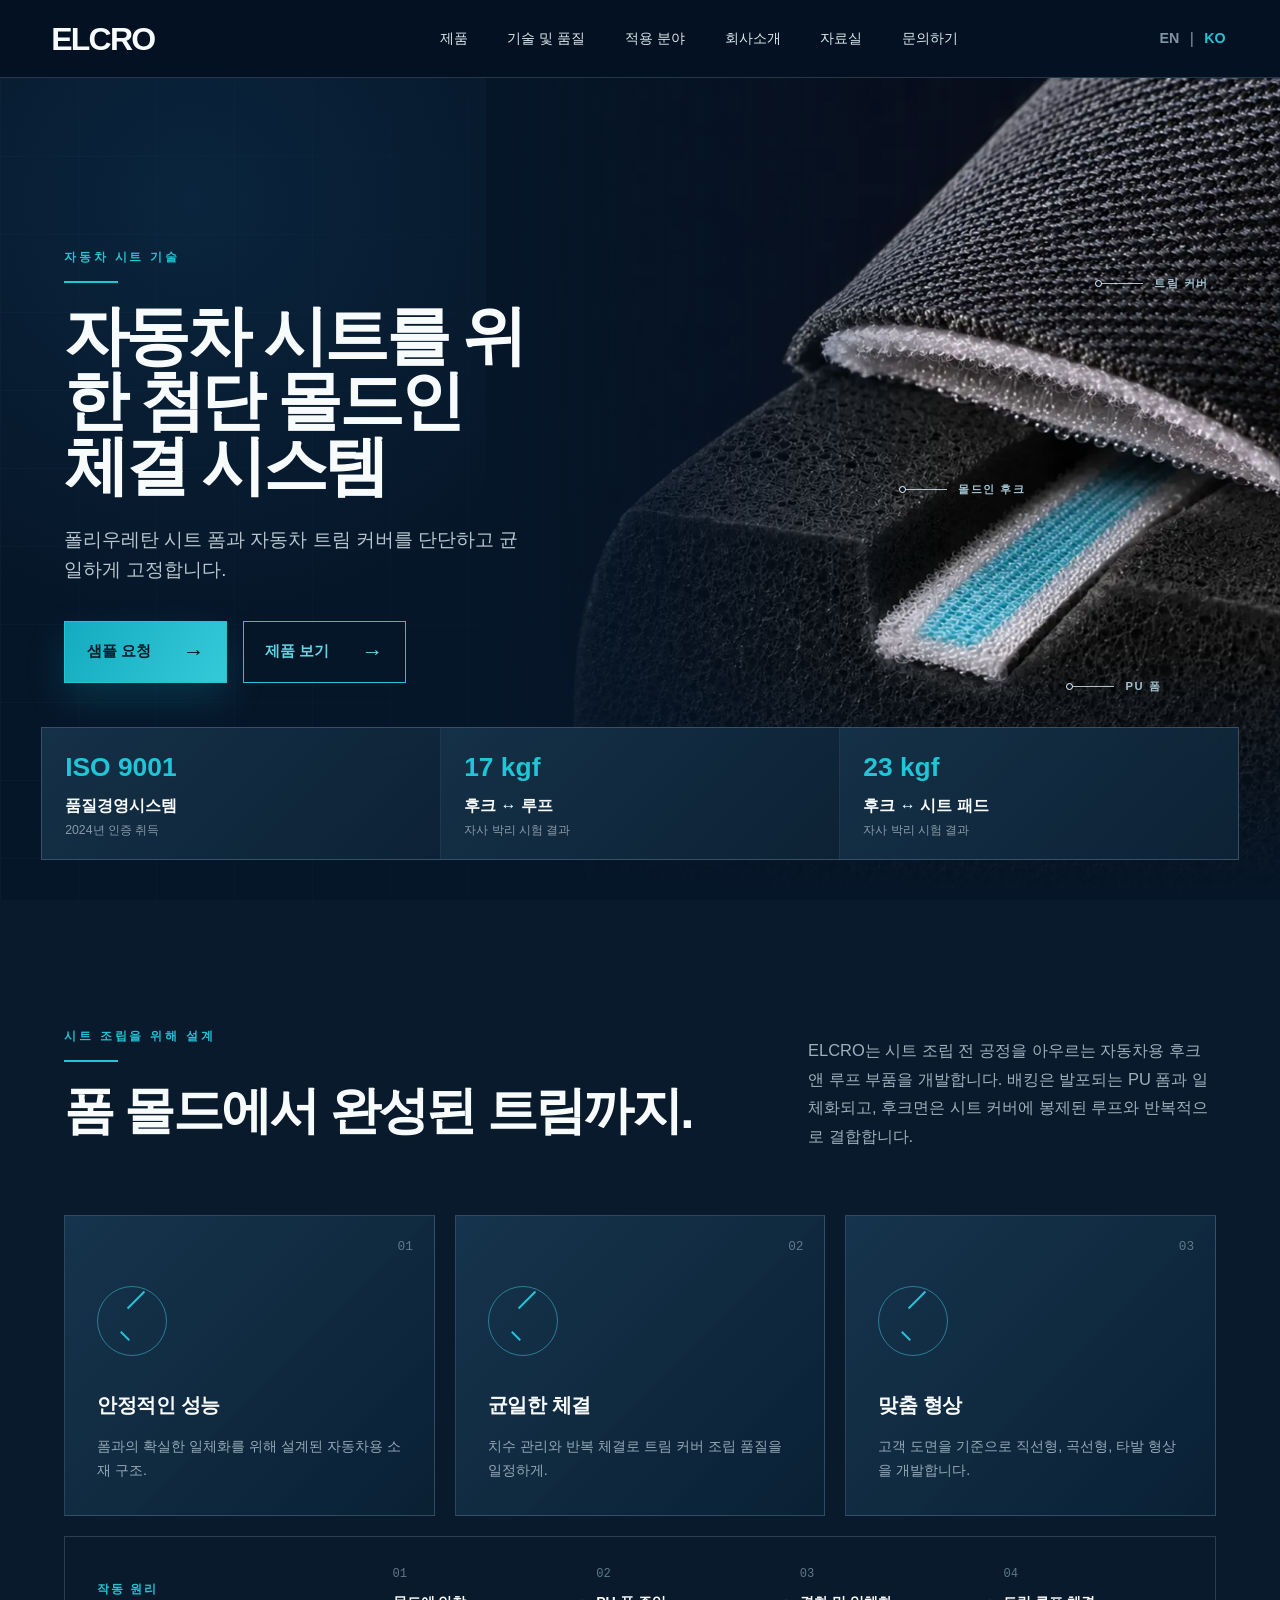
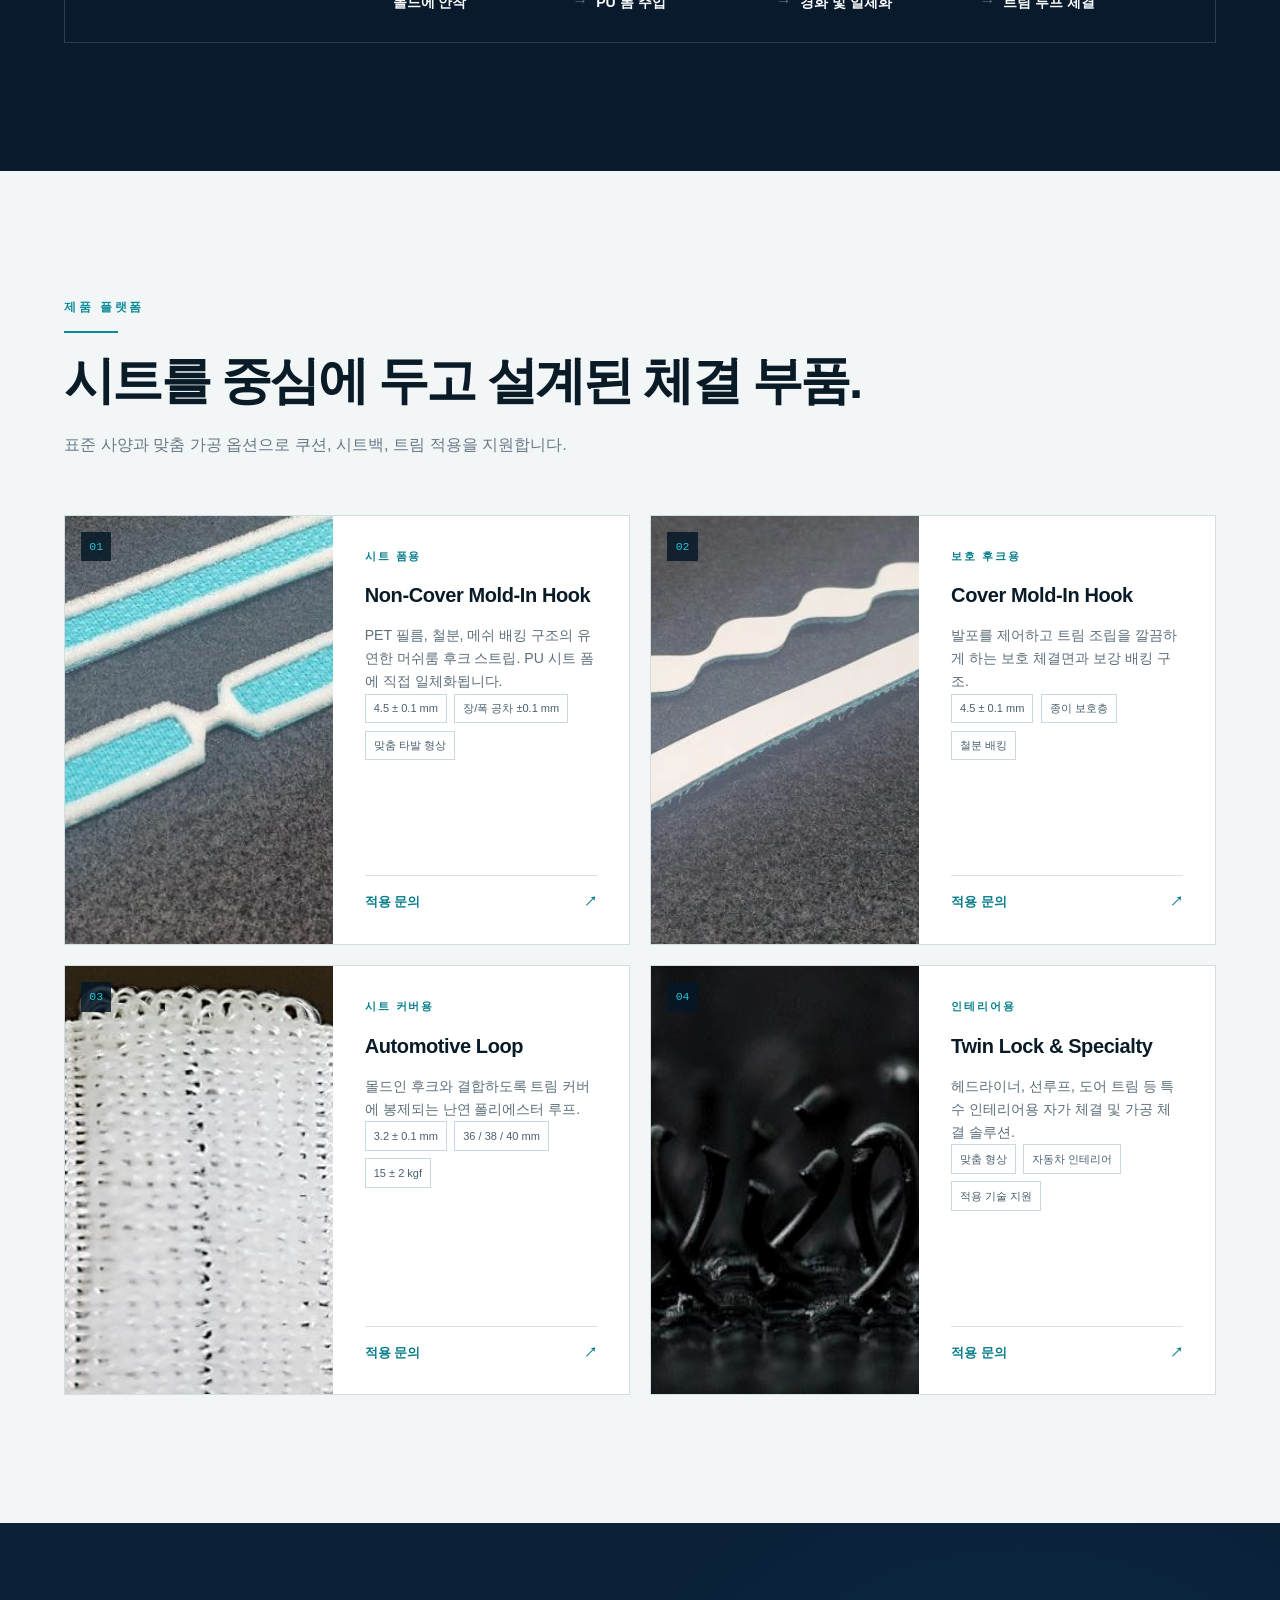
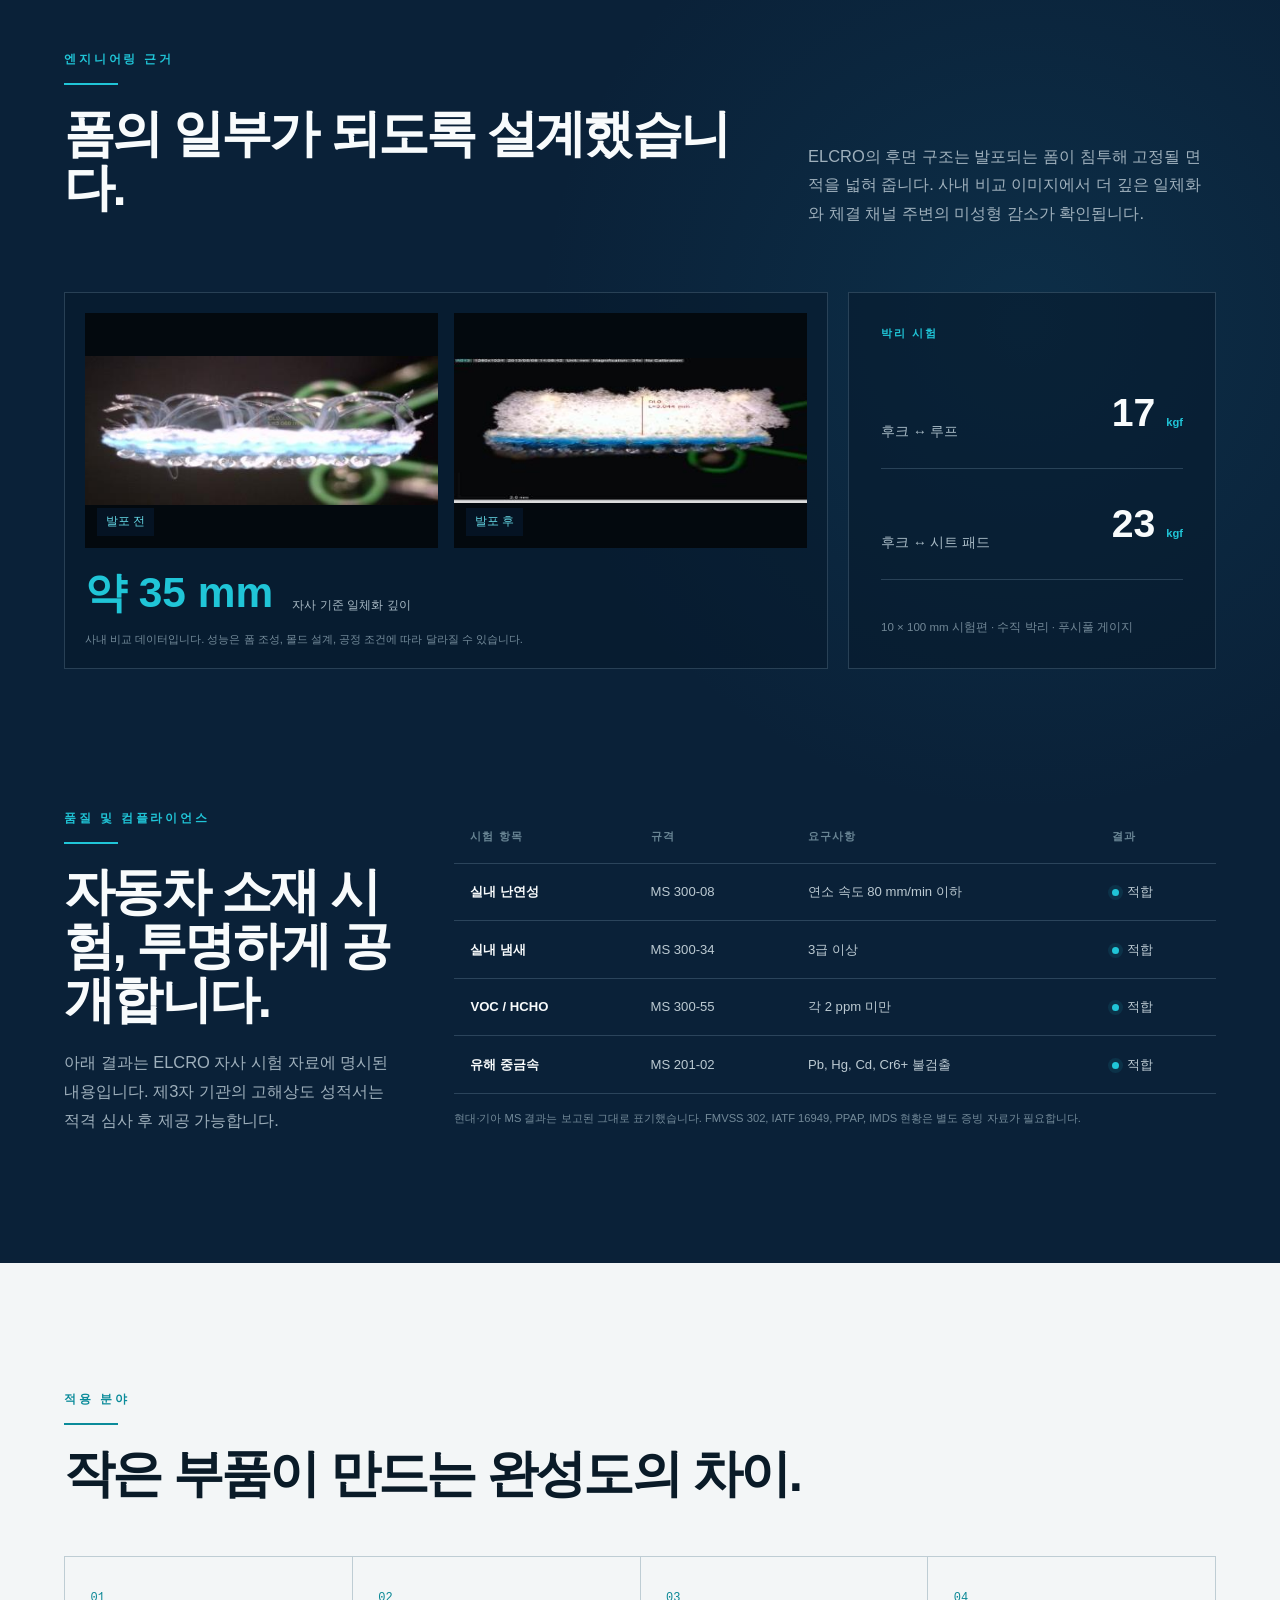
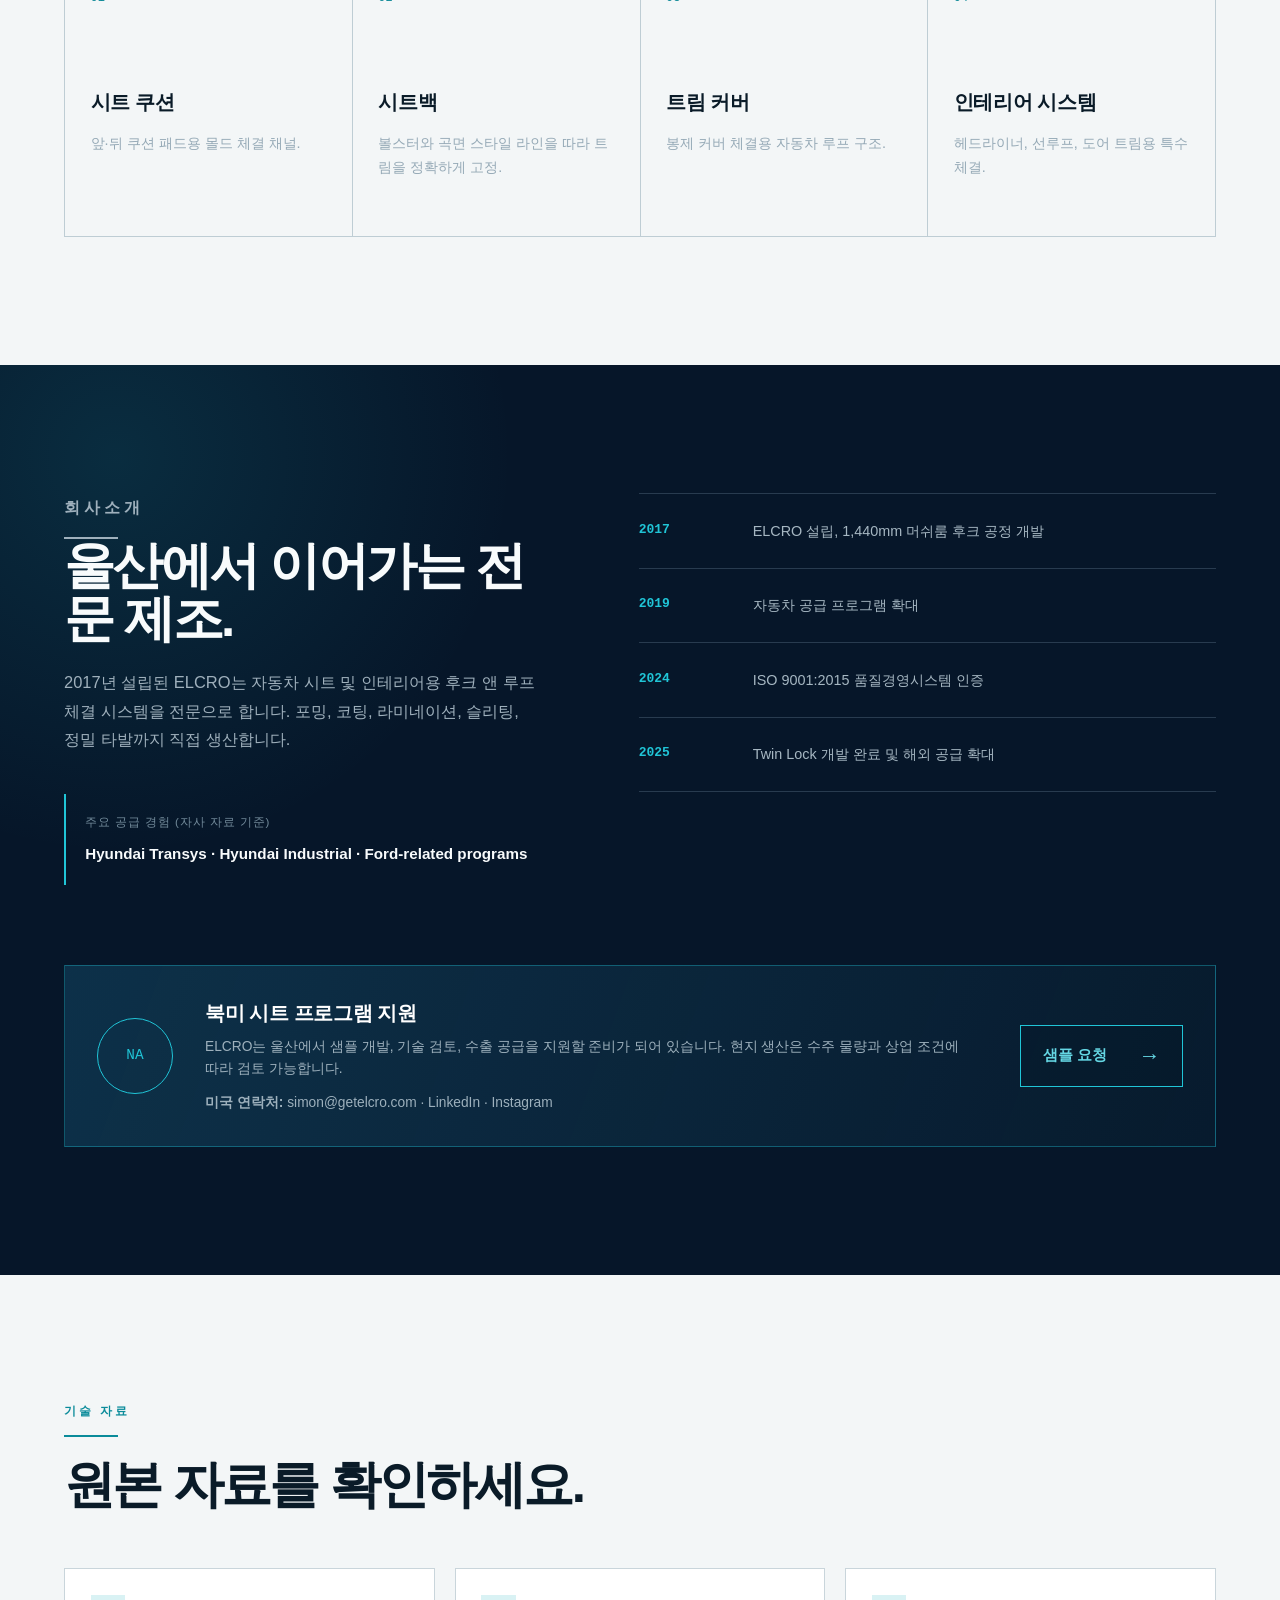
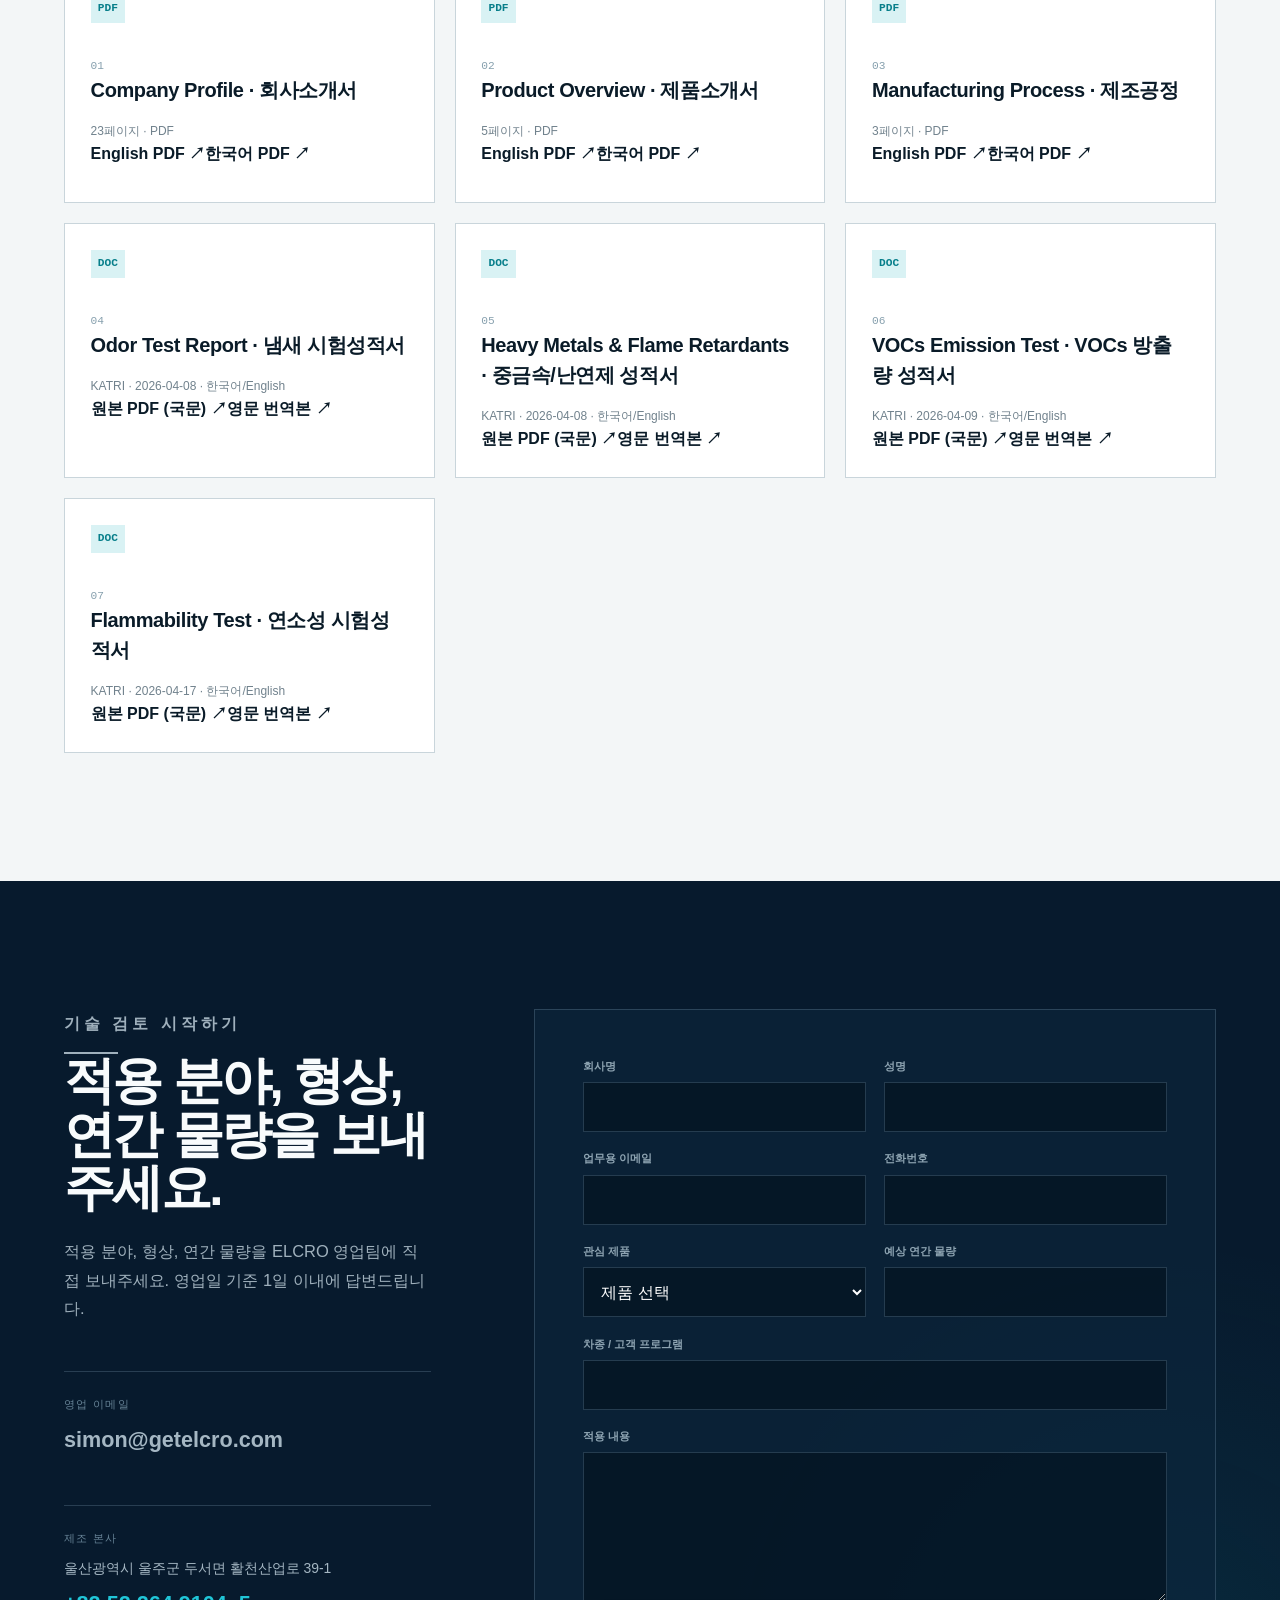
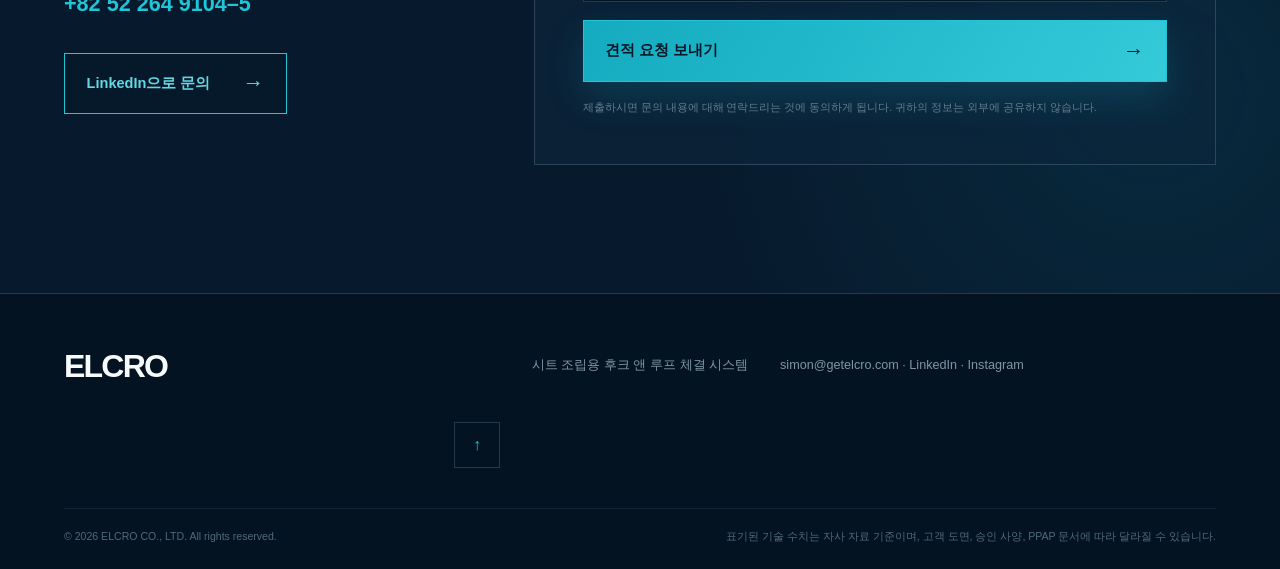
==== ko-index.html @ 19fe8188 "Add Korean version (ko-index.html)" ====
<!DOCTYPE html><html lang="ko"><head><meta charSet="utf-8"/><meta name="viewport" content="width=device-width, initial-scale=1"/><link rel="preload" as="image" href="../images/hero-production.webp" fetchPriority="high"/><link rel="stylesheet" href="../_next/static/chunks/0lzzm9ht5tmoj.css" data-precedence="next"/><title>ELCRO | 자동차 시트용 몰드인 체결 시스템</title><meta name="description" content="폴리우레탄 시트 폼과 트림 커버 조립을 위해 설계된 자동차용 몰드인 후크 앤 루프 체결 시스템."/><meta name="keywords" content="자동차 몰드인 후크,시트 폼 후크,PU 시트 폼 체결,자동차 후크앤루프 제조,시트 트림 체결 시스템"/><meta name="codex-preview" content="development"/><meta property="og:title" content="ELCRO 자동차 체결 시스템"/><meta property="og:description" content="자동차 시트 조립을 위한 신뢰할 수 있는 몰드인 후크 앤 루프 부품."/><meta property="og:type" content="website"/><meta name="twitter:card" content="summary"/><meta name="twitter:title" content="ELCRO 자동차 체결 시스템"/><meta name="twitter:description" content="자동차 시트 조립을 위한 신뢰할 수 있는 몰드인 후크 앤 루프 부품."/><link rel="shortcut icon" href="../favicon.svg"/><link rel="icon" href="../favicon.svg"/></head><body><main><header class="site-header"><a class="wordmark" href="#top" aria-label="ELCRO 홈">ELCRO</a><nav class="desktop-nav" aria-label="주 메뉴"><a href="#products">제품</a><a href="#technology">기술 및 품질</a><a href="#applications">적용 분야</a><a href="#company">회사소개</a><a href="#resources">자료실</a><a href="#contact">문의하기</a></nav><div class="header-actions"><div class="language-switch" aria-label="Language"><button class="" aria-pressed="false" onclick="location.href='../'">EN</button><span aria-hidden="true">|</span><button class="active" aria-pressed="true">KO</button></div><button class="menu-toggle" aria-expanded="false" aria-controls="mobile-navigation">메뉴</button></div><nav id="mobile-navigation" class="mobile-nav " aria-label="모바일 메뉴"><a href="#products">제품</a><a href="#technology">기술 및 품질</a><a href="#applications">적용 분야</a><a href="#company">회사소개</a><a href="#resources">자료실</a><a href="#contact">문의하기</a></nav></header><section class="hero" id="top"><div class="hero-grid blueprint-grid" aria-hidden="true"></div><div class="hero-copy"><p class="eyebrow">자동차 시트 기술</p><h1>자동차 시트를 위한 첨단 몰드인 체결 시스템</h1><p class="hero-body">폴리우레탄 시트 폼과 자동차 트림 커버를 단단하고 균일하게 고정합니다.</p><div class="hero-actions"><a class="button primary" href="#contact">샘플 요청<span aria-hidden="true">→</span></a><a class="button secondary" href="#products">제품 보기<span aria-hidden="true">→</span></a></div></div><div class="hero-visual" role="img" aria-label="자동차 시트를 위한 첨단 몰드인 체결 시스템"><img src="../images/hero-production.webp" alt="" fetchPriority="high"/><div class="hero-gradient"></div><div class="callout callout-trim"><i></i><span>트림 커버</span></div><div class="callout callout-hook"><i></i><span>몰드인 후크</span></div><div class="callout callout-foam"><i></i><span>PU 폼</span></div></div><div class="proof-bar"><article><p class="proof-value">ISO 9001</p><p class="proof-label">품질경영시스템</p><p class="proof-note">2024년 인증 취득</p></article><article><p class="proof-value">17 kgf</p><p class="proof-label">후크 ↔ 루프</p><p class="proof-note">자사 박리 시험 결과</p></article><article><p class="proof-value">23 kgf</p><p class="proof-label">후크 ↔ 시트 패드</p><p class="proof-note">자사 박리 시험 결과</p></article></div></section><section class="section section-dark intro" id="overview"><div class="section-heading split-heading"><div><p class="eyebrow">시트 조립을 위해 설계</p><h2>폼 몰드에서 완성된 트림까지.</h2></div><p>ELCRO는 시트 조립 전 공정을 아우르는 자동차용 후크 앤 루프 부품을 개발합니다. 배킹은 발포되는 PU 폼과 일체화되고, 후크면은 시트 커버에 봉제된 루프와 반복적으로 결합합니다.</p></div><div class="benefit-grid"><article class="benefit-card"><span class="card-num">01</span><div class="line-icon" aria-hidden="true"><span></span></div><h3>안정적인 성능</h3><p>폼과의 확실한 일체화를 위해 설계된 자동차용 소재 구조.</p></article><article class="benefit-card"><span class="card-num">02</span><div class="line-icon" aria-hidden="true"><span></span></div><h3>균일한 체결</h3><p>치수 관리와 반복 체결로 트림 커버 조립 품질을 일정하게.</p></article><article class="benefit-card"><span class="card-num">03</span><div class="line-icon" aria-hidden="true"><span></span></div><h3>맞춤 형상</h3><p>고객 도면을 기준으로 직선형, 곡선형, 타발 형상을 개발합니다.</p></article></div><div class="process-panel"><p class="process-label">작동 원리</p><ol><li><span>01</span><strong>몰드에 안착</strong></li><li><span>02</span><strong>PU 폼 주입</strong></li><li><span>03</span><strong>경화 및 일체화</strong></li><li><span>04</span><strong>트림 루프 체결</strong></li></ol></div></section><section class="section section-light" id="products"><div class="section-heading"><p class="eyebrow dark">제품 플랫폼</p><h2>시트를 중심에 두고 설계된 체결 부품.</h2><p>표준 사양과 맞춤 가공 옵션으로 쿠션, 시트백, 트림 적용을 지원합니다.</p></div><div class="product-grid"><article class="product-card"><div class="product-image"><img src="../images/non-cover-hook-front.jpg" alt="Non-Cover Mold-In Hook" loading="lazy"/><span>01</span></div><div class="product-content"><p class="product-type">시트 폼용</p><h3>Non-Cover Mold-In Hook</h3><p>PET 필름, 철분, 메쉬 배킹 구조의 유연한 머쉬룸 후크 스트립. PU 시트 폼에 직접 일체화됩니다.</p><ul><li>4.5 ± 0.1 mm</li><li>장/폭 공차 ±0.1 mm</li><li>맞춤 타발 형상</li></ul><a href="#contact">적용 문의<!-- --> <span aria-hidden="true">↗</span></a></div></article><article class="product-card"><div class="product-image"><img src="../images/cover-hook.jpg" alt="Cover Mold-In Hook" loading="lazy"/><span>02</span></div><div class="product-content"><p class="product-type">보호 후크용</p><h3>Cover Mold-In Hook</h3><p>발포를 제어하고 트림 조립을 깔끔하게 하는 보호 체결면과 보강 배킹 구조.</p><ul><li>4.5 ± 0.1 mm</li><li>종이 보호층</li><li>철분 배킹</li></ul><a href="#contact">적용 문의<!-- --> <span aria-hidden="true">↗</span></a></div></article><article class="product-card"><div class="product-image"><img src="../images/automotive-loop-macro.jpg" alt="Automotive Loop" loading="lazy"/><span>03</span></div><div class="product-content"><p class="product-type">시트 커버용</p><h3>Automotive Loop</h3><p>몰드인 후크와 결합하도록 트림 커버에 봉제되는 난연 폴리에스터 루프.</p><ul><li>3.2 ± 0.1 mm</li><li>36 / 38 / 40 mm</li><li>15 ± 2 kgf</li></ul><a href="#contact">적용 문의<!-- --> <span aria-hidden="true">↗</span></a></div></article><article class="product-card"><div class="product-image"><img src="../images/textile-hook-macro.jpg" alt="Twin Lock &amp; Specialty" loading="lazy"/><span>04</span></div><div class="product-content"><p class="product-type">인테리어용</p><h3>Twin Lock &amp; Specialty</h3><p>헤드라이너, 선루프, 도어 트림 등 특수 인테리어용 자가 체결 및 가공 체결 솔루션.</p><ul><li>맞춤 형상</li><li>자동차 인테리어</li><li>적용 기술 지원</li></ul><a href="#contact">적용 문의<!-- --> <span aria-hidden="true">↗</span></a></div></article></div></section><section class="section section-navy" id="technology"><div class="section-heading split-heading"><div><p class="eyebrow">엔지니어링 근거</p><h2>폼의 일부가 되도록 설계했습니다.</h2></div><p>ELCRO의 후면 구조는 발포되는 폼이 침투해 고정될 면적을 넓혀 줍니다. 사내 비교 이미지에서 더 깊은 일체화와 체결 채널 주변의 미성형 감소가 확인됩니다.</p></div><div class="technology-grid"><article class="foam-evidence"><div class="evidence-images"><figure><img src="../images/hook-before-foaming.jpg" alt="발포 전" loading="lazy"/><figcaption>발포 전</figcaption></figure><figure><img src="../images/hook-after-foaming.jpg" alt="발포 후" loading="lazy"/><figcaption>발포 후</figcaption></figure></div><div class="integration-stat"><strong>약 35 mm</strong><span>자사 기준 일체화 깊이</span></div><p class="fine-print">사내 비교 데이터입니다. 성능은 폼 조성, 몰드 설계, 공정 조건에 따라 달라질 수 있습니다.</p></article><article class="test-panel"><p class="panel-kicker">박리 시험</p><div class="test-result"><span>후크 ↔ 루프</span><strong>17 <small>kgf</small></strong></div><div class="test-result"><span>후크 ↔ 시트 패드</span><strong>23 <small>kgf</small></strong></div><p class="test-method">10 × 100 mm 시험편 · 수직 박리 · 푸시풀 게이지</p></article></div><div class="quality-block"><div class="quality-intro"><p class="eyebrow">품질 및 컴플라이언스</p><h2>자동차 소재 시험, 투명하게 공개합니다.</h2><p>아래 결과는 ELCRO 자사 시험 자료에 명시된 내용입니다. 제3자 기관의 고해상도 성적서는 적격 심사 후 제공 가능합니다.</p></div><div class="quality-table-wrap"><table><thead><tr><th>시험 항목</th><th>규격</th><th>요구사항</th><th>결과</th></tr></thead><tbody><tr><td>실내 난연성</td><td>MS 300-08</td><td>연소 속도 80 mm/min 이하</td><td><span class="status-dot"></span>적합</td></tr><tr><td>실내 냄새</td><td>MS 300-34</td><td>3급 이상</td><td><span class="status-dot"></span>적합</td></tr><tr><td>VOC / HCHO</td><td>MS 300-55</td><td>각 2 ppm 미만</td><td><span class="status-dot"></span>적합</td></tr><tr><td>유해 중금속</td><td>MS 201-02</td><td>Pb, Hg, Cd, Cr6+ 불검출</td><td><span class="status-dot"></span>적합</td></tr></tbody></table><p class="fine-print">현대·기아 MS 결과는 보고된 그대로 표기했습니다. FMVSS 302, IATF 16949, PPAP, IMDS 현황은 별도 증빙 자료가 필요합니다.</p></div></div></section><section class="section section-light" id="applications"><div class="section-heading"><p class="eyebrow dark">적용 분야</p><h2>작은 부품이 만드는 완성도의 차이.</h2></div><div class="application-grid"><article><span>01</span><h3>시트 쿠션</h3><p>앞·뒤 쿠션 패드용 몰드 체결 채널.</p></article><article><span>02</span><h3>시트백</h3><p>볼스터와 곡면 스타일 라인을 따라 트림을 정확하게 고정.</p></article><article><span>03</span><h3>트림 커버</h3><p>봉제 커버 체결용 자동차 루프 구조.</p></article><article><span>04</span><h3>인테리어 시스템</h3><p>헤드라이너, 선루프, 도어 트림용 특수 체결.</p></article></div></section><section class="section company-section" id="company"><div class="company-grid"><div class="company-copy"><p class="eyebrow">회사소개</p><h2>울산에서 이어가는 전문 제조.</h2><p>2017년 설립된 ELCRO는 자동차 시트 및 인테리어용 후크 앤 루프 체결 시스템을 전문으로 합니다. 포밍, 코팅, 라미네이션, 슬리팅, 정밀 타발까지 직접 생산합니다.</p><div class="experience"><span>주요 공급 경험 (자사 자료 기준)</span><strong>Hyundai Transys · Hyundai Industrial · Ford-related programs</strong></div></div><ol class="timeline"><li><strong>2017</strong><span>ELCRO 설립, 1,440mm 머쉬룸 후크 공정 개발</span></li><li><strong>2019</strong><span>자동차 공급 프로그램 확대</span></li><li><strong>2024</strong><span>ISO 9001:2015 품질경영시스템 인증</span></li><li><strong>2025</strong><span>Twin Lock 개발 완료 및 해외 공급 확대</span></li></ol></div><article class="north-america"><span class="map-mark" aria-hidden="true">NA</span><div><h3>북미 시트 프로그램 지원</h3><p>ELCRO는 울산에서 샘플 개발, 기술 검토, 수출 공급을 지원할 준비가 되어 있습니다. 현지 생산은 수주 물량과 상업 조건에 따라 검토 가능합니다.</p><p style="margin-top:0.75rem;"><strong>미국 연락처:</strong> <a href="mailto:simon@getelcro.com">simon@getelcro.com</a> · <a href="https://www.linkedin.com/company/elcro-automotive" target="_blank" rel="noreferrer">LinkedIn</a> · <a href="https://www.instagram.com/getelcro" target="_blank" rel="noreferrer">Instagram</a></p></div><a class="button secondary" href="#contact">샘플 요청<!-- --> <span aria-hidden="true">→</span></a></article></section><section class="section section-light" id="resources"><div class="section-heading"><p class="eyebrow dark">기술 자료</p><h2>원본 자료를 확인하세요.</h2></div><div class="resource-grid"><div class="resource-card"><span class="pdf-icon" aria-hidden="true">PDF</span><div><p>01</p><h3>Company Profile · 회사소개서</h3><span>23페이지 · PDF</span></div><div class="lang-downloads"><a href="../downloads/elcro-company-profile-en.pdf" target="_blank" rel="noreferrer"><strong>English PDF<!-- --> <span aria-hidden="true">↗</span></strong></a><a href="../downloads/elcro-company-profile-ko.pdf" target="_blank" rel="noreferrer"><strong>한국어 PDF<!-- --> <span aria-hidden="true">↗</span></strong></a></div></div><div class="resource-card"><span class="pdf-icon" aria-hidden="true">PDF</span><div><p>02</p><h3>Product Overview · 제품소개서</h3><span>5페이지 · PDF</span></div><div class="lang-downloads"><a href="../downloads/elcro-product-overview-en.pdf" target="_blank" rel="noreferrer"><strong>English PDF<!-- --> <span aria-hidden="true">↗</span></strong></a><a href="../downloads/elcro-product-overview-ko.pdf" target="_blank" rel="noreferrer"><strong>한국어 PDF<!-- --> <span aria-hidden="true">↗</span></strong></a></div></div><div class="resource-card"><span class="pdf-icon" aria-hidden="true">PDF</span><div><p>03</p><h3>Manufacturing Process · 제조공정</h3><span>3페이지 · PDF</span></div><div class="lang-downloads"><a href="../downloads/elcro-manufacturing-process-en.pdf" target="_blank" rel="noreferrer"><strong>English PDF<!-- --> <span aria-hidden="true">↗</span></strong></a><a href="../downloads/elcro-manufacturing-process-ko.pdf" target="_blank" rel="noreferrer"><strong>한국어 PDF<!-- --> <span aria-hidden="true">↗</span></strong></a></div></div><div class="resource-card"><span class="pdf-icon" aria-hidden="true">DOC</span><div><p>04</p><h3>Odor Test Report · 냄새 시험성적서</h3><span>KATRI · 2026-04-08 · 한국어/English</span></div><div class="lang-downloads"><a href="../downloads/elcro-test-report-odor-ko.pdf" target="_blank" rel="noreferrer"><strong>원본 PDF (국문)<!-- --> <span aria-hidden="true">↗</span></strong></a><a href="../standards/test-0408.html" target="_blank" rel="noreferrer"><strong>영문 번역본<!-- --> <span aria-hidden="true">↗</span></strong></a></div></div><div class="resource-card"><span class="pdf-icon" aria-hidden="true">DOC</span><div><p>05</p><h3>Heavy Metals &amp; Flame Retardants · 중금속/난연제 성적서</h3><span>KATRI · 2026-04-08 · 한국어/English</span></div><div class="lang-downloads"><a href="../downloads/elcro-test-report-heavymetals-ko.pdf" target="_blank" rel="noreferrer"><strong>원본 PDF (국문)<!-- --> <span aria-hidden="true">↗</span></strong></a><a href="../standards/test-0408-2.html" target="_blank" rel="noreferrer"><strong>영문 번역본<!-- --> <span aria-hidden="true">↗</span></strong></a></div></div><div class="resource-card"><span class="pdf-icon" aria-hidden="true">DOC</span><div><p>06</p><h3>VOCs Emission Test · VOCs 방출량 성적서</h3><span>KATRI · 2026-04-09 · 한국어/English</span></div><div class="lang-downloads"><a href="../downloads/elcro-test-report-vocs-ko.pdf" target="_blank" rel="noreferrer"><strong>원본 PDF (국문)<!-- --> <span aria-hidden="true">↗</span></strong></a><a href="../standards/test-vocs-0408.html" target="_blank" rel="noreferrer"><strong>영문 번역본<!-- --> <span aria-hidden="true">↗</span></strong></a></div></div><div class="resource-card"><span class="pdf-icon" aria-hidden="true">DOC</span><div><p>07</p><h3>Flammability Test · 연소성 시험성적서</h3><span>KATRI · 2026-04-17 · 한국어/English</span></div><div class="lang-downloads"><a href="../downloads/elcro-test-report-flammability-ko.pdf" target="_blank" rel="noreferrer"><strong>원본 PDF (국문)<!-- --> <span aria-hidden="true">↗</span></strong></a><a href="../standards/test-0417.html" target="_blank" rel="noreferrer"><strong>영문 번역본<!-- --> <span aria-hidden="true">↗</span></strong></a></div></div></div></section><section class="section contact-section" id="contact"><div class="contact-grid"><div class="contact-copy"><p class="eyebrow">기술 검토 시작하기</p><h2>적용 분야, 형상, 연간 물량을 보내주세요.</h2><p>적용 분야, 형상, 연간 물량을 ELCRO 영업팀에 직접 보내주세요. 영업일 기준 1일 이내에 답변드립니다.</p><div class="contact-details"><span>영업 이메일</span><p><a href="mailto:simon@getelcro.com" style="color:inherit;font-weight:600;">simon@getelcro.com</a></p></div><div class="contact-details"><span>제조 본사</span><p>울산광역시 울주군 두서면 활천산업로 39-1</p><a href="tel:+82522649104">+82 52 264 9104–5</a></div><a class="button secondary" href="https://www.linkedin.com/company/elcro-automotive" target="_blank" rel="noreferrer">LinkedIn으로 문의<!-- --> <span aria-hidden="true">→</span></a></div><form class="rfq-form"><div class="form-row"><label><span>회사명</span><input required="" name="company"/></label><label><span>성명</span><input required="" name="name"/></label></div><div class="form-row"><label><span>업무용 이메일</span><input type="email" required="" name="email"/></label><label><span>전화번호</span><input type="tel" name="phone"/></label></div><div class="form-row"><label><span>관심 제품</span><select name="product" required=""><option value="" disabled="" selected="">제품 선택</option><option>Non-Cover Mold-In Hook</option><option>Cover Mold-In Hook</option><option>Automotive Loop</option><option>Twin Lock</option><option>맞춤 적용</option></select></label><label><span>예상 연간 물량</span><input name="volume"/></label></div><label><span>차종 / 고객 프로그램</span><input name="program"/></label><label><span>적용 내용</span><textarea name="message" rows="5" required=""></textarea></label><button class="button primary form-submit" type="submit">견적 요청 보내기<!-- --> <span aria-hidden="true">→</span></button><p class="form-note" style="display:none;color:#1a7f37;font-weight:600;">감사합니다. 견적 요청이 접수되었습니다. 영업일 기준 1일 이내에 답변드리겠습니다.</p><p class="form-privacy">제출하시면 문의 내용에 대해 연락드리는 것에 동의하게 됩니다. 귀하의 정보는 외부에 공유하지 않습니다.</p></form></div></section><footer><div class="footer-main"><a class="wordmark" href="#top">ELCRO</a><p>시트 조립용 후크 앤 루프 체결 시스템</p><p><a href="mailto:simon@getelcro.com" style="color:inherit;">simon@getelcro.com</a> · <a href="https://www.linkedin.com/company/elcro-automotive" target="_blank" rel="noreferrer" style="color:inherit;">LinkedIn</a> · <a href="https://www.instagram.com/getelcro" target="_blank" rel="noreferrer" style="color:inherit;">Instagram</a></p><a href="#top" aria-label="맨 위로">↑</a></div><div class="footer-bottom"><p>© <!-- -->2026<!-- --> <!-- -->ELCRO CO., LTD. All rights reserved.</p><p>표기된 기술 수치는 자사 자료 기준이며, 고객 도면, 승인 사양, PPAP 문서에 따라 달라질 수 있습니다.</p></div></footer></main><!--$--><!--/$--><script>
(function(){
  var form = document.querySelector('.rfq-form');
  if(!form) return;
  var fresh = form.cloneNode(true);
  form.replaceWith(fresh);
  form = fresh;
  form.addEventListener('submit', function(e){
    e.preventDefault();
    var btn = form.querySelector('.form-submit');
    var note = form.querySelector('.form-note');
    var data = {};
    new FormData(form).forEach(function(v,k){ data[k]=v; });
    data['_subject'] = '웹사이트 견적 요청: ' + (data.company||'') + ' - ' + (data.product||'');
    btn.disabled = true;
    if(btn.firstChild) btn.firstChild.textContent = '전송 중... ';
    fetch('https://formsubmit.co/ajax/0f2c8254a7e2e703db266498dee0f8e7', {
      method: 'POST',
      headers: {'Content-Type':'application/json','Accept':'application/json'},
      body: JSON.stringify(data)
    }).then(function(r){ return r.json(); }).then(function(){
      btn.style.display = 'none';
      if(note) note.style.display = 'block';
      form.querySelectorAll('input,select,textarea').forEach(function(el){ el.disabled = true; });
    }).catch(function(){
      btn.disabled = false;
      if(btn.firstChild) btn.firstChild.textContent = '견적 요청 보내기 ';
      alert('오류가 발생했습니다. simon@getelcro.com으로 직접 이메일 보내주세요.');
    });
  });
})();
</script>
<script>
(function(){
  var t=document.querySelector('.menu-toggle');
  var n=document.getElementById('mobile-navigation');
  if(t&&n){t.addEventListener('click',function(){
    var open=t.getAttribute('aria-expanded')==='true';
    t.setAttribute('aria-expanded',String(!open));
    n.classList.toggle('open',!open);
  });}
})();
</script>
</body></html>
---- _next/static/chunks/0lzzm9ht5tmoj.css ----
@layer properties{@supports (((-webkit-hyphens:none)) and (not (margin-trim:inline))) or ((-moz-orient:inline) and (not (color:rgb(from red r g b)))){*,:before,:after,::backdrop{--tw-rotate-x:initial;--tw-rotate-y:initial;--tw-rotate-z:initial;--tw-skew-x:initial;--tw-skew-y:initial;--tw-border-style:solid;--tw-shadow:0 0 #0000;--tw-shadow-color:initial;--tw-shadow-alpha:100%;--tw-inset-shadow:0 0 #0000;--tw-inset-shadow-color:initial;--tw-inset-shadow-alpha:100%;--tw-ring-color:initial;--tw-ring-shadow:0 0 #0000;--tw-inset-ring-color:initial;--tw-inset-ring-shadow:0 0 #0000;--tw-ring-inset:initial;--tw-ring-offset-width:0px;--tw-ring-offset-color:#fff;--tw-ring-offset-shadow:0 0 #0000;--tw-blur:initial;--tw-brightness:initial;--tw-contrast:initial;--tw-grayscale:initial;--tw-hue-rotate:initial;--tw-invert:initial;--tw-opacity:initial;--tw-saturate:initial;--tw-sepia:initial;--tw-drop-shadow:initial;--tw-drop-shadow-color:initial;--tw-drop-shadow-alpha:100%;--tw-drop-shadow-size:initial}}}@layer theme{:root,:host{--font-sans:ui-sans-serif, system-ui, sans-serif, "Apple Color Emoji", "Segoe UI Emoji", "Segoe UI Symbol", "Noto Color Emoji";--font-mono:ui-monospace, SFMono-Regular, Menlo, Monaco, Consolas, "Liberation Mono", "Courier New", monospace;--spacing:.25rem;--default-transition-duration:.15s;--default-transition-timing-function:cubic-bezier(.4, 0, .2, 1);--default-font-family:var(--font-sans);--default-mono-font-family:var(--font-mono)}}@layer base{*,:after,:before,::backdrop{box-sizing:border-box;border:0 solid;margin:0;padding:0}::file-selector-button{box-sizing:border-box;border:0 solid;margin:0;padding:0}html,:host{-webkit-text-size-adjust:100%;tab-size:4;line-height:1.5;font-family:var(--default-font-family,ui-sans-serif, system-ui, sans-serif, "Apple Color Emoji", "Segoe UI Emoji", "Segoe UI Symbol", "Noto Color Emoji");font-feature-settings:var(--default-font-feature-settings,normal);font-variation-settings:var(--default-font-variation-settings,normal);-webkit-tap-highlight-color:transparent}hr{height:0;color:inherit;border-top-width:1px}abbr:where([title]){-webkit-text-decoration:underline dotted;text-decoration:underline dotted}h1,h2,h3,h4,h5,h6{font-size:inherit;font-weight:inherit}a{color:inherit;-webkit-text-decoration:inherit;-webkit-text-decoration:inherit;-webkit-text-decoration:inherit;-webkit-text-decoration:inherit;text-decoration:inherit}b,strong{font-weight:bolder}code,kbd,samp,pre{font-family:var(--default-mono-font-family,ui-monospace, SFMono-Regular, Menlo, Monaco, Consolas, "Liberation Mono", "Courier New", monospace);font-feature-settings:var(--default-mono-font-feature-settings,normal);font-variation-settings:var(--default-mono-font-variation-settings,normal);font-size:1em}small{font-size:80%}sub,sup{vertical-align:baseline;font-size:75%;line-height:0;position:relative}sub{bottom:-.25em}sup{top:-.5em}table{text-indent:0;border-color:inherit;border-collapse:collapse}:-moz-focusring{outline:auto}progress{vertical-align:baseline}summary{display:list-item}ol,ul,menu{list-style:none}img,svg,video,canvas,audio,iframe,embed,object{vertical-align:middle;display:block}img,video{max-width:100%;height:auto}button,input,select,optgroup,textarea{font:inherit;font-feature-settings:inherit;font-variation-settings:inherit;letter-spacing:inherit;color:inherit;opacity:1;background-color:#0000;border-radius:0}::file-selector-button{font:inherit;font-feature-settings:inherit;font-variation-settings:inherit;letter-spacing:inherit;color:inherit;opacity:1;background-color:#0000;border-radius:0}:where(select:is([multiple],[size])) optgroup{font-weight:bolder}:where(select:is([multiple],[size])) optgroup option{padding-inline-start:20px}::file-selector-button{margin-inline-end:4px}::placeholder{opacity:1}@supports (not ((-webkit-appearance:-apple-pay-button))) or (contain-intrinsic-size:1px){::placeholder{color:currentColor}@supports (color:color-mix(in lab, red, red)){::placeholder{color:color-mix(in oklab, currentcolor 50%, transparent)}}}textarea{resize:vertical}::-webkit-search-decoration{-webkit-appearance:none}::-webkit-date-and-time-value{min-height:1lh;text-align:inherit}::-webkit-datetime-edit{display:inline-flex}::-webkit-datetime-edit-fields-wrapper{padding:0}::-webkit-datetime-edit{padding-block:0}::-webkit-datetime-edit-year-field{padding-block:0}::-webkit-datetime-edit-month-field{padding-block:0}::-webkit-datetime-edit-day-field{padding-block:0}::-webkit-datetime-edit-hour-field{padding-block:0}::-webkit-datetime-edit-minute-field{padding-block:0}::-webkit-datetime-edit-second-field{padding-block:0}::-webkit-datetime-edit-millisecond-field{padding-block:0}::-webkit-datetime-edit-meridiem-field{padding-block:0}::-webkit-calendar-picker-indicator{line-height:1}:-moz-ui-invalid{box-shadow:none}button,input:where([type=button],[type=reset],[type=submit]){appearance:button}::file-selector-button{appearance:button}::-webkit-inner-spin-button{height:auto}::-webkit-outer-spin-button{height:auto}[hidden]:where(:not([hidden=until-found])){display:none!important}}@layer components;@layer utilities{.collapse{visibility:collapse}.visible{visibility:visible}.absolute{position:absolute}.fixed{position:fixed}.relative{position:relative}.static{position:static}.start{inset-inline-start:var(--spacing)}.end{inset-inline-end:var(--spacing)}.isolate{isolation:isolate}.z-5\!{z-index:5!important}.container{width:100%}@media (min-width:40rem){.container{max-width:40rem}}@media (min-width:48rem){.container{max-width:48rem}}@media (min-width:64rem){.container{max-width:64rem}}@media (min-width:80rem){.container{max-width:80rem}}@media (min-width:96rem){.container{max-width:96rem}}.block{display:block}.contents{display:contents}.flex{display:flex}.grid{display:grid}.hidden{display:none}.inline{display:inline}.inline-block{display:inline-block}.inline-flex{display:inline-flex}.inline-grid{display:inline-grid}.list-item{display:list-item}.table{display:table}.transform{transform:var(--tw-rotate-x,) var(--tw-rotate-y,) var(--tw-rotate-z,) var(--tw-skew-x,) var(--tw-skew-y,)}.resize{resize:both}.truncate{text-overflow:ellipsis;white-space:nowrap;overflow:hidden}.border{border-style:var(--tw-border-style);border-width:1px}.capitalize{text-transform:capitalize}.lowercase{text-transform:lowercase}.uppercase{text-transform:uppercase}.italic{font-style:italic}.underline{text-decoration-line:underline}.shadow{--tw-shadow:0 1px 3px 0 var(--tw-shadow-color,#0000001a), 0 1px 2px -1px var(--tw-shadow-color,#0000001a);box-shadow:var(--tw-inset-shadow), var(--tw-inset-ring-shadow), var(--tw-ring-offset-shadow), var(--tw-ring-shadow), var(--tw-shadow)}.blur{--tw-blur:blur(8px);filter:var(--tw-blur,) var(--tw-brightness,) var(--tw-contrast,) var(--tw-grayscale,) var(--tw-hue-rotate,) var(--tw-invert,) var(--tw-saturate,) var(--tw-sepia,) var(--tw-drop-shadow,)}.filter{filter:var(--tw-blur,) var(--tw-brightness,) var(--tw-contrast,) var(--tw-grayscale,) var(--tw-hue-rotate,) var(--tw-invert,) var(--tw-saturate,) var(--tw-sepia,) var(--tw-drop-shadow,)}.transition{transition-property:color,background-color,border-color,outline-color,text-decoration-color,fill,stroke,--tw-gradient-from,--tw-gradient-via,--tw-gradient-to,opacity,box-shadow,transform,translate,scale,rotate,filter,-webkit-backdrop-filter,backdrop-filter,display,content-visibility,overlay,pointer-events;transition-timing-function:var(--tw-ease,var(--default-transition-timing-function));transition-duration:var(--tw-duration,var(--default-transition-duration))}}:root{--ink:#061629;--ink-2:#0a2138;--ink-3:#112e48;--panel:#17334c;--cyan:#20c5d7;--cyan-2:#65d7e4;--paper:#f3f6f7;--paper-2:#e6ecef;--white:#f8fbfc;--steel:#a8b6c1;--muted:#697986;--line:#a0c0d638}*{box-sizing:border-box}html{scroll-behavior:smooth;scroll-padding-top:88px}body{background:var(--ink);color:var(--white);text-rendering:optimizelegibility;margin:0;font-family:Inter,Pretendard,Noto Sans KR,Malgun Gothic,Apple SD Gothic Neo,Arial,sans-serif}button,input,select,textarea{font:inherit}button,a{-webkit-tap-highlight-color:transparent}a{color:inherit;text-decoration:none}img{max-width:100%;display:block}p,h1,h2,h3{margin-top:0}.site-header{z-index:100;-webkit-backdrop-filter:blur(18px);backdrop-filter:blur(18px);background:#041222eb;border-bottom:1px solid #9bbdd438;grid-template-columns:190px 1fr auto;align-items:center;min-height:78px;padding:0 4vw;display:grid;position:sticky;top:0}.wordmark{letter-spacing:-.055em;width:fit-content;font-size:clamp(1.45rem,2.5vw,2rem);font-weight:850}.desktop-nav{justify-content:center;gap:clamp(1.3rem,3.1vw,3.25rem);display:flex}.desktop-nav a,.language-switch button{color:#dce6eb;cursor:pointer;background:0 0;border:0;font-size:.89rem;font-weight:570;position:relative}.desktop-nav a:after{background:var(--cyan);content:"";height:2px;transition:inset .18s;position:absolute;bottom:-10px;left:50%;right:50%}.desktop-nav a:hover:after,.desktop-nav a:focus-visible:after{left:0;right:0}.header-actions{align-items:center;gap:1rem;display:flex}.language-switch{color:#8192a0;align-items:center;gap:.45rem;display:flex}.language-switch button{color:#8294a3;padding:.35rem .2rem}.language-switch button.active{color:var(--cyan)}.menu-toggle,.mobile-nav{display:none}.hero{isolation:isolate;background:radial-gradient(circle at 15% 15%, #15507542, transparent 33%), var(--ink);grid-template-columns:minmax(0,.9fr) minmax(470px,1.1fr);min-height:calc(100svh - 78px);display:grid;position:relative;overflow:hidden}.hero-grid{z-index:-1;opacity:.42;position:absolute;inset:0}.blueprint-grid{background-image:linear-gradient(#4a8fb91c 1px,#0000 1px),linear-gradient(90deg,#4a8fb91c 1px,#0000 1px);background-size:78px 78px;-webkit-mask-image:linear-gradient(90deg,#000,#0000 65%);mask-image:linear-gradient(90deg,#000,#0000 65%)}.hero-copy{z-index:4;align-self:center;padding:clamp(5rem,9vw,8.5rem) 2.5rem clamp(9rem,18vh,13rem) 5vw;animation:.62s both rise-in}.eyebrow{color:var(--cyan);letter-spacing:.24em;text-transform:uppercase;margin-bottom:1.35rem;font-size:.74rem;font-weight:750}.eyebrow:after{content:"";background:currentColor;width:54px;height:2px;margin-top:.9rem;display:block}.eyebrow.dark{color:#0a8b9a}h1{letter-spacing:-.055em;max-width:780px;margin-bottom:1.65rem;font-size:clamp(3rem,5.1vw,5.35rem);font-weight:730;line-height:.99}.hero-body{color:#b8c5ce;max-width:590px;margin-bottom:2.2rem;font-size:clamp(1.05rem,1.45vw,1.3rem);line-height:1.65}.hero-actions{flex-wrap:wrap;gap:1rem;display:flex}.button{border:1px solid var(--cyan);justify-content:space-between;align-items:center;gap:2rem;min-height:58px;padding:.85rem 1.35rem;font-size:.91rem;font-weight:660;transition:transform .18s,background .18s,color .18s,box-shadow .18s;display:inline-flex}.button span{font-size:1.35rem;transition:transform .18s}.button:hover,.button:focus-visible{transform:translateY(-2px)}.button:hover span,.button:focus-visible span{transform:translate(5px)}.button.primary{border-color:var(--cyan);color:#031727;background:linear-gradient(120deg,#14abc0,#35cada);box-shadow:0 16px 38px #14b8cb2e}.button.primary:hover{box-shadow:0 18px 45px #20c5d74d}.button.secondary{color:var(--cyan-2);background:#0417285c}.hero-visual{z-index:1;width:62%;position:absolute;top:0;bottom:0;right:0;overflow:hidden}.hero-visual>img{object-fit:cover;object-position:72% 50%;width:100%;height:100%;animation:1.2s both hero-scale}.hero-gradient{background:linear-gradient(90deg, var(--ink) 0%, #061629ad 24%, transparent 58%), linear-gradient(0deg, var(--ink) 0%, transparent 30%);position:absolute;inset:0}.callout{color:#a3c3d1;letter-spacing:.13em;align-items:center;gap:.7rem;font-size:.7rem;font-weight:700;display:flex;position:absolute}.callout i{background:#dcf1f8c7;width:48px;height:1px;display:block}.callout i:before{background:var(--ink);content:"";border:1px solid #fff;border-radius:50%;width:7px;height:7px;margin-top:-3px;display:block}.callout-trim{top:24%;right:9%}.callout-hook{top:49%;left:52%}.callout-foam{bottom:25%;right:15%}.proof-bar{z-index:5;-webkit-backdrop-filter:blur(16px);backdrop-filter:blur(16px);background:#729dba40;border:1px solid #84aec738;grid-template-columns:repeat(3,1fr);gap:1px;display:grid;position:absolute;bottom:2.5rem;left:3.2vw;right:3.2vw}.proof-bar article{background:linear-gradient(135deg,#143047eb,#0b2033e6);min-height:120px;padding:1.25rem 1.45rem}.proof-value{color:var(--cyan);margin-bottom:.35rem;font-size:1.65rem;font-weight:750}.proof-label{margin-bottom:.18rem;font-weight:650}.proof-note{color:#899ba9;margin-bottom:0;font-size:.77rem}.section{padding:clamp(5.5rem,10vw,9rem) 5vw}.section-dark{background:#081a2c}.section-light{background:var(--paper);color:#0a1b28}.section-navy{background:radial-gradient(circle at 80% 30%, #1b749929, transparent 35%), var(--ink-2)}.section-heading{max-width:850px;margin-bottom:3.5rem}.section-heading h2,.company-copy h2,.contact-copy h2,.quality-intro h2{letter-spacing:-.05em;margin-bottom:1.35rem;font-size:clamp(2.25rem,4vw,4rem);font-weight:720;line-height:1.05}.section-heading>p:last-child,.company-copy>p,.contact-copy>p,.quality-intro>p:last-child{max-width:760px;color:var(--muted);margin-bottom:0;font-size:1.03rem;line-height:1.75}.section-dark .section-heading>p:last-child,.section-navy .section-heading>p:last-child,.company-copy>p,.contact-copy>p,.quality-intro>p:last-child{color:#9fb0bc}.split-heading{grid-template-columns:1.25fr .75fr;gap:4rem;max-width:none;display:grid}.split-heading>p{align-self:end;padding-bottom:.5rem}.benefit-grid{grid-template-columns:repeat(3,1fr);gap:1.25rem;display:grid}.benefit-card{border:1px solid var(--line);background:linear-gradient(135deg, #1a3b54b8, #0a2033c2), var(--ink-2);min-height:300px;padding:2rem;transition:transform .18s,border-color .18s;position:relative;overflow:hidden}.benefit-card:hover{border-color:#20c5d785;transform:translateY(-5px)}.card-num{color:#637a8a;font-family:monospace;font-size:.8rem;position:absolute;top:1.3rem;right:1.3rem}.line-icon{border:1px solid #3ec0d38c;border-radius:50%;place-items:center;width:70px;height:70px;margin:2.4rem 0 2.1rem;display:grid}.line-icon:before,.line-icon:after,.line-icon span{background:var(--cyan);content:"";display:block}.line-icon:before{width:24px;height:2px;transform:translate(4px,1px)rotate(-45deg)}.line-icon:after{width:12px;height:2px;transform:translate(-7px,-8px)rotate(45deg)}.benefit-card h3,.product-card h3,.application-grid h3,.north-america h3,.resource-card h3{letter-spacing:-.02em;margin-bottom:.85rem;font-size:1.25rem;font-weight:680}.benefit-card p,.application-grid p{color:#95a9b6;margin-bottom:0;font-size:.9rem;line-height:1.7}.process-panel{border:1px solid var(--line);grid-template-columns:.5fr 1.5fr;gap:2rem;margin-top:1.25rem;padding:1.8rem 2rem;display:grid}.process-label{color:var(--cyan);letter-spacing:.15em;text-transform:uppercase;align-self:center;margin:0;font-size:.78rem;font-weight:700}.process-panel ol{grid-template-columns:repeat(4,1fr);gap:1.5rem;margin:0;padding:0;list-style:none;display:grid}.process-panel li{flex-direction:column;gap:.5rem;display:flex;position:relative}.process-panel li:not(:last-child):after{color:#587083;content:"→";position:absolute;top:50%;right:-1rem}.process-panel li span{color:#5e788a;font-family:monospace;font-size:.76rem}.process-panel li strong{font-size:.88rem;font-weight:630}.product-grid{grid-template-columns:repeat(2,1fr);gap:1.3rem;display:grid}.product-card{background:#fff;border:1px solid #d4dde2;grid-template-columns:.95fr 1.05fr;min-height:430px;display:grid;overflow:hidden}.product-image{background:#d8e1e5;min-height:310px;position:relative;overflow:hidden}.product-image img{object-fit:cover;filter:saturate(.85)contrast(1.04);width:100%;height:100%;transition:transform .45s}.product-card:hover .product-image img{transform:scale(1.035)}.product-image>span{color:var(--cyan);background:#051726d6;padding:.38rem .52rem;font-family:monospace;font-size:.72rem;position:absolute;top:1rem;left:1rem}.product-content{flex-direction:column;padding:2rem;display:flex}.product-type,.panel-kicker{color:#087f8e;letter-spacing:.17em;text-transform:uppercase;margin-bottom:1rem;font-size:.7rem;font-weight:760}.product-content>p:not(.product-type){color:#5d6e79;font-size:.88rem;line-height:1.65}.product-content ul{flex-wrap:wrap;gap:.45rem;margin:0 0 1.4rem;padding:0;list-style:none;display:flex}.product-content li{color:#49606e;border:1px solid #cad8df;padding:.35rem .5rem;font-size:.69rem}.product-content>a{color:#087d8b;border-top:1px solid #d9e1e5;justify-content:space-between;align-items:center;margin-top:auto;padding-top:1rem;font-size:.82rem;font-weight:700;display:flex}.technology-grid{grid-template-columns:1.35fr .65fr;gap:1.25rem;margin-bottom:clamp(6rem,11vw,10rem);display:grid}.foam-evidence,.test-panel{border:1px solid var(--line);background:#07192b8c}.foam-evidence{padding:1.25rem}.evidence-images{grid-template-columns:repeat(2,1fr);gap:1rem;display:grid}.evidence-images figure{background:#03090e;min-height:235px;margin:0;position:relative;overflow:hidden}.evidence-images img{object-fit:contain;image-rendering:auto;width:100%;height:100%}.evidence-images figcaption{color:var(--cyan-2);background:#061627d9;padding:.35rem .55rem;font-size:.72rem;position:absolute;bottom:.75rem;left:.75rem}.integration-stat{align-items:end;gap:1.2rem;padding:1.5rem 0 1rem;display:flex}.integration-stat strong{color:var(--cyan);font-size:2.65rem;line-height:1}.integration-stat span{color:#a9bac5;max-width:240px;font-size:.78rem;line-height:1.5}.fine-print{color:#738a99;margin-bottom:0;font-size:.7rem;line-height:1.55}.test-panel{flex-direction:column;padding:2rem;display:flex}.test-panel .panel-kicker{color:var(--cyan)}.test-result{border-bottom:1px solid var(--line);justify-content:space-between;align-items:end;gap:1rem;padding:1.6rem 0;display:flex}.test-result span{color:#a8bac5;font-size:.86rem}.test-result strong{color:var(--white);font-size:2.45rem}.test-result small{color:var(--cyan);font-size:.7rem}.test-method{color:#728897;margin:auto 0 0;padding-top:2rem;font-size:.72rem;line-height:1.6}.quality-block{grid-template-columns:.6fr 1.4fr;gap:4rem;display:grid}.quality-table-wrap{overflow-x:auto}.quality-table-wrap table{border-collapse:collapse;width:100%;font-size:.82rem}.quality-table-wrap th,.quality-table-wrap td{border-bottom:1px solid var(--line);text-align:left;padding:1.15rem 1rem}.quality-table-wrap th{color:#698594;letter-spacing:.1em;text-transform:uppercase;font-size:.68rem;font-weight:700}.quality-table-wrap td{color:#bccad2}.quality-table-wrap td:first-child{color:var(--white);font-weight:640}.status-dot{background:var(--cyan);border-radius:50%;width:7px;height:7px;margin-right:.5rem;display:inline-block;box-shadow:0 0 0 4px #20c5d71a}.quality-table-wrap .fine-print{max-width:850px;margin-top:1rem}.application-grid{border-top:1px solid #becdd4;border-left:1px solid #becdd4;grid-template-columns:repeat(4,1fr);display:grid}.application-grid article{border-bottom:1px solid #becdd4;border-right:1px solid #becdd4;min-height:280px;padding:2rem 1.6rem;transition:background .18s,color .18s;position:relative}.application-grid article:hover{background:var(--ink-2);color:#fff}.application-grid article>span{color:#0b8896;margin-bottom:5rem;font-family:monospace;font-size:.75rem;display:block}.application-grid article:hover p{color:#9fb2be}.company-section{background:radial-gradient(circle at 9% 10%, #20c5d721, transparent 28%), var(--ink)}.company-grid{grid-template-columns:.9fr 1.1fr;gap:clamp(3rem,8vw,8rem);display:grid}.experience{border-left:2px solid var(--cyan);flex-direction:column;gap:.7rem;margin-top:2.5rem;padding:1.25rem 0 1.25rem 1.2rem;display:flex}.experience span{color:#728a9a;letter-spacing:.08em;text-transform:uppercase;font-size:.72rem}.experience strong{font-size:.95rem;font-weight:600}.timeline{border-top:1px solid var(--line);margin:0;padding:0;list-style:none}.timeline li{border-bottom:1px solid var(--line);grid-template-columns:90px 1fr;gap:1.5rem;padding:1.6rem 0;display:grid}.timeline strong{color:var(--cyan);font-family:monospace}.timeline span{color:#a6b7c2;font-size:.9rem;line-height:1.55}.north-america{background:linear-gradient(110deg,#0f3953c2,#081d30a3);border:1px solid #20c5d75c;grid-template-columns:auto 1fr auto;align-items:center;gap:2rem;margin-top:5rem;padding:2rem;display:grid}.map-mark{border:1px solid var(--cyan);width:76px;height:76px;color:var(--cyan);border-radius:50%;place-items:center;font-family:monospace;font-size:.9rem;display:grid}.north-america h3{color:#fff;margin-bottom:.45rem}.north-america p{color:#9db0bc;max-width:760px;margin-bottom:0;font-size:.86rem;line-height:1.6}.resource-grid{grid-template-columns:repeat(3,1fr);gap:1.25rem;display:grid}.resource-card{background:#fff;border:1px solid #c9d5db;flex-direction:column;min-height:235px;padding:1.6rem;transition:transform .18s,border-color .18s,box-shadow .18s;display:flex}.resource-card:hover{border-color:#1592a1;transform:translateY(-4px);box-shadow:0 18px 40px #0b273817}.pdf-icon{color:#067e8a;background:#d9f2f4;width:fit-content;margin-bottom:2.2rem;padding:.35rem .45rem;font-family:monospace;font-size:.7rem;font-weight:700}.resource-card>div>p{color:#87a0ae;font-family:monospace;font-size:.7rem}.resource-card>div>span{color:#71828d;font-size:.75rem}.resource-card>strong{color:#077b88;border-top:1px solid #dde5e9;justify-content:space-between;margin-top:auto;padding-top:1.1rem;font-size:.78rem;display:flex}.contact-section{background:radial-gradient(circle at 90% 80%,#129bb31f,#0000 32%),#071a2d}.contact-grid{grid-template-columns:.7fr 1.3fr;gap:clamp(3rem,8vw,7rem);display:grid}.contact-details{border-top:1px solid var(--line);flex-direction:column;gap:.6rem;margin:3rem 0 2rem;padding-top:1.5rem;display:flex}.contact-details span{color:#668295;letter-spacing:.12em;text-transform:uppercase;font-size:.7rem}.contact-details p{color:#a5b7c3;max-width:480px;margin-bottom:0;font-size:.87rem;line-height:1.6}.contact-details a{color:var(--cyan);font-size:1.35rem;font-weight:700}.rfq-form{border:1px solid var(--line);background:#0c263c9e;flex-direction:column;gap:1.15rem;padding:clamp(1.5rem,4vw,3rem);display:flex}.form-row{grid-template-columns:repeat(2,1fr);gap:1.15rem;display:grid}.rfq-form label{flex-direction:column;gap:.45rem;display:flex}.rfq-form label>span{color:#8da3b1;font-size:.71rem;font-weight:650}.rfq-form input,.rfq-form select,.rfq-form textarea{color:#fff;background:#03111e9e;border:1px solid #85adc540;border-radius:0;outline:none;width:100%;transition:border-color .16s}.rfq-form input,.rfq-form select{min-height:50px;padding:0 .85rem}.rfq-form textarea{resize:vertical;padding:.85rem}.rfq-form input:focus,.rfq-form select:focus,.rfq-form textarea:focus{border-color:var(--cyan)}.rfq-form select option{background:var(--ink-2)}.form-submit{cursor:pointer;width:100%}.form-status{border-left:2px solid var(--cyan);color:#a9d8de;background:#20c5d714;margin-bottom:0;padding:.8rem;font-size:.78rem;line-height:1.5}.form-status.failed{color:#f4c492;border-color:#f2a65a}.form-privacy{color:#627d8e;margin-bottom:0;font-size:.66rem;line-height:1.5}footer{border-top:1px solid var(--line);background:#041321;padding:3rem 5vw 1.5rem}.footer-main{grid-template-columns:1fr auto 1fr;align-items:center;gap:2rem;padding-bottom:2.5rem;display:grid}.footer-main p{color:#8195a3;margin-bottom:0;font-size:.79rem}.footer-main>a:last-child{border:1px solid var(--line);width:46px;height:46px;color:var(--cyan);justify-self:end;place-items:center;display:grid}.footer-bottom{border-top:1px solid #7a9eb521;justify-content:space-between;gap:2rem;padding-top:1.25rem;display:flex}.footer-bottom p{color:#506a7b;max-width:740px;margin-bottom:0;font-size:.66rem;line-height:1.5}@keyframes rise-in{0%{opacity:0;transform:translateY(22px)}}@keyframes hero-scale{0%{opacity:0;transform:scale(1.03)}}@media (max-width:1180px){.site-header{grid-template-columns:160px 1fr auto}.desktop-nav{gap:1.25rem}.desktop-nav a{font-size:.78rem}.hero{grid-template-columns:1fr}.hero-copy{width:63%}.hero-visual{width:68%}h1{font-size:clamp(3rem,5.8vw,4.6rem)}.product-card{grid-template-columns:1fr}.product-image{min-height:260px}}@media (max-width:900px){html{scroll-padding-top:70px}.site-header{grid-template-columns:1fr auto;min-height:70px}.desktop-nav{display:none}.menu-toggle{color:#fff;cursor:pointer;background:0 0;border:0;padding:.4rem;font-size:.78rem;display:inline-block}.mobile-nav{border-bottom:1px solid var(--line);background:#041222fa;flex-direction:column;padding:1rem 5vw 1.5rem;display:none;position:absolute;top:70px;left:0;right:0}.mobile-nav.open{display:flex}.mobile-nav a{border-bottom:1px solid #7b9eb521;padding:.85rem 0}.hero{flex-direction:column;min-height:auto;display:flex}.hero-copy{width:100%;padding:5rem 5vw 3.5rem}.hero-visual{width:100%;height:480px;position:relative}.hero-gradient{background:linear-gradient(0deg, var(--ink), transparent 45%)}.proof-bar{grid-template-columns:repeat(3,1fr);margin:-1px 5vw 3rem;position:relative;bottom:auto;left:auto;right:auto}.proof-bar article{min-height:110px;padding:1rem}.proof-value{font-size:1.3rem}.split-heading,.quality-block,.company-grid,.contact-grid{grid-template-columns:1fr;gap:2.5rem}.benefit-grid{grid-template-columns:1fr}.benefit-card{min-height:250px}.process-panel,.product-grid,.technology-grid{grid-template-columns:1fr}.application-grid{grid-template-columns:repeat(2,1fr)}.north-america{grid-template-columns:auto 1fr}.north-america .button{grid-column:1/-1}.resource-grid{grid-template-columns:1fr}}@media (max-width:600px){.language-switch{gap:.25rem}h1{font-size:clamp(2.6rem,12.5vw,3.6rem)}.hero-visual{height:350px}.callout-hook{left:33%}.proof-bar{grid-template-columns:1fr}.process-panel ol{grid-template-columns:repeat(2,1fr)}.process-panel li:not(:last-child):after{display:none}.product-grid{gap:1rem}.product-card{min-height:0}.product-image{min-height:220px}.evidence-images{grid-template-columns:1fr}.evidence-images figure{min-height:190px}.application-grid{grid-template-columns:1fr}.application-grid article{min-height:220px}.application-grid article>span{margin-bottom:3rem}.north-america{grid-template-columns:1fr}.map-mark{width:60px;height:60px}.form-row{grid-template-columns:1fr}.footer-main{grid-template-columns:1fr auto}.footer-main p{grid-area:2/1/auto/-1}.footer-bottom{flex-direction:column;gap:.6rem}}@media (prefers-reduced-motion:reduce){html{scroll-behavior:auto}*,:before,:after{scroll-behavior:auto!important;transition-duration:.01ms!important;animation-duration:.01ms!important;animation-iteration-count:1!important}}@property --tw-rotate-x{syntax:"*";inherits:false}@property --tw-rotate-y{syntax:"*";inherits:false}@property --tw-rotate-z{syntax:"*";inherits:false}@property --tw-skew-x{syntax:"*";inherits:false}@property --tw-skew-y{syntax:"*";inherits:false}@property --tw-border-style{syntax:"*";inherits:false;initial-value:solid}@property --tw-shadow{syntax:"*";inherits:false;initial-value:0 0 #0000}@property --tw-shadow-color{syntax:"*";inherits:false}@property --tw-shadow-alpha{syntax:"<percentage>";inherits:false;initial-value:100%}@property --tw-inset-shadow{syntax:"*";inherits:false;initial-value:0 0 #0000}@property --tw-inset-shadow-color{syntax:"*";inherits:false}@property --tw-inset-shadow-alpha{syntax:"<percentage>";inherits:false;initial-value:100%}@property --tw-ring-color{syntax:"*";inherits:false}@property --tw-ring-shadow{syntax:"*";inherits:false;initial-value:0 0 #0000}@property --tw-inset-ring-color{syntax:"*";inherits:false}@property --tw-inset-ring-shadow{syntax:"*";inherits:false;initial-value:0 0 #0000}@property --tw-ring-inset{syntax:"*";inherits:false}@property --tw-ring-offset-width{syntax:"<length>";inherits:false;initial-value:0}@property --tw-ring-offset-color{syntax:"*";inherits:false;initial-value:#fff}@property --tw-ring-offset-shadow{syntax:"*";inherits:false;initial-value:0 0 #0000}@property --tw-blur{syntax:"*";inherits:false}@property --tw-brightness{syntax:"*";inherits:false}@property --tw-contrast{syntax:"*";inherits:false}@property --tw-grayscale{syntax:"*";inherits:false}@property --tw-hue-rotate{syntax:"*";inherits:false}@property --tw-invert{syntax:"*";inherits:false}@property --tw-opacity{syntax:"*";inherits:false}@property --tw-saturate{syntax:"*";inherits:false}@property --tw-sepia{syntax:"*";inherits:false}@property --tw-drop-shadow{syntax:"*";inherits:false}@property --tw-drop-shadow-color{syntax:"*";inherits:false}@property --tw-drop-shadow-alpha{syntax:"<percentage>";inherits:false;initial-value:100%}@property --tw-drop-shadow-size{syntax:"*";inherits:false}
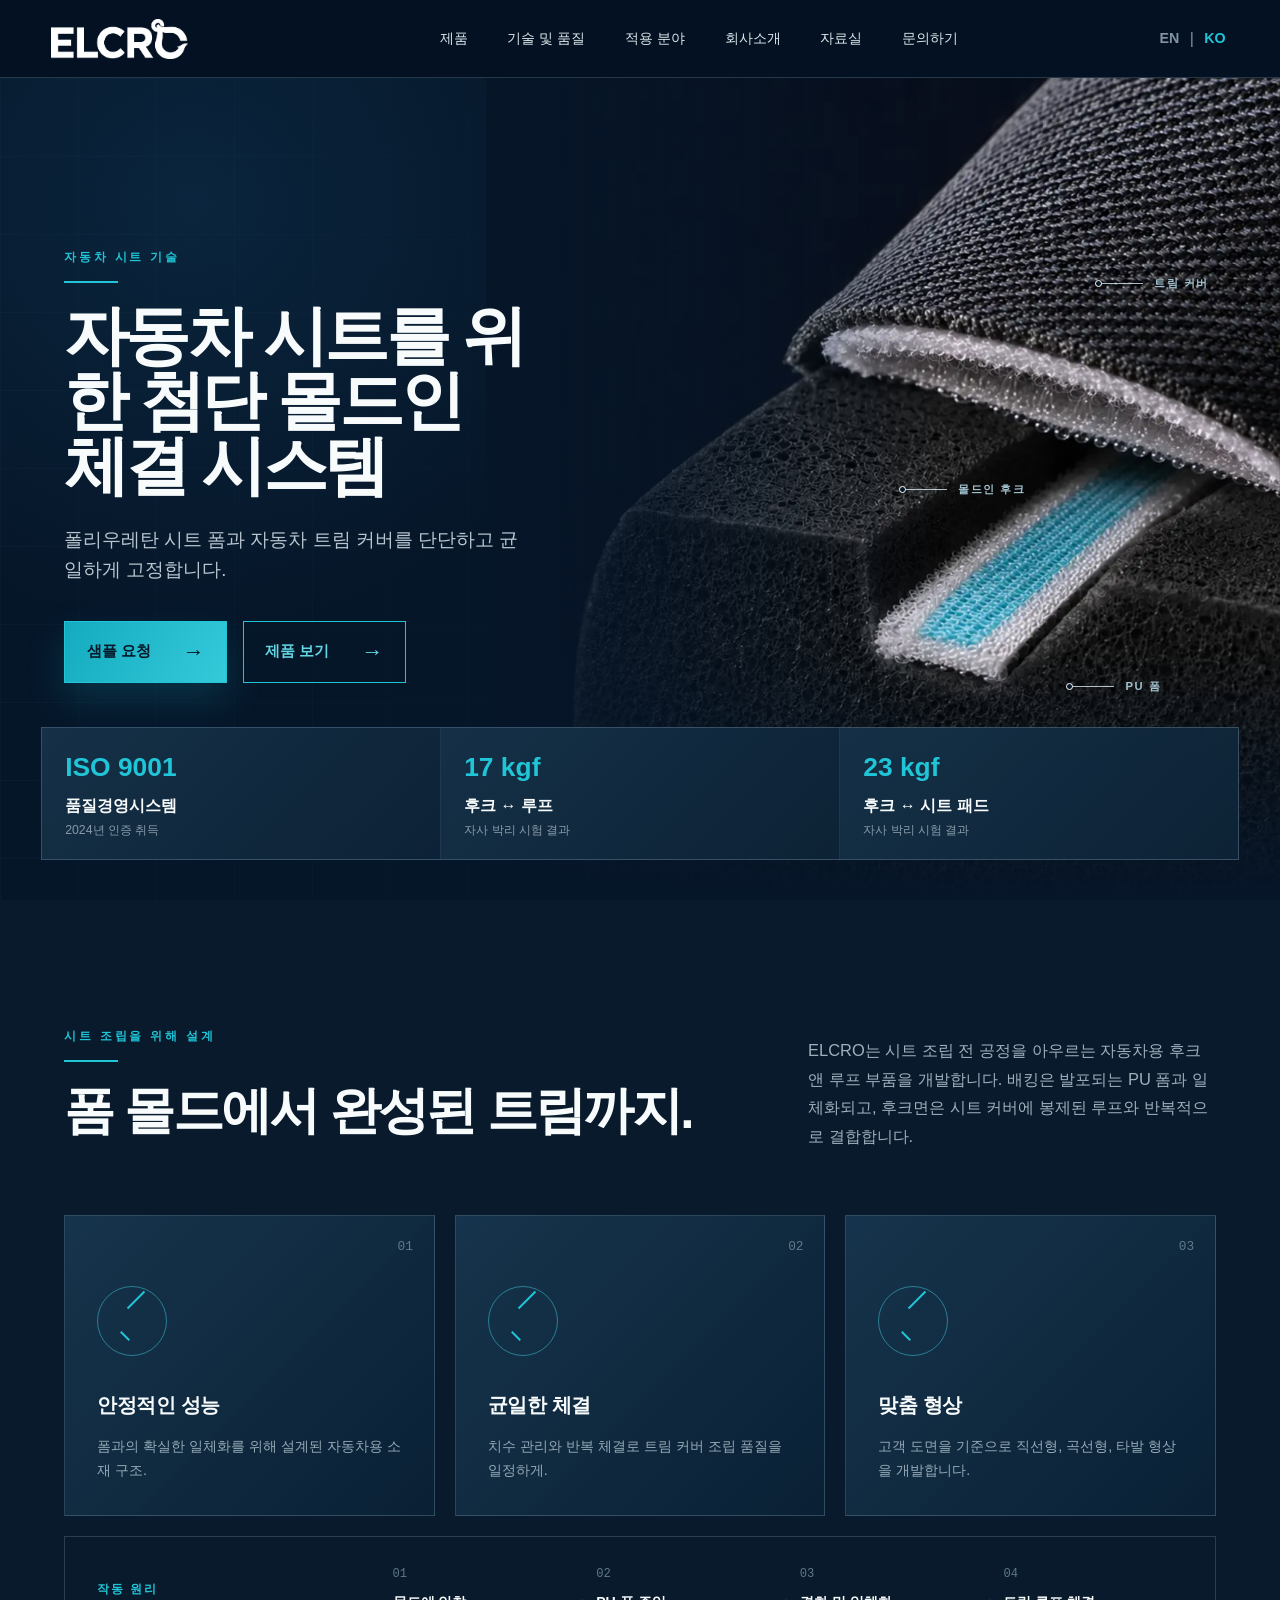
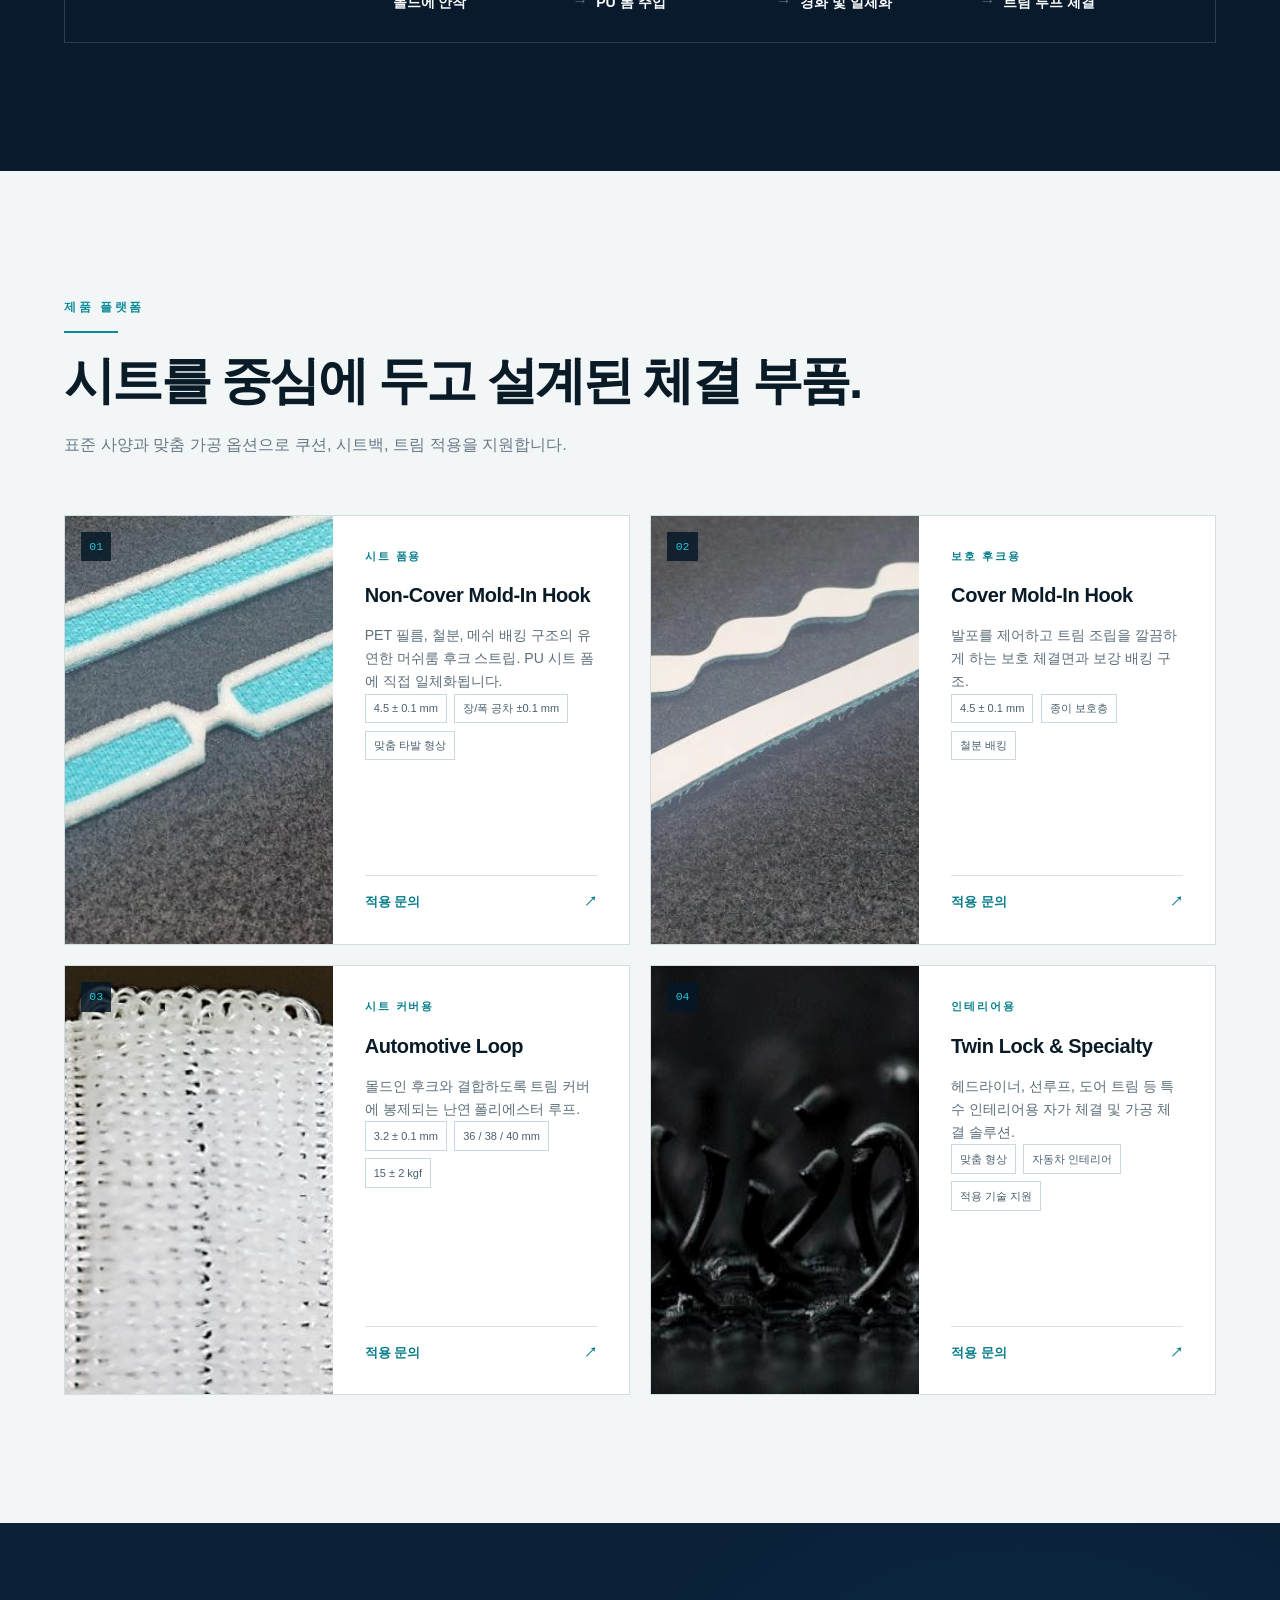
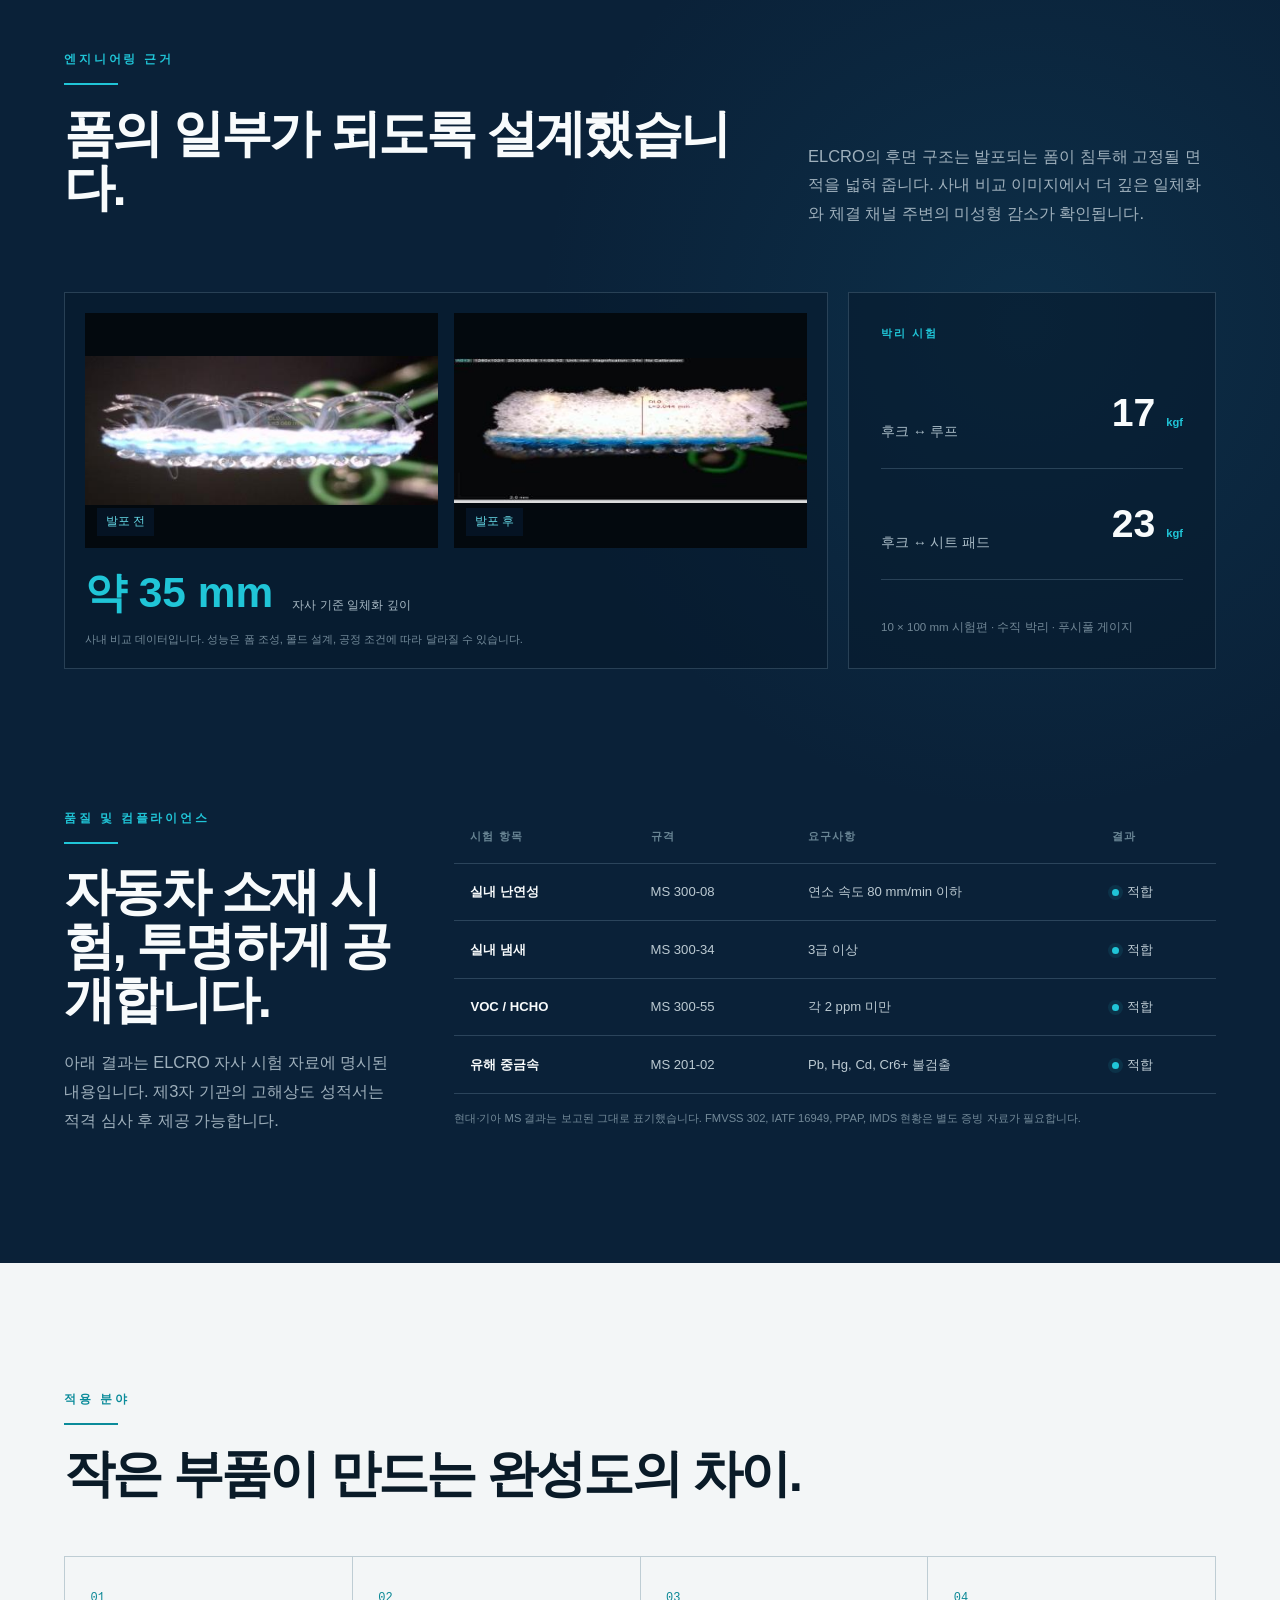
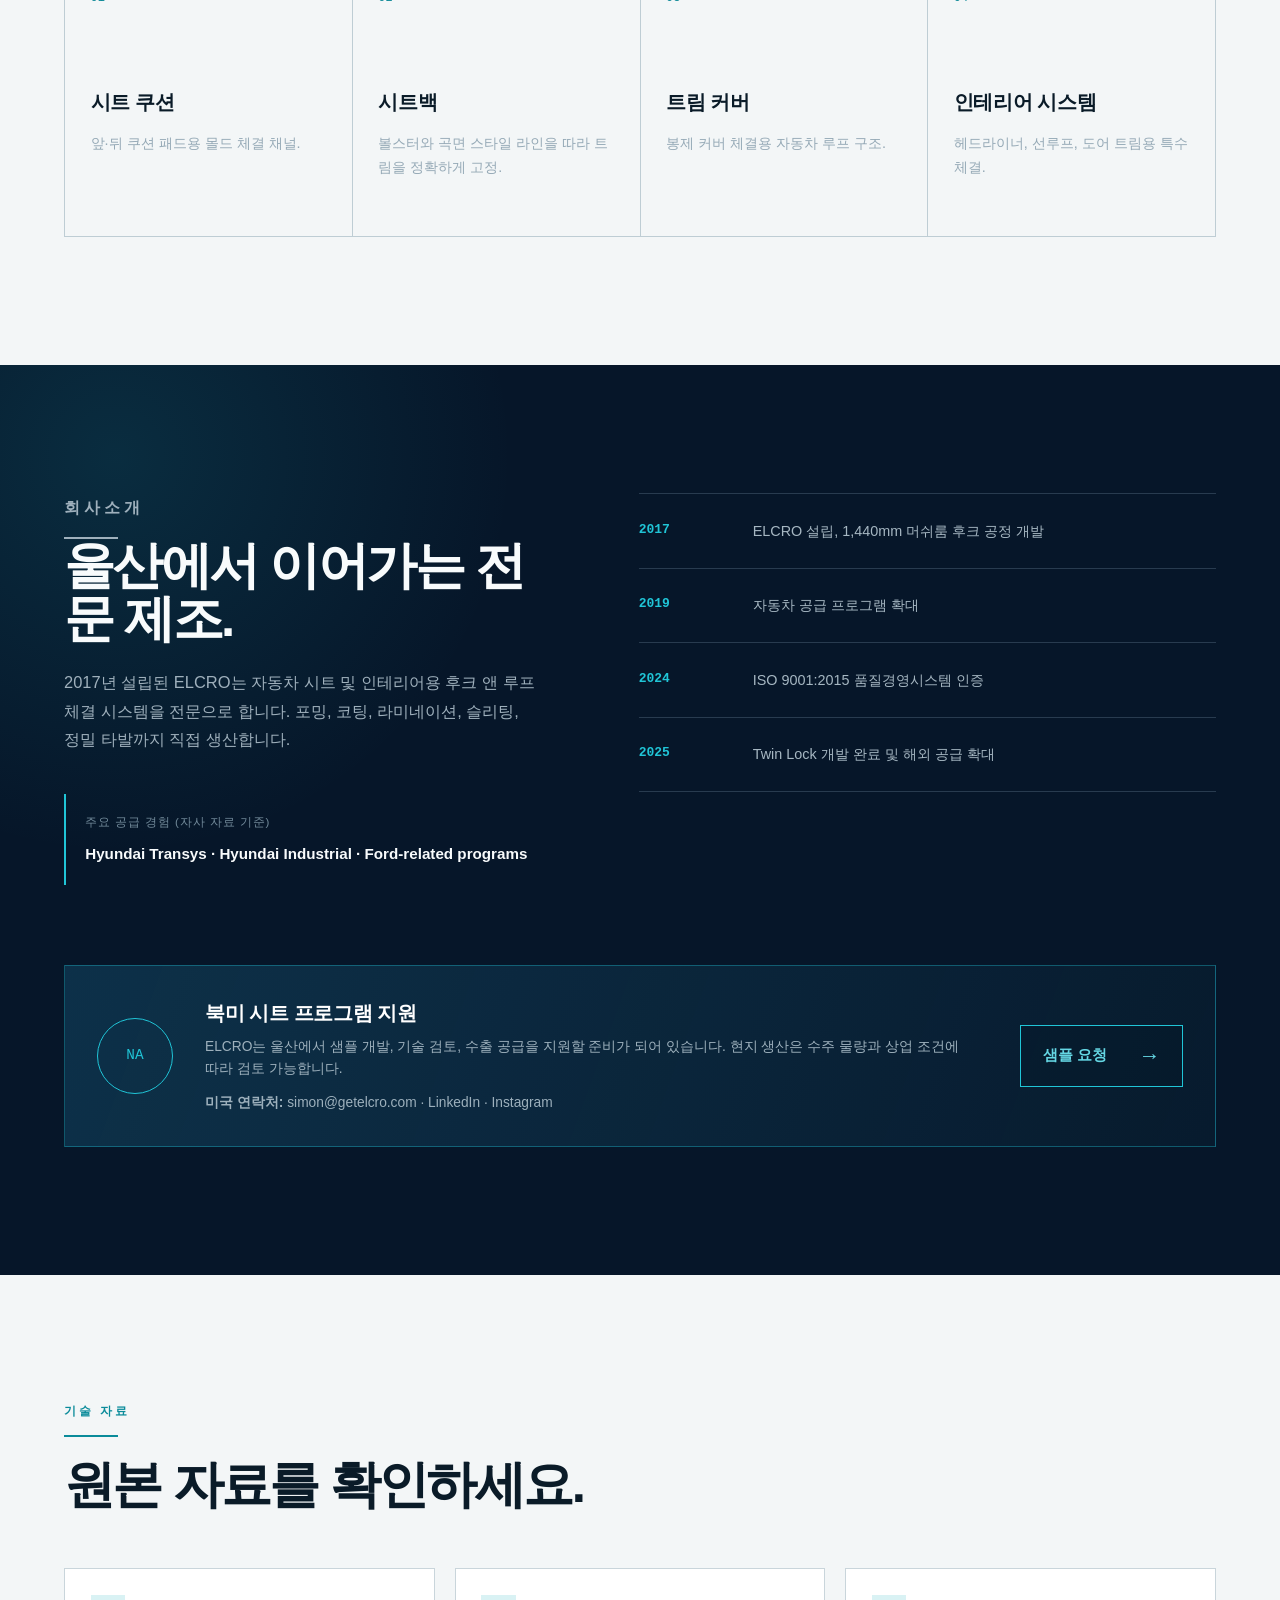
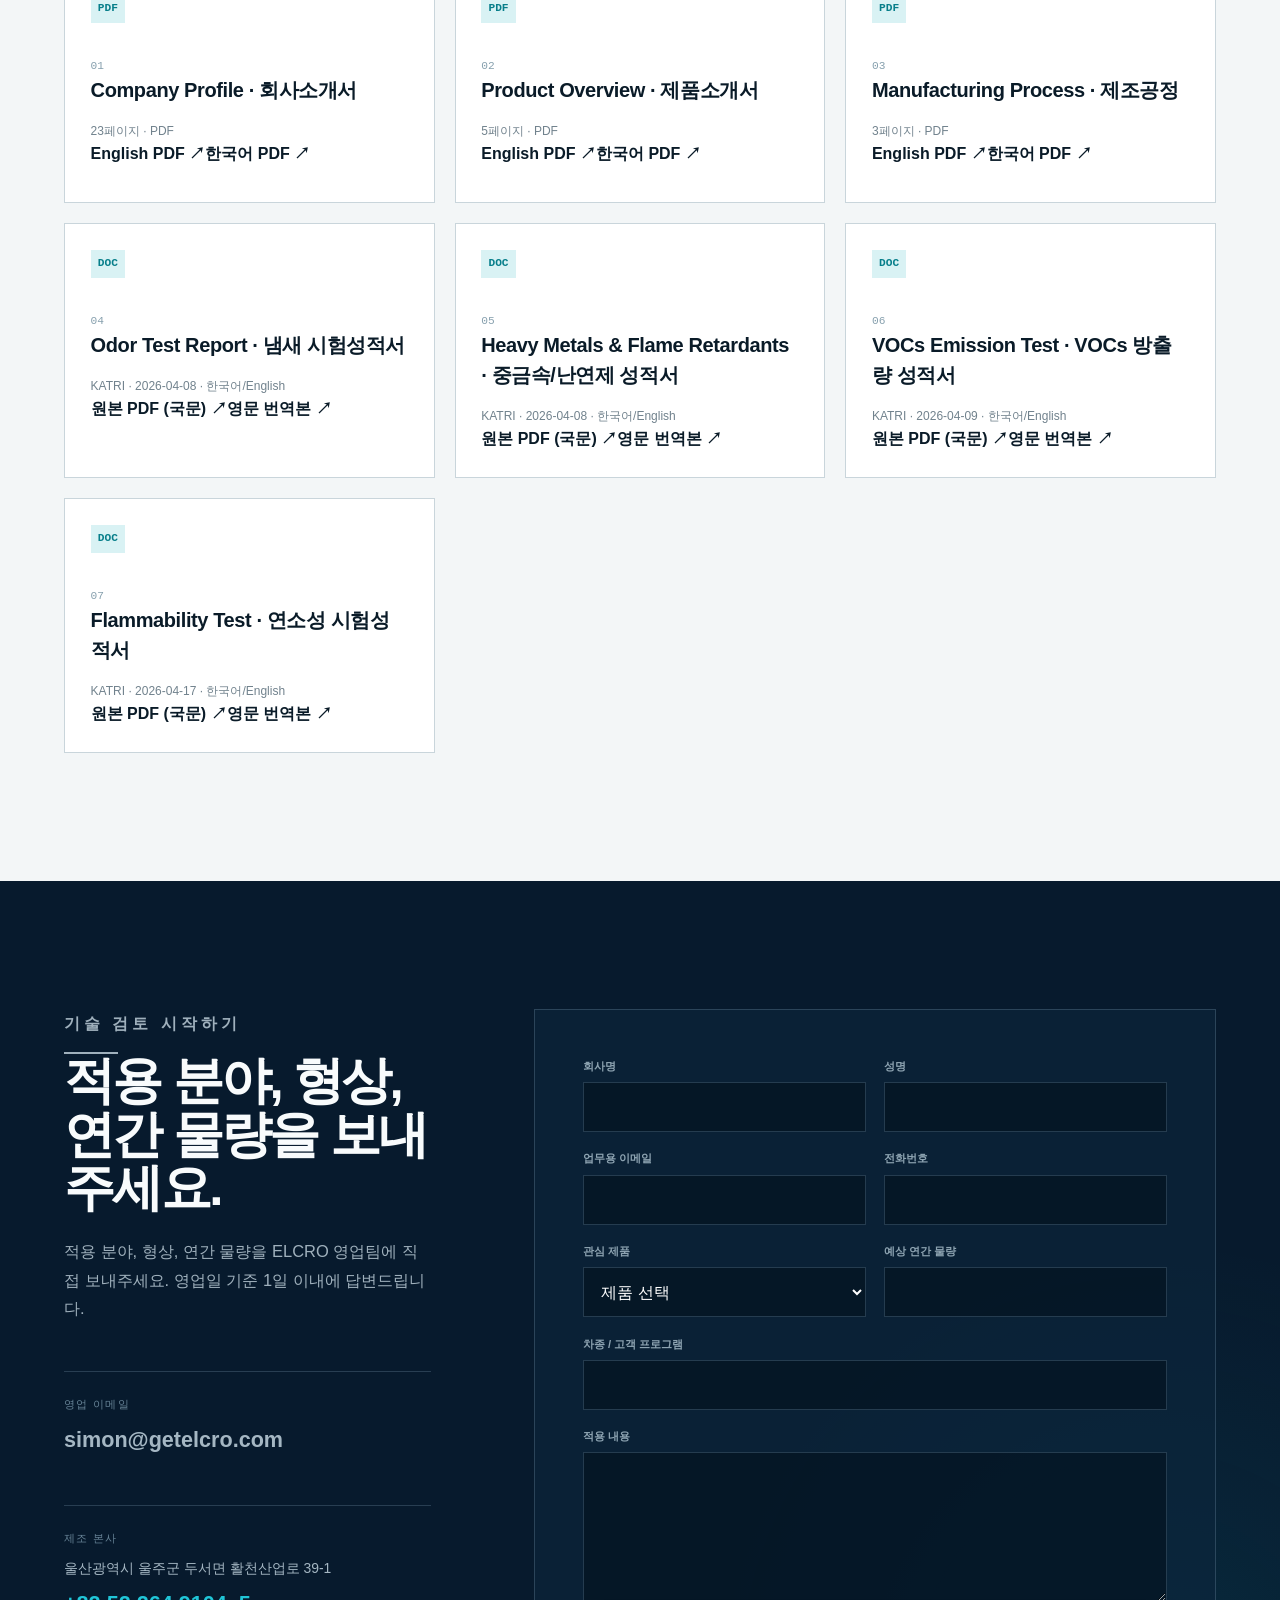
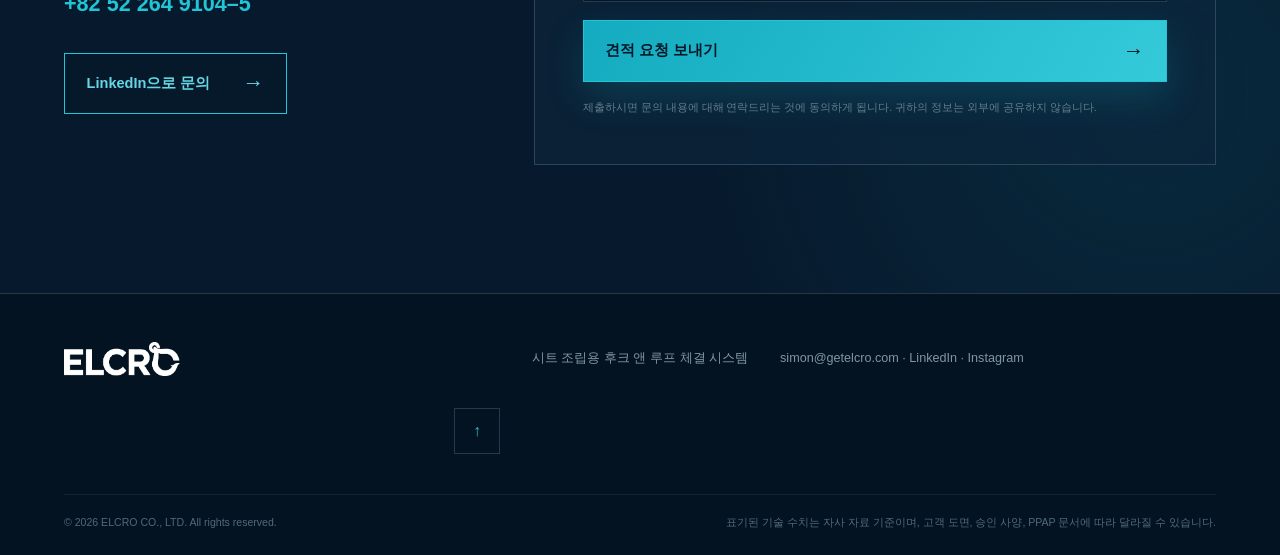
==== commit 7601cc0a: "Replace text wordmark with ELCRO logo (white, header + footer, KO)" ====
--- a/ko-index.html
+++ b/ko-index.html
@@ -1,4 +1,4 @@
-<!DOCTYPE html><html lang="ko"><head><meta charSet="utf-8"/><meta name="viewport" content="width=device-width, initial-scale=1"/><link rel="preload" as="image" href="../images/hero-production.webp" fetchPriority="high"/><link rel="stylesheet" href="../_next/static/chunks/0lzzm9ht5tmoj.css" data-precedence="next"/><title>ELCRO | 자동차 시트용 몰드인 체결 시스템</title><meta name="description" content="폴리우레탄 시트 폼과 트림 커버 조립을 위해 설계된 자동차용 몰드인 후크 앤 루프 체결 시스템."/><meta name="keywords" content="자동차 몰드인 후크,시트 폼 후크,PU 시트 폼 체결,자동차 후크앤루프 제조,시트 트림 체결 시스템"/><meta name="codex-preview" content="development"/><meta property="og:title" content="ELCRO 자동차 체결 시스템"/><meta property="og:description" content="자동차 시트 조립을 위한 신뢰할 수 있는 몰드인 후크 앤 루프 부품."/><meta property="og:type" content="website"/><meta name="twitter:card" content="summary"/><meta name="twitter:title" content="ELCRO 자동차 체결 시스템"/><meta name="twitter:description" content="자동차 시트 조립을 위한 신뢰할 수 있는 몰드인 후크 앤 루프 부품."/><link rel="shortcut icon" href="../favicon.svg"/><link rel="icon" href="../favicon.svg"/></head><body><main><header class="site-header"><a class="wordmark" href="#top" aria-label="ELCRO 홈">ELCRO</a><nav class="desktop-nav" aria-label="주 메뉴"><a href="#products">제품</a><a href="#technology">기술 및 품질</a><a href="#applications">적용 분야</a><a href="#company">회사소개</a><a href="#resources">자료실</a><a href="#contact">문의하기</a></nav><div class="header-actions"><div class="language-switch" aria-label="Language"><button class="" aria-pressed="false" onclick="location.href='../'">EN</button><span aria-hidden="true">|</span><button class="active" aria-pressed="true">KO</button></div><button class="menu-toggle" aria-expanded="false" aria-controls="mobile-navigation">메뉴</button></div><nav id="mobile-navigation" class="mobile-nav " aria-label="모바일 메뉴"><a href="#products">제품</a><a href="#technology">기술 및 품질</a><a href="#applications">적용 분야</a><a href="#company">회사소개</a><a href="#resources">자료실</a><a href="#contact">문의하기</a></nav></header><section class="hero" id="top"><div class="hero-grid blueprint-grid" aria-hidden="true"></div><div class="hero-copy"><p class="eyebrow">자동차 시트 기술</p><h1>자동차 시트를 위한 첨단 몰드인 체결 시스템</h1><p class="hero-body">폴리우레탄 시트 폼과 자동차 트림 커버를 단단하고 균일하게 고정합니다.</p><div class="hero-actions"><a class="button primary" href="#contact">샘플 요청<span aria-hidden="true">→</span></a><a class="button secondary" href="#products">제품 보기<span aria-hidden="true">→</span></a></div></div><div class="hero-visual" role="img" aria-label="자동차 시트를 위한 첨단 몰드인 체결 시스템"><img src="../images/hero-production.webp" alt="" fetchPriority="high"/><div class="hero-gradient"></div><div class="callout callout-trim"><i></i><span>트림 커버</span></div><div class="callout callout-hook"><i></i><span>몰드인 후크</span></div><div class="callout callout-foam"><i></i><span>PU 폼</span></div></div><div class="proof-bar"><article><p class="proof-value">ISO 9001</p><p class="proof-label">품질경영시스템</p><p class="proof-note">2024년 인증 취득</p></article><article><p class="proof-value">17 kgf</p><p class="proof-label">후크 ↔ 루프</p><p class="proof-note">자사 박리 시험 결과</p></article><article><p class="proof-value">23 kgf</p><p class="proof-label">후크 ↔ 시트 패드</p><p class="proof-note">자사 박리 시험 결과</p></article></div></section><section class="section section-dark intro" id="overview"><div class="section-heading split-heading"><div><p class="eyebrow">시트 조립을 위해 설계</p><h2>폼 몰드에서 완성된 트림까지.</h2></div><p>ELCRO는 시트 조립 전 공정을 아우르는 자동차용 후크 앤 루프 부품을 개발합니다. 배킹은 발포되는 PU 폼과 일체화되고, 후크면은 시트 커버에 봉제된 루프와 반복적으로 결합합니다.</p></div><div class="benefit-grid"><article class="benefit-card"><span class="card-num">01</span><div class="line-icon" aria-hidden="true"><span></span></div><h3>안정적인 성능</h3><p>폼과의 확실한 일체화를 위해 설계된 자동차용 소재 구조.</p></article><article class="benefit-card"><span class="card-num">02</span><div class="line-icon" aria-hidden="true"><span></span></div><h3>균일한 체결</h3><p>치수 관리와 반복 체결로 트림 커버 조립 품질을 일정하게.</p></article><article class="benefit-card"><span class="card-num">03</span><div class="line-icon" aria-hidden="true"><span></span></div><h3>맞춤 형상</h3><p>고객 도면을 기준으로 직선형, 곡선형, 타발 형상을 개발합니다.</p></article></div><div class="process-panel"><p class="process-label">작동 원리</p><ol><li><span>01</span><strong>몰드에 안착</strong></li><li><span>02</span><strong>PU 폼 주입</strong></li><li><span>03</span><strong>경화 및 일체화</strong></li><li><span>04</span><strong>트림 루프 체결</strong></li></ol></div></section><section class="section section-light" id="products"><div class="section-heading"><p class="eyebrow dark">제품 플랫폼</p><h2>시트를 중심에 두고 설계된 체결 부품.</h2><p>표준 사양과 맞춤 가공 옵션으로 쿠션, 시트백, 트림 적용을 지원합니다.</p></div><div class="product-grid"><article class="product-card"><div class="product-image"><img src="../images/non-cover-hook-front.jpg" alt="Non-Cover Mold-In Hook" loading="lazy"/><span>01</span></div><div class="product-content"><p class="product-type">시트 폼용</p><h3>Non-Cover Mold-In Hook</h3><p>PET 필름, 철분, 메쉬 배킹 구조의 유연한 머쉬룸 후크 스트립. PU 시트 폼에 직접 일체화됩니다.</p><ul><li>4.5 ± 0.1 mm</li><li>장/폭 공차 ±0.1 mm</li><li>맞춤 타발 형상</li></ul><a href="#contact">적용 문의<!-- --> <span aria-hidden="true">↗</span></a></div></article><article class="product-card"><div class="product-image"><img src="../images/cover-hook.jpg" alt="Cover Mold-In Hook" loading="lazy"/><span>02</span></div><div class="product-content"><p class="product-type">보호 후크용</p><h3>Cover Mold-In Hook</h3><p>발포를 제어하고 트림 조립을 깔끔하게 하는 보호 체결면과 보강 배킹 구조.</p><ul><li>4.5 ± 0.1 mm</li><li>종이 보호층</li><li>철분 배킹</li></ul><a href="#contact">적용 문의<!-- --> <span aria-hidden="true">↗</span></a></div></article><article class="product-card"><div class="product-image"><img src="../images/automotive-loop-macro.jpg" alt="Automotive Loop" loading="lazy"/><span>03</span></div><div class="product-content"><p class="product-type">시트 커버용</p><h3>Automotive Loop</h3><p>몰드인 후크와 결합하도록 트림 커버에 봉제되는 난연 폴리에스터 루프.</p><ul><li>3.2 ± 0.1 mm</li><li>36 / 38 / 40 mm</li><li>15 ± 2 kgf</li></ul><a href="#contact">적용 문의<!-- --> <span aria-hidden="true">↗</span></a></div></article><article class="product-card"><div class="product-image"><img src="../images/textile-hook-macro.jpg" alt="Twin Lock &amp; Specialty" loading="lazy"/><span>04</span></div><div class="product-content"><p class="product-type">인테리어용</p><h3>Twin Lock &amp; Specialty</h3><p>헤드라이너, 선루프, 도어 트림 등 특수 인테리어용 자가 체결 및 가공 체결 솔루션.</p><ul><li>맞춤 형상</li><li>자동차 인테리어</li><li>적용 기술 지원</li></ul><a href="#contact">적용 문의<!-- --> <span aria-hidden="true">↗</span></a></div></article></div></section><section class="section section-navy" id="technology"><div class="section-heading split-heading"><div><p class="eyebrow">엔지니어링 근거</p><h2>폼의 일부가 되도록 설계했습니다.</h2></div><p>ELCRO의 후면 구조는 발포되는 폼이 침투해 고정될 면적을 넓혀 줍니다. 사내 비교 이미지에서 더 깊은 일체화와 체결 채널 주변의 미성형 감소가 확인됩니다.</p></div><div class="technology-grid"><article class="foam-evidence"><div class="evidence-images"><figure><img src="../images/hook-before-foaming.jpg" alt="발포 전" loading="lazy"/><figcaption>발포 전</figcaption></figure><figure><img src="../images/hook-after-foaming.jpg" alt="발포 후" loading="lazy"/><figcaption>발포 후</figcaption></figure></div><div class="integration-stat"><strong>약 35 mm</strong><span>자사 기준 일체화 깊이</span></div><p class="fine-print">사내 비교 데이터입니다. 성능은 폼 조성, 몰드 설계, 공정 조건에 따라 달라질 수 있습니다.</p></article><article class="test-panel"><p class="panel-kicker">박리 시험</p><div class="test-result"><span>후크 ↔ 루프</span><strong>17 <small>kgf</small></strong></div><div class="test-result"><span>후크 ↔ 시트 패드</span><strong>23 <small>kgf</small></strong></div><p class="test-method">10 × 100 mm 시험편 · 수직 박리 · 푸시풀 게이지</p></article></div><div class="quality-block"><div class="quality-intro"><p class="eyebrow">품질 및 컴플라이언스</p><h2>자동차 소재 시험, 투명하게 공개합니다.</h2><p>아래 결과는 ELCRO 자사 시험 자료에 명시된 내용입니다. 제3자 기관의 고해상도 성적서는 적격 심사 후 제공 가능합니다.</p></div><div class="quality-table-wrap"><table><thead><tr><th>시험 항목</th><th>규격</th><th>요구사항</th><th>결과</th></tr></thead><tbody><tr><td>실내 난연성</td><td>MS 300-08</td><td>연소 속도 80 mm/min 이하</td><td><span class="status-dot"></span>적합</td></tr><tr><td>실내 냄새</td><td>MS 300-34</td><td>3급 이상</td><td><span class="status-dot"></span>적합</td></tr><tr><td>VOC / HCHO</td><td>MS 300-55</td><td>각 2 ppm 미만</td><td><span class="status-dot"></span>적합</td></tr><tr><td>유해 중금속</td><td>MS 201-02</td><td>Pb, Hg, Cd, Cr6+ 불검출</td><td><span class="status-dot"></span>적합</td></tr></tbody></table><p class="fine-print">현대·기아 MS 결과는 보고된 그대로 표기했습니다. FMVSS 302, IATF 16949, PPAP, IMDS 현황은 별도 증빙 자료가 필요합니다.</p></div></div></section><section class="section section-light" id="applications"><div class="section-heading"><p class="eyebrow dark">적용 분야</p><h2>작은 부품이 만드는 완성도의 차이.</h2></div><div class="application-grid"><article><span>01</span><h3>시트 쿠션</h3><p>앞·뒤 쿠션 패드용 몰드 체결 채널.</p></article><article><span>02</span><h3>시트백</h3><p>볼스터와 곡면 스타일 라인을 따라 트림을 정확하게 고정.</p></article><article><span>03</span><h3>트림 커버</h3><p>봉제 커버 체결용 자동차 루프 구조.</p></article><article><span>04</span><h3>인테리어 시스템</h3><p>헤드라이너, 선루프, 도어 트림용 특수 체결.</p></article></div></section><section class="section company-section" id="company"><div class="company-grid"><div class="company-copy"><p class="eyebrow">회사소개</p><h2>울산에서 이어가는 전문 제조.</h2><p>2017년 설립된 ELCRO는 자동차 시트 및 인테리어용 후크 앤 루프 체결 시스템을 전문으로 합니다. 포밍, 코팅, 라미네이션, 슬리팅, 정밀 타발까지 직접 생산합니다.</p><div class="experience"><span>주요 공급 경험 (자사 자료 기준)</span><strong>Hyundai Transys · Hyundai Industrial · Ford-related programs</strong></div></div><ol class="timeline"><li><strong>2017</strong><span>ELCRO 설립, 1,440mm 머쉬룸 후크 공정 개발</span></li><li><strong>2019</strong><span>자동차 공급 프로그램 확대</span></li><li><strong>2024</strong><span>ISO 9001:2015 품질경영시스템 인증</span></li><li><strong>2025</strong><span>Twin Lock 개발 완료 및 해외 공급 확대</span></li></ol></div><article class="north-america"><span class="map-mark" aria-hidden="true">NA</span><div><h3>북미 시트 프로그램 지원</h3><p>ELCRO는 울산에서 샘플 개발, 기술 검토, 수출 공급을 지원할 준비가 되어 있습니다. 현지 생산은 수주 물량과 상업 조건에 따라 검토 가능합니다.</p><p style="margin-top:0.75rem;"><strong>미국 연락처:</strong> <a href="mailto:simon@getelcro.com">simon@getelcro.com</a> · <a href="https://www.linkedin.com/company/elcro-automotive" target="_blank" rel="noreferrer">LinkedIn</a> · <a href="https://www.instagram.com/getelcro" target="_blank" rel="noreferrer">Instagram</a></p></div><a class="button secondary" href="#contact">샘플 요청<!-- --> <span aria-hidden="true">→</span></a></article></section><section class="section section-light" id="resources"><div class="section-heading"><p class="eyebrow dark">기술 자료</p><h2>원본 자료를 확인하세요.</h2></div><div class="resource-grid"><div class="resource-card"><span class="pdf-icon" aria-hidden="true">PDF</span><div><p>01</p><h3>Company Profile · 회사소개서</h3><span>23페이지 · PDF</span></div><div class="lang-downloads"><a href="../downloads/elcro-company-profile-en.pdf" target="_blank" rel="noreferrer"><strong>English PDF<!-- --> <span aria-hidden="true">↗</span></strong></a><a href="../downloads/elcro-company-profile-ko.pdf" target="_blank" rel="noreferrer"><strong>한국어 PDF<!-- --> <span aria-hidden="true">↗</span></strong></a></div></div><div class="resource-card"><span class="pdf-icon" aria-hidden="true">PDF</span><div><p>02</p><h3>Product Overview · 제품소개서</h3><span>5페이지 · PDF</span></div><div class="lang-downloads"><a href="../downloads/elcro-product-overview-en.pdf" target="_blank" rel="noreferrer"><strong>English PDF<!-- --> <span aria-hidden="true">↗</span></strong></a><a href="../downloads/elcro-product-overview-ko.pdf" target="_blank" rel="noreferrer"><strong>한국어 PDF<!-- --> <span aria-hidden="true">↗</span></strong></a></div></div><div class="resource-card"><span class="pdf-icon" aria-hidden="true">PDF</span><div><p>03</p><h3>Manufacturing Process · 제조공정</h3><span>3페이지 · PDF</span></div><div class="lang-downloads"><a href="../downloads/elcro-manufacturing-process-en.pdf" target="_blank" rel="noreferrer"><strong>English PDF<!-- --> <span aria-hidden="true">↗</span></strong></a><a href="../downloads/elcro-manufacturing-process-ko.pdf" target="_blank" rel="noreferrer"><strong>한국어 PDF<!-- --> <span aria-hidden="true">↗</span></strong></a></div></div><div class="resource-card"><span class="pdf-icon" aria-hidden="true">DOC</span><div><p>04</p><h3>Odor Test Report · 냄새 시험성적서</h3><span>KATRI · 2026-04-08 · 한국어/English</span></div><div class="lang-downloads"><a href="../downloads/elcro-test-report-odor-ko.pdf" target="_blank" rel="noreferrer"><strong>원본 PDF (국문)<!-- --> <span aria-hidden="true">↗</span></strong></a><a href="../standards/test-0408.html" target="_blank" rel="noreferrer"><strong>영문 번역본<!-- --> <span aria-hidden="true">↗</span></strong></a></div></div><div class="resource-card"><span class="pdf-icon" aria-hidden="true">DOC</span><div><p>05</p><h3>Heavy Metals &amp; Flame Retardants · 중금속/난연제 성적서</h3><span>KATRI · 2026-04-08 · 한국어/English</span></div><div class="lang-downloads"><a href="../downloads/elcro-test-report-heavymetals-ko.pdf" target="_blank" rel="noreferrer"><strong>원본 PDF (국문)<!-- --> <span aria-hidden="true">↗</span></strong></a><a href="../standards/test-0408-2.html" target="_blank" rel="noreferrer"><strong>영문 번역본<!-- --> <span aria-hidden="true">↗</span></strong></a></div></div><div class="resource-card"><span class="pdf-icon" aria-hidden="true">DOC</span><div><p>06</p><h3>VOCs Emission Test · VOCs 방출량 성적서</h3><span>KATRI · 2026-04-09 · 한국어/English</span></div><div class="lang-downloads"><a href="../downloads/elcro-test-report-vocs-ko.pdf" target="_blank" rel="noreferrer"><strong>원본 PDF (국문)<!-- --> <span aria-hidden="true">↗</span></strong></a><a href="../standards/test-vocs-0408.html" target="_blank" rel="noreferrer"><strong>영문 번역본<!-- --> <span aria-hidden="true">↗</span></strong></a></div></div><div class="resource-card"><span class="pdf-icon" aria-hidden="true">DOC</span><div><p>07</p><h3>Flammability Test · 연소성 시험성적서</h3><span>KATRI · 2026-04-17 · 한국어/English</span></div><div class="lang-downloads"><a href="../downloads/elcro-test-report-flammability-ko.pdf" target="_blank" rel="noreferrer"><strong>원본 PDF (국문)<!-- --> <span aria-hidden="true">↗</span></strong></a><a href="../standards/test-0417.html" target="_blank" rel="noreferrer"><strong>영문 번역본<!-- --> <span aria-hidden="true">↗</span></strong></a></div></div></div></section><section class="section contact-section" id="contact"><div class="contact-grid"><div class="contact-copy"><p class="eyebrow">기술 검토 시작하기</p><h2>적용 분야, 형상, 연간 물량을 보내주세요.</h2><p>적용 분야, 형상, 연간 물량을 ELCRO 영업팀에 직접 보내주세요. 영업일 기준 1일 이내에 답변드립니다.</p><div class="contact-details"><span>영업 이메일</span><p><a href="mailto:simon@getelcro.com" style="color:inherit;font-weight:600;">simon@getelcro.com</a></p></div><div class="contact-details"><span>제조 본사</span><p>울산광역시 울주군 두서면 활천산업로 39-1</p><a href="tel:+82522649104">+82 52 264 9104–5</a></div><a class="button secondary" href="https://www.linkedin.com/company/elcro-automotive" target="_blank" rel="noreferrer">LinkedIn으로 문의<!-- --> <span aria-hidden="true">→</span></a></div><form class="rfq-form"><div class="form-row"><label><span>회사명</span><input required="" name="company"/></label><label><span>성명</span><input required="" name="name"/></label></div><div class="form-row"><label><span>업무용 이메일</span><input type="email" required="" name="email"/></label><label><span>전화번호</span><input type="tel" name="phone"/></label></div><div class="form-row"><label><span>관심 제품</span><select name="product" required=""><option value="" disabled="" selected="">제품 선택</option><option>Non-Cover Mold-In Hook</option><option>Cover Mold-In Hook</option><option>Automotive Loop</option><option>Twin Lock</option><option>맞춤 적용</option></select></label><label><span>예상 연간 물량</span><input name="volume"/></label></div><label><span>차종 / 고객 프로그램</span><input name="program"/></label><label><span>적용 내용</span><textarea name="message" rows="5" required=""></textarea></label><button class="button primary form-submit" type="submit">견적 요청 보내기<!-- --> <span aria-hidden="true">→</span></button><p class="form-note" style="display:none;color:#1a7f37;font-weight:600;">감사합니다. 견적 요청이 접수되었습니다. 영업일 기준 1일 이내에 답변드리겠습니다.</p><p class="form-privacy">제출하시면 문의 내용에 대해 연락드리는 것에 동의하게 됩니다. 귀하의 정보는 외부에 공유하지 않습니다.</p></form></div></section><footer><div class="footer-main"><a class="wordmark" href="#top">ELCRO</a><p>시트 조립용 후크 앤 루프 체결 시스템</p><p><a href="mailto:simon@getelcro.com" style="color:inherit;">simon@getelcro.com</a> · <a href="https://www.linkedin.com/company/elcro-automotive" target="_blank" rel="noreferrer" style="color:inherit;">LinkedIn</a> · <a href="https://www.instagram.com/getelcro" target="_blank" rel="noreferrer" style="color:inherit;">Instagram</a></p><a href="#top" aria-label="맨 위로">↑</a></div><div class="footer-bottom"><p>© <!-- -->2026<!-- --> <!-- -->ELCRO CO., LTD. All rights reserved.</p><p>표기된 기술 수치는 자사 자료 기준이며, 고객 도면, 승인 사양, PPAP 문서에 따라 달라질 수 있습니다.</p></div></footer></main><!--$--><!--/$--><script>
+<!DOCTYPE html><html lang="ko"><head><meta charSet="utf-8"/><meta name="viewport" content="width=device-width, initial-scale=1"/><link rel="preload" as="image" href="../images/hero-production.webp" fetchPriority="high"/><link rel="stylesheet" href="../_next/static/chunks/0lzzm9ht5tmoj.css" data-precedence="next"/><title>ELCRO | 자동차 시트용 몰드인 체결 시스템</title><meta name="description" content="폴리우레탄 시트 폼과 트림 커버 조립을 위해 설계된 자동차용 몰드인 후크 앤 루프 체결 시스템."/><meta name="keywords" content="자동차 몰드인 후크,시트 폼 후크,PU 시트 폼 체결,자동차 후크앤루프 제조,시트 트림 체결 시스템"/><meta name="codex-preview" content="development"/><meta property="og:title" content="ELCRO 자동차 체결 시스템"/><meta property="og:description" content="자동차 시트 조립을 위한 신뢰할 수 있는 몰드인 후크 앤 루프 부품."/><meta property="og:type" content="website"/><meta name="twitter:card" content="summary"/><meta name="twitter:title" content="ELCRO 자동차 체결 시스템"/><meta name="twitter:description" content="자동차 시트 조립을 위한 신뢰할 수 있는 몰드인 후크 앤 루프 부품."/><link rel="shortcut icon" href="../favicon.svg"/><link rel="icon" href="../favicon.svg"/></head><body><main><header class="site-header"><a class="wordmark" href="#top" aria-label="ELCRO 홈"><img src="[data-uri]" alt="ELCRO" style="height:40px;width:auto;display:block"></a><nav class="desktop-nav" aria-label="주 메뉴"><a href="#products">제품</a><a href="#technology">기술 및 품질</a><a href="#applications">적용 분야</a><a href="#company">회사소개</a><a href="#resources">자료실</a><a href="#contact">문의하기</a></nav><div class="header-actions"><div class="language-switch" aria-label="Language"><button class="" aria-pressed="false" onclick="location.href='../'">EN</button><span aria-hidden="true">|</span><button class="active" aria-pressed="true">KO</button></div><button class="menu-toggle" aria-expanded="false" aria-controls="mobile-navigation">메뉴</button></div><nav id="mobile-navigation" class="mobile-nav " aria-label="모바일 메뉴"><a href="#products">제품</a><a href="#technology">기술 및 품질</a><a href="#applications">적용 분야</a><a href="#company">회사소개</a><a href="#resources">자료실</a><a href="#contact">문의하기</a></nav></header><section class="hero" id="top"><div class="hero-grid blueprint-grid" aria-hidden="true"></div><div class="hero-copy"><p class="eyebrow">자동차 시트 기술</p><h1>자동차 시트를 위한 첨단 몰드인 체결 시스템</h1><p class="hero-body">폴리우레탄 시트 폼과 자동차 트림 커버를 단단하고 균일하게 고정합니다.</p><div class="hero-actions"><a class="button primary" href="#contact">샘플 요청<span aria-hidden="true">→</span></a><a class="button secondary" href="#products">제품 보기<span aria-hidden="true">→</span></a></div></div><div class="hero-visual" role="img" aria-label="자동차 시트를 위한 첨단 몰드인 체결 시스템"><img src="../images/hero-production.webp" alt="" fetchPriority="high"/><div class="hero-gradient"></div><div class="callout callout-trim"><i></i><span>트림 커버</span></div><div class="callout callout-hook"><i></i><span>몰드인 후크</span></div><div class="callout callout-foam"><i></i><span>PU 폼</span></div></div><div class="proof-bar"><article><p class="proof-value">ISO 9001</p><p class="proof-label">품질경영시스템</p><p class="proof-note">2024년 인증 취득</p></article><article><p class="proof-value">17 kgf</p><p class="proof-label">후크 ↔ 루프</p><p class="proof-note">자사 박리 시험 결과</p></article><article><p class="proof-value">23 kgf</p><p class="proof-label">후크 ↔ 시트 패드</p><p class="proof-note">자사 박리 시험 결과</p></article></div></section><section class="section section-dark intro" id="overview"><div class="section-heading split-heading"><div><p class="eyebrow">시트 조립을 위해 설계</p><h2>폼 몰드에서 완성된 트림까지.</h2></div><p>ELCRO는 시트 조립 전 공정을 아우르는 자동차용 후크 앤 루프 부품을 개발합니다. 배킹은 발포되는 PU 폼과 일체화되고, 후크면은 시트 커버에 봉제된 루프와 반복적으로 결합합니다.</p></div><div class="benefit-grid"><article class="benefit-card"><span class="card-num">01</span><div class="line-icon" aria-hidden="true"><span></span></div><h3>안정적인 성능</h3><p>폼과의 확실한 일체화를 위해 설계된 자동차용 소재 구조.</p></article><article class="benefit-card"><span class="card-num">02</span><div class="line-icon" aria-hidden="true"><span></span></div><h3>균일한 체결</h3><p>치수 관리와 반복 체결로 트림 커버 조립 품질을 일정하게.</p></article><article class="benefit-card"><span class="card-num">03</span><div class="line-icon" aria-hidden="true"><span></span></div><h3>맞춤 형상</h3><p>고객 도면을 기준으로 직선형, 곡선형, 타발 형상을 개발합니다.</p></article></div><div class="process-panel"><p class="process-label">작동 원리</p><ol><li><span>01</span><strong>몰드에 안착</strong></li><li><span>02</span><strong>PU 폼 주입</strong></li><li><span>03</span><strong>경화 및 일체화</strong></li><li><span>04</span><strong>트림 루프 체결</strong></li></ol></div></section><section class="section section-light" id="products"><div class="section-heading"><p class="eyebrow dark">제품 플랫폼</p><h2>시트를 중심에 두고 설계된 체결 부품.</h2><p>표준 사양과 맞춤 가공 옵션으로 쿠션, 시트백, 트림 적용을 지원합니다.</p></div><div class="product-grid"><article class="product-card"><div class="product-image"><img src="../images/non-cover-hook-front.jpg" alt="Non-Cover Mold-In Hook" loading="lazy"/><span>01</span></div><div class="product-content"><p class="product-type">시트 폼용</p><h3>Non-Cover Mold-In Hook</h3><p>PET 필름, 철분, 메쉬 배킹 구조의 유연한 머쉬룸 후크 스트립. PU 시트 폼에 직접 일체화됩니다.</p><ul><li>4.5 ± 0.1 mm</li><li>장/폭 공차 ±0.1 mm</li><li>맞춤 타발 형상</li></ul><a href="#contact">적용 문의<!-- --> <span aria-hidden="true">↗</span></a></div></article><article class="product-card"><div class="product-image"><img src="../images/cover-hook.jpg" alt="Cover Mold-In Hook" loading="lazy"/><span>02</span></div><div class="product-content"><p class="product-type">보호 후크용</p><h3>Cover Mold-In Hook</h3><p>발포를 제어하고 트림 조립을 깔끔하게 하는 보호 체결면과 보강 배킹 구조.</p><ul><li>4.5 ± 0.1 mm</li><li>종이 보호층</li><li>철분 배킹</li></ul><a href="#contact">적용 문의<!-- --> <span aria-hidden="true">↗</span></a></div></article><article class="product-card"><div class="product-image"><img src="../images/automotive-loop-macro.jpg" alt="Automotive Loop" loading="lazy"/><span>03</span></div><div class="product-content"><p class="product-type">시트 커버용</p><h3>Automotive Loop</h3><p>몰드인 후크와 결합하도록 트림 커버에 봉제되는 난연 폴리에스터 루프.</p><ul><li>3.2 ± 0.1 mm</li><li>36 / 38 / 40 mm</li><li>15 ± 2 kgf</li></ul><a href="#contact">적용 문의<!-- --> <span aria-hidden="true">↗</span></a></div></article><article class="product-card"><div class="product-image"><img src="../images/textile-hook-macro.jpg" alt="Twin Lock &amp; Specialty" loading="lazy"/><span>04</span></div><div class="product-content"><p class="product-type">인테리어용</p><h3>Twin Lock &amp; Specialty</h3><p>헤드라이너, 선루프, 도어 트림 등 특수 인테리어용 자가 체결 및 가공 체결 솔루션.</p><ul><li>맞춤 형상</li><li>자동차 인테리어</li><li>적용 기술 지원</li></ul><a href="#contact">적용 문의<!-- --> <span aria-hidden="true">↗</span></a></div></article></div></section><section class="section section-navy" id="technology"><div class="section-heading split-heading"><div><p class="eyebrow">엔지니어링 근거</p><h2>폼의 일부가 되도록 설계했습니다.</h2></div><p>ELCRO의 후면 구조는 발포되는 폼이 침투해 고정될 면적을 넓혀 줍니다. 사내 비교 이미지에서 더 깊은 일체화와 체결 채널 주변의 미성형 감소가 확인됩니다.</p></div><div class="technology-grid"><article class="foam-evidence"><div class="evidence-images"><figure><img src="../images/hook-before-foaming.jpg" alt="발포 전" loading="lazy"/><figcaption>발포 전</figcaption></figure><figure><img src="../images/hook-after-foaming.jpg" alt="발포 후" loading="lazy"/><figcaption>발포 후</figcaption></figure></div><div class="integration-stat"><strong>약 35 mm</strong><span>자사 기준 일체화 깊이</span></div><p class="fine-print">사내 비교 데이터입니다. 성능은 폼 조성, 몰드 설계, 공정 조건에 따라 달라질 수 있습니다.</p></article><article class="test-panel"><p class="panel-kicker">박리 시험</p><div class="test-result"><span>후크 ↔ 루프</span><strong>17 <small>kgf</small></strong></div><div class="test-result"><span>후크 ↔ 시트 패드</span><strong>23 <small>kgf</small></strong></div><p class="test-method">10 × 100 mm 시험편 · 수직 박리 · 푸시풀 게이지</p></article></div><div class="quality-block"><div class="quality-intro"><p class="eyebrow">품질 및 컴플라이언스</p><h2>자동차 소재 시험, 투명하게 공개합니다.</h2><p>아래 결과는 ELCRO 자사 시험 자료에 명시된 내용입니다. 제3자 기관의 고해상도 성적서는 적격 심사 후 제공 가능합니다.</p></div><div class="quality-table-wrap"><table><thead><tr><th>시험 항목</th><th>규격</th><th>요구사항</th><th>결과</th></tr></thead><tbody><tr><td>실내 난연성</td><td>MS 300-08</td><td>연소 속도 80 mm/min 이하</td><td><span class="status-dot"></span>적합</td></tr><tr><td>실내 냄새</td><td>MS 300-34</td><td>3급 이상</td><td><span class="status-dot"></span>적합</td></tr><tr><td>VOC / HCHO</td><td>MS 300-55</td><td>각 2 ppm 미만</td><td><span class="status-dot"></span>적합</td></tr><tr><td>유해 중금속</td><td>MS 201-02</td><td>Pb, Hg, Cd, Cr6+ 불검출</td><td><span class="status-dot"></span>적합</td></tr></tbody></table><p class="fine-print">현대·기아 MS 결과는 보고된 그대로 표기했습니다. FMVSS 302, IATF 16949, PPAP, IMDS 현황은 별도 증빙 자료가 필요합니다.</p></div></div></section><section class="section section-light" id="applications"><div class="section-heading"><p class="eyebrow dark">적용 분야</p><h2>작은 부품이 만드는 완성도의 차이.</h2></div><div class="application-grid"><article><span>01</span><h3>시트 쿠션</h3><p>앞·뒤 쿠션 패드용 몰드 체결 채널.</p></article><article><span>02</span><h3>시트백</h3><p>볼스터와 곡면 스타일 라인을 따라 트림을 정확하게 고정.</p></article><article><span>03</span><h3>트림 커버</h3><p>봉제 커버 체결용 자동차 루프 구조.</p></article><article><span>04</span><h3>인테리어 시스템</h3><p>헤드라이너, 선루프, 도어 트림용 특수 체결.</p></article></div></section><section class="section company-section" id="company"><div class="company-grid"><div class="company-copy"><p class="eyebrow">회사소개</p><h2>울산에서 이어가는 전문 제조.</h2><p>2017년 설립된 ELCRO는 자동차 시트 및 인테리어용 후크 앤 루프 체결 시스템을 전문으로 합니다. 포밍, 코팅, 라미네이션, 슬리팅, 정밀 타발까지 직접 생산합니다.</p><div class="experience"><span>주요 공급 경험 (자사 자료 기준)</span><strong>Hyundai Transys · Hyundai Industrial · Ford-related programs</strong></div></div><ol class="timeline"><li><strong>2017</strong><span>ELCRO 설립, 1,440mm 머쉬룸 후크 공정 개발</span></li><li><strong>2019</strong><span>자동차 공급 프로그램 확대</span></li><li><strong>2024</strong><span>ISO 9001:2015 품질경영시스템 인증</span></li><li><strong>2025</strong><span>Twin Lock 개발 완료 및 해외 공급 확대</span></li></ol></div><article class="north-america"><span class="map-mark" aria-hidden="true">NA</span><div><h3>북미 시트 프로그램 지원</h3><p>ELCRO는 울산에서 샘플 개발, 기술 검토, 수출 공급을 지원할 준비가 되어 있습니다. 현지 생산은 수주 물량과 상업 조건에 따라 검토 가능합니다.</p><p style="margin-top:0.75rem;"><strong>미국 연락처:</strong> <a href="mailto:simon@getelcro.com">simon@getelcro.com</a> · <a href="https://www.linkedin.com/company/elcro-automotive" target="_blank" rel="noreferrer">LinkedIn</a> · <a href="https://www.instagram.com/getelcro" target="_blank" rel="noreferrer">Instagram</a></p></div><a class="button secondary" href="#contact">샘플 요청<!-- --> <span aria-hidden="true">→</span></a></article></section><section class="section section-light" id="resources"><div class="section-heading"><p class="eyebrow dark">기술 자료</p><h2>원본 자료를 확인하세요.</h2></div><div class="resource-grid"><div class="resource-card"><span class="pdf-icon" aria-hidden="true">PDF</span><div><p>01</p><h3>Company Profile · 회사소개서</h3><span>23페이지 · PDF</span></div><div class="lang-downloads"><a href="../downloads/elcro-company-profile-en.pdf" target="_blank" rel="noreferrer"><strong>English PDF<!-- --> <span aria-hidden="true">↗</span></strong></a><a href="../downloads/elcro-company-profile-ko.pdf" target="_blank" rel="noreferrer"><strong>한국어 PDF<!-- --> <span aria-hidden="true">↗</span></strong></a></div></div><div class="resource-card"><span class="pdf-icon" aria-hidden="true">PDF</span><div><p>02</p><h3>Product Overview · 제품소개서</h3><span>5페이지 · PDF</span></div><div class="lang-downloads"><a href="../downloads/elcro-product-overview-en.pdf" target="_blank" rel="noreferrer"><strong>English PDF<!-- --> <span aria-hidden="true">↗</span></strong></a><a href="../downloads/elcro-product-overview-ko.pdf" target="_blank" rel="noreferrer"><strong>한국어 PDF<!-- --> <span aria-hidden="true">↗</span></strong></a></div></div><div class="resource-card"><span class="pdf-icon" aria-hidden="true">PDF</span><div><p>03</p><h3>Manufacturing Process · 제조공정</h3><span>3페이지 · PDF</span></div><div class="lang-downloads"><a href="../downloads/elcro-manufacturing-process-en.pdf" target="_blank" rel="noreferrer"><strong>English PDF<!-- --> <span aria-hidden="true">↗</span></strong></a><a href="../downloads/elcro-manufacturing-process-ko.pdf" target="_blank" rel="noreferrer"><strong>한국어 PDF<!-- --> <span aria-hidden="true">↗</span></strong></a></div></div><div class="resource-card"><span class="pdf-icon" aria-hidden="true">DOC</span><div><p>04</p><h3>Odor Test Report · 냄새 시험성적서</h3><span>KATRI · 2026-04-08 · 한국어/English</span></div><div class="lang-downloads"><a href="../downloads/elcro-test-report-odor-ko.pdf" target="_blank" rel="noreferrer"><strong>원본 PDF (국문)<!-- --> <span aria-hidden="true">↗</span></strong></a><a href="../standards/test-0408.html" target="_blank" rel="noreferrer"><strong>영문 번역본<!-- --> <span aria-hidden="true">↗</span></strong></a></div></div><div class="resource-card"><span class="pdf-icon" aria-hidden="true">DOC</span><div><p>05</p><h3>Heavy Metals &amp; Flame Retardants · 중금속/난연제 성적서</h3><span>KATRI · 2026-04-08 · 한국어/English</span></div><div class="lang-downloads"><a href="../downloads/elcro-test-report-heavymetals-ko.pdf" target="_blank" rel="noreferrer"><strong>원본 PDF (국문)<!-- --> <span aria-hidden="true">↗</span></strong></a><a href="../standards/test-0408-2.html" target="_blank" rel="noreferrer"><strong>영문 번역본<!-- --> <span aria-hidden="true">↗</span></strong></a></div></div><div class="resource-card"><span class="pdf-icon" aria-hidden="true">DOC</span><div><p>06</p><h3>VOCs Emission Test · VOCs 방출량 성적서</h3><span>KATRI · 2026-04-09 · 한국어/English</span></div><div class="lang-downloads"><a href="../downloads/elcro-test-report-vocs-ko.pdf" target="_blank" rel="noreferrer"><strong>원본 PDF (국문)<!-- --> <span aria-hidden="true">↗</span></strong></a><a href="../standards/test-vocs-0408.html" target="_blank" rel="noreferrer"><strong>영문 번역본<!-- --> <span aria-hidden="true">↗</span></strong></a></div></div><div class="resource-card"><span class="pdf-icon" aria-hidden="true">DOC</span><div><p>07</p><h3>Flammability Test · 연소성 시험성적서</h3><span>KATRI · 2026-04-17 · 한국어/English</span></div><div class="lang-downloads"><a href="../downloads/elcro-test-report-flammability-ko.pdf" target="_blank" rel="noreferrer"><strong>원본 PDF (국문)<!-- --> <span aria-hidden="true">↗</span></strong></a><a href="../standards/test-0417.html" target="_blank" rel="noreferrer"><strong>영문 번역본<!-- --> <span aria-hidden="true">↗</span></strong></a></div></div></div></section><section class="section contact-section" id="contact"><div class="contact-grid"><div class="contact-copy"><p class="eyebrow">기술 검토 시작하기</p><h2>적용 분야, 형상, 연간 물량을 보내주세요.</h2><p>적용 분야, 형상, 연간 물량을 ELCRO 영업팀에 직접 보내주세요. 영업일 기준 1일 이내에 답변드립니다.</p><div class="contact-details"><span>영업 이메일</span><p><a href="mailto:simon@getelcro.com" style="color:inherit;font-weight:600;">simon@getelcro.com</a></p></div><div class="contact-details"><span>제조 본사</span><p>울산광역시 울주군 두서면 활천산업로 39-1</p><a href="tel:+82522649104">+82 52 264 9104–5</a></div><a class="button secondary" href="https://www.linkedin.com/company/elcro-automotive" target="_blank" rel="noreferrer">LinkedIn으로 문의<!-- --> <span aria-hidden="true">→</span></a></div><form class="rfq-form"><div class="form-row"><label><span>회사명</span><input required="" name="company"/></label><label><span>성명</span><input required="" name="name"/></label></div><div class="form-row"><label><span>업무용 이메일</span><input type="email" required="" name="email"/></label><label><span>전화번호</span><input type="tel" name="phone"/></label></div><div class="form-row"><label><span>관심 제품</span><select name="product" required=""><option value="" disabled="" selected="">제품 선택</option><option>Non-Cover Mold-In Hook</option><option>Cover Mold-In Hook</option><option>Automotive Loop</option><option>Twin Lock</option><option>맞춤 적용</option></select></label><label><span>예상 연간 물량</span><input name="volume"/></label></div><label><span>차종 / 고객 프로그램</span><input name="program"/></label><label><span>적용 내용</span><textarea name="message" rows="5" required=""></textarea></label><button class="button primary form-submit" type="submit">견적 요청 보내기<!-- --> <span aria-hidden="true">→</span></button><p class="form-note" style="display:none;color:#1a7f37;font-weight:600;">감사합니다. 견적 요청이 접수되었습니다. 영업일 기준 1일 이내에 답변드리겠습니다.</p><p class="form-privacy">제출하시면 문의 내용에 대해 연락드리는 것에 동의하게 됩니다. 귀하의 정보는 외부에 공유하지 않습니다.</p></form></div></section><footer><div class="footer-main"><a class="wordmark" href="#top"><img src="[data-uri]" alt="ELCRO" style="height:34px;width:auto;display:block"></a><p>시트 조립용 후크 앤 루프 체결 시스템</p><p><a href="mailto:simon@getelcro.com" style="color:inherit;">simon@getelcro.com</a> · <a href="https://www.linkedin.com/company/elcro-automotive" target="_blank" rel="noreferrer" style="color:inherit;">LinkedIn</a> · <a href="https://www.instagram.com/getelcro" target="_blank" rel="noreferrer" style="color:inherit;">Instagram</a></p><a href="#top" aria-label="맨 위로">↑</a></div><div class="footer-bottom"><p>© <!-- -->2026<!-- --> <!-- -->ELCRO CO., LTD. All rights reserved.</p><p>표기된 기술 수치는 자사 자료 기준이며, 고객 도면, 승인 사양, PPAP 문서에 따라 달라질 수 있습니다.</p></div></footer></main><!--$--><!--/$--><script>
 (function(){
   var form = document.querySelector('.rfq-form');
   if(!form) return;
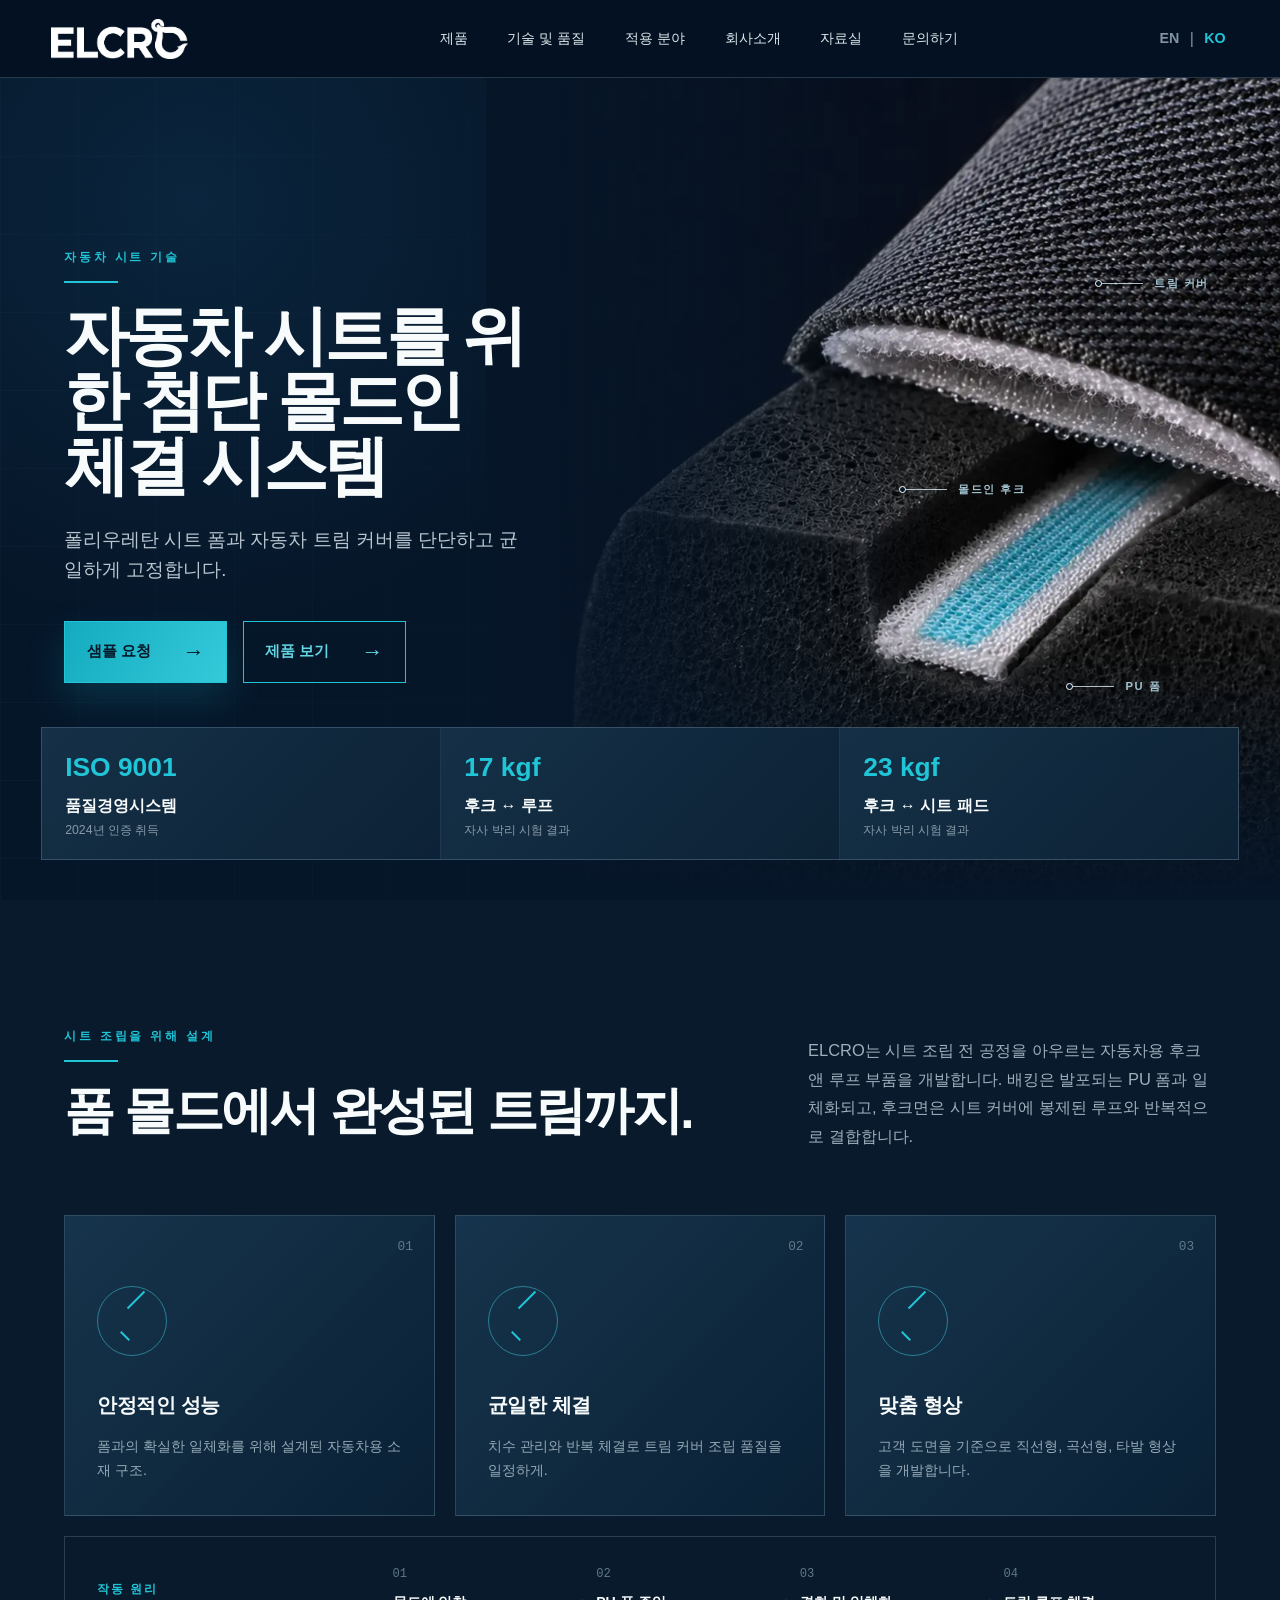
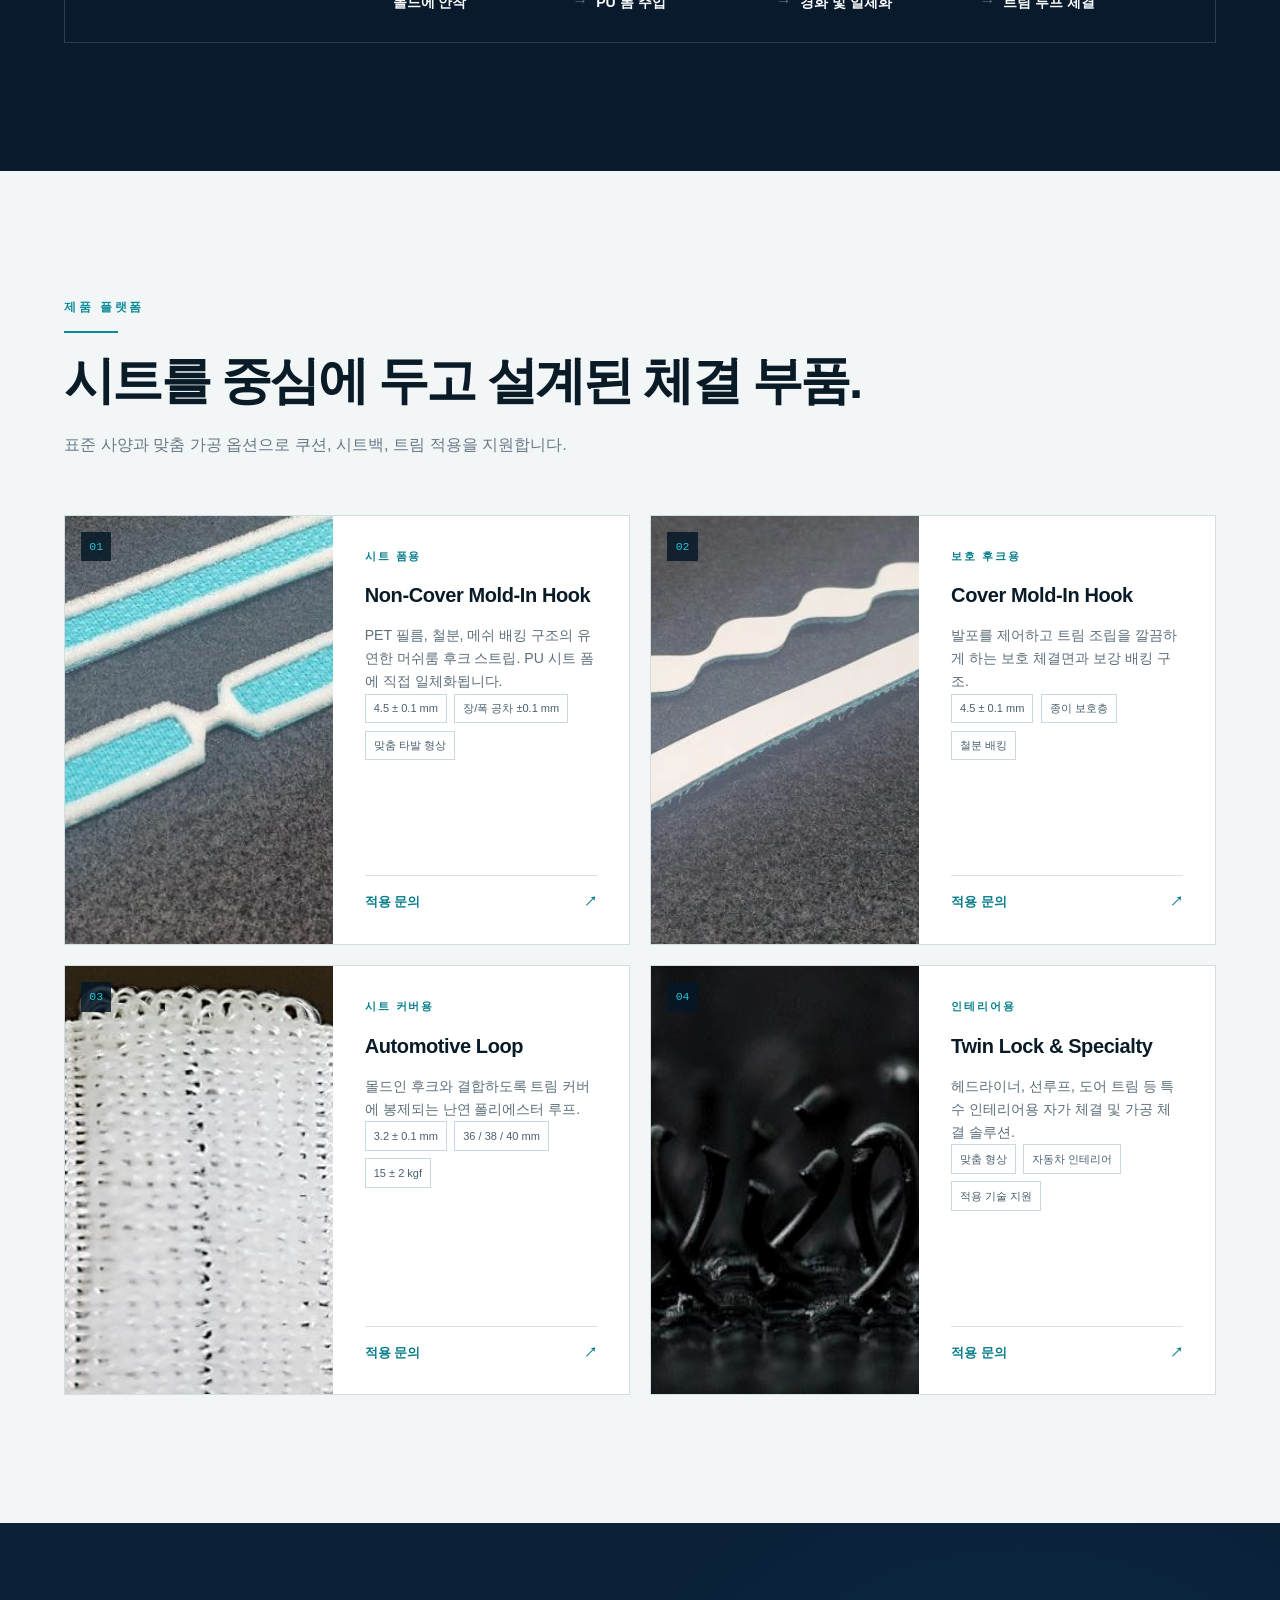
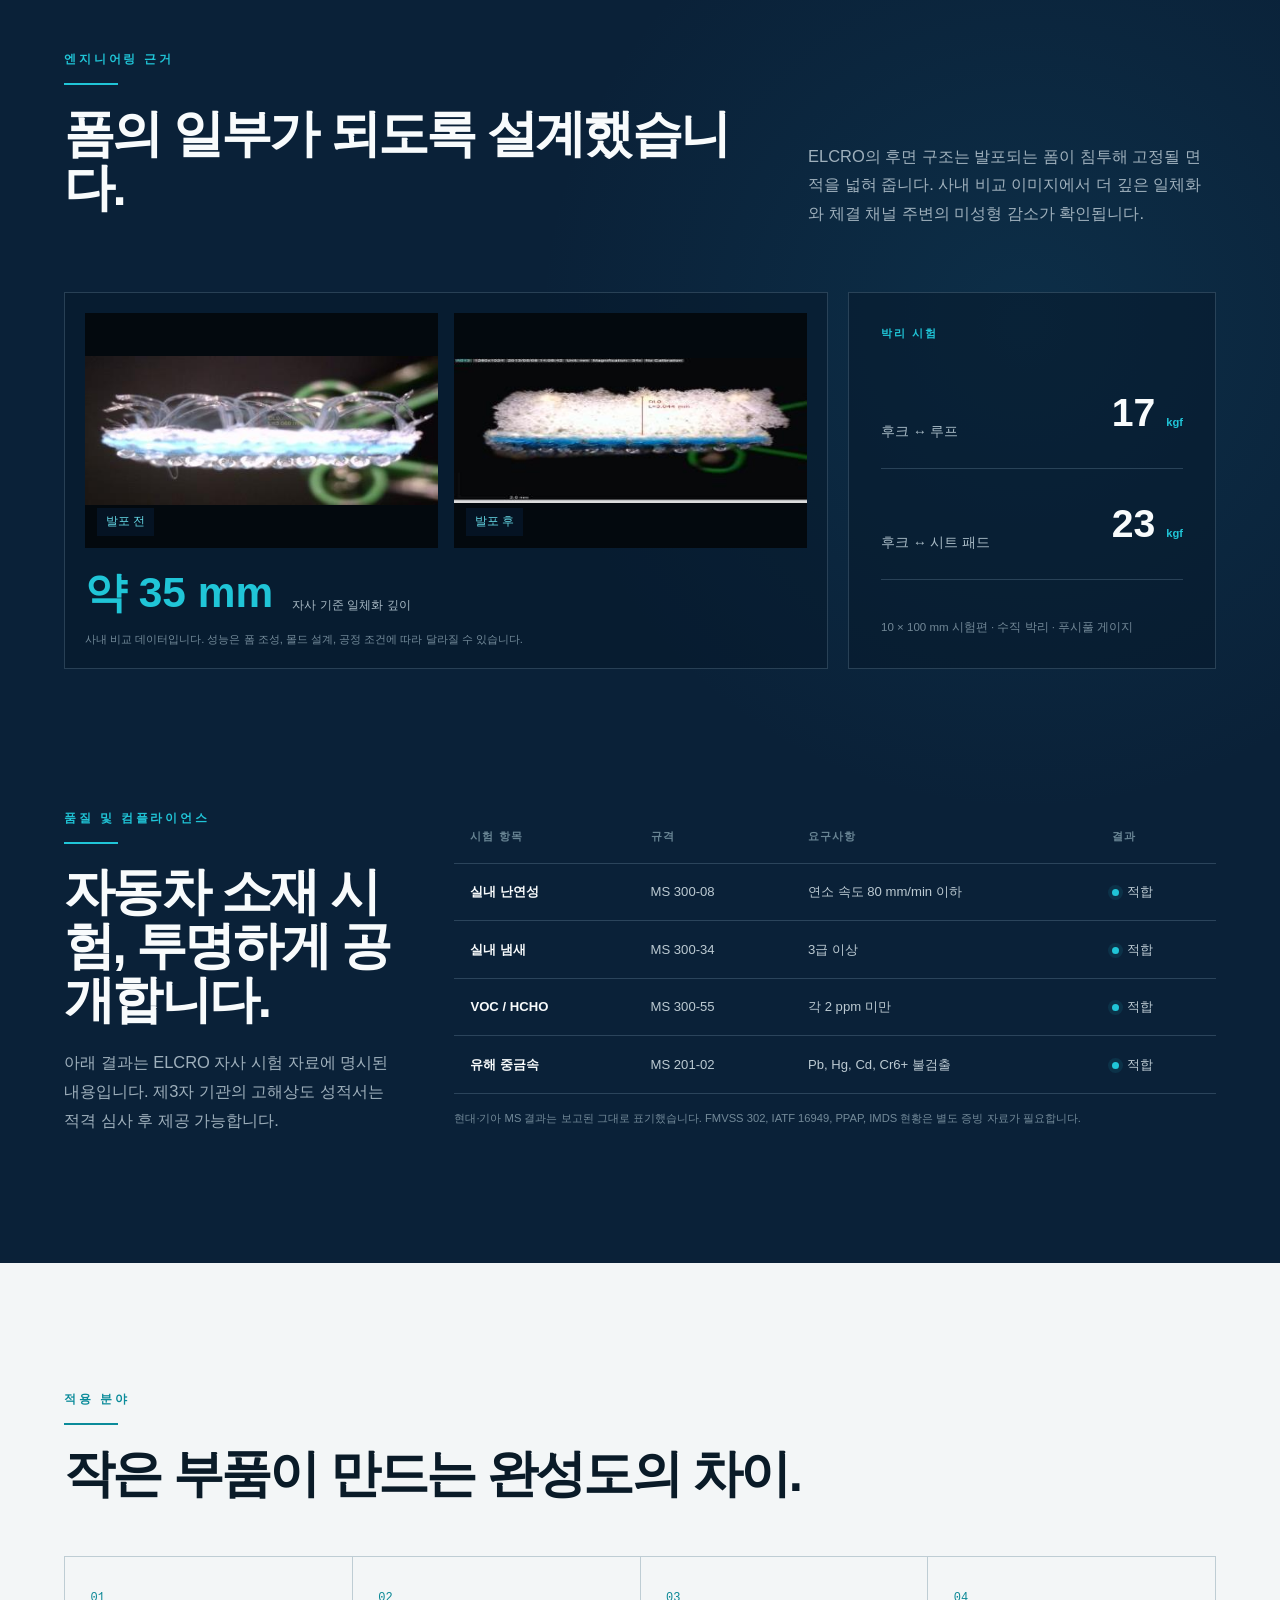
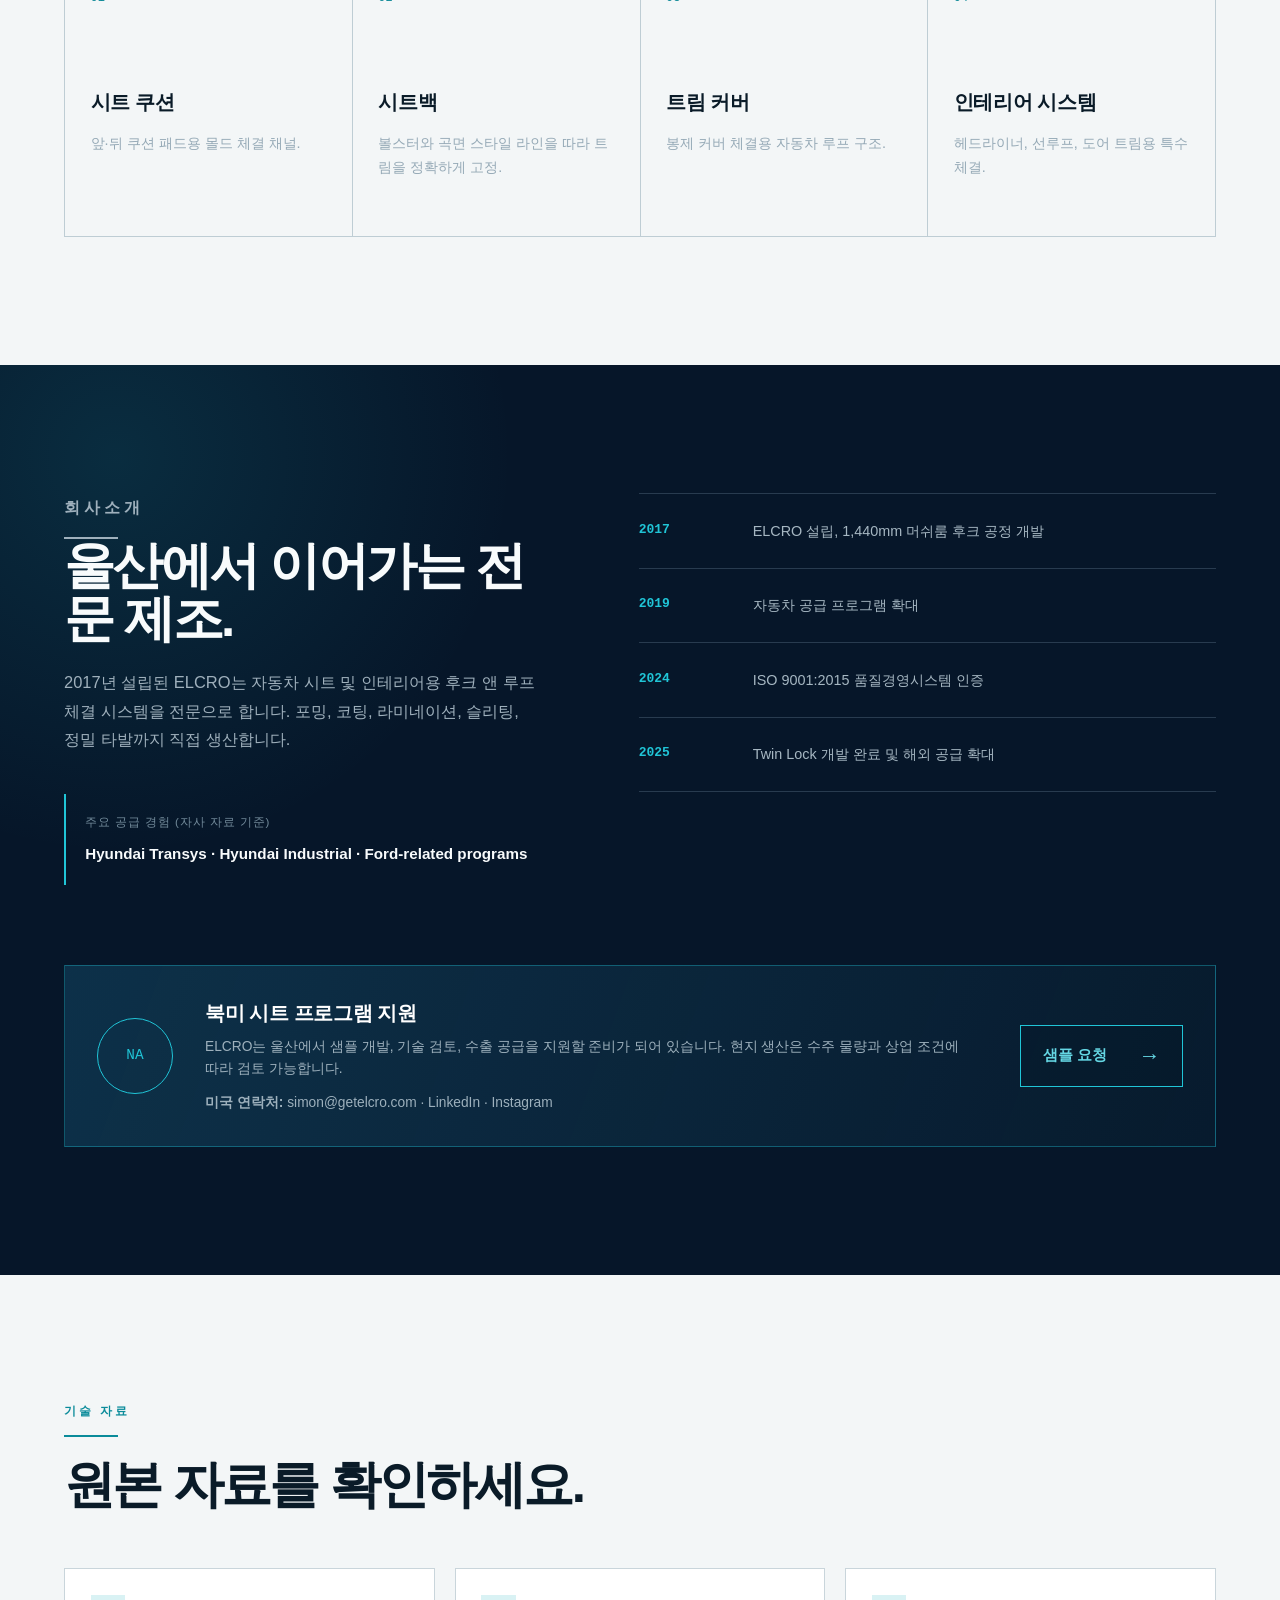
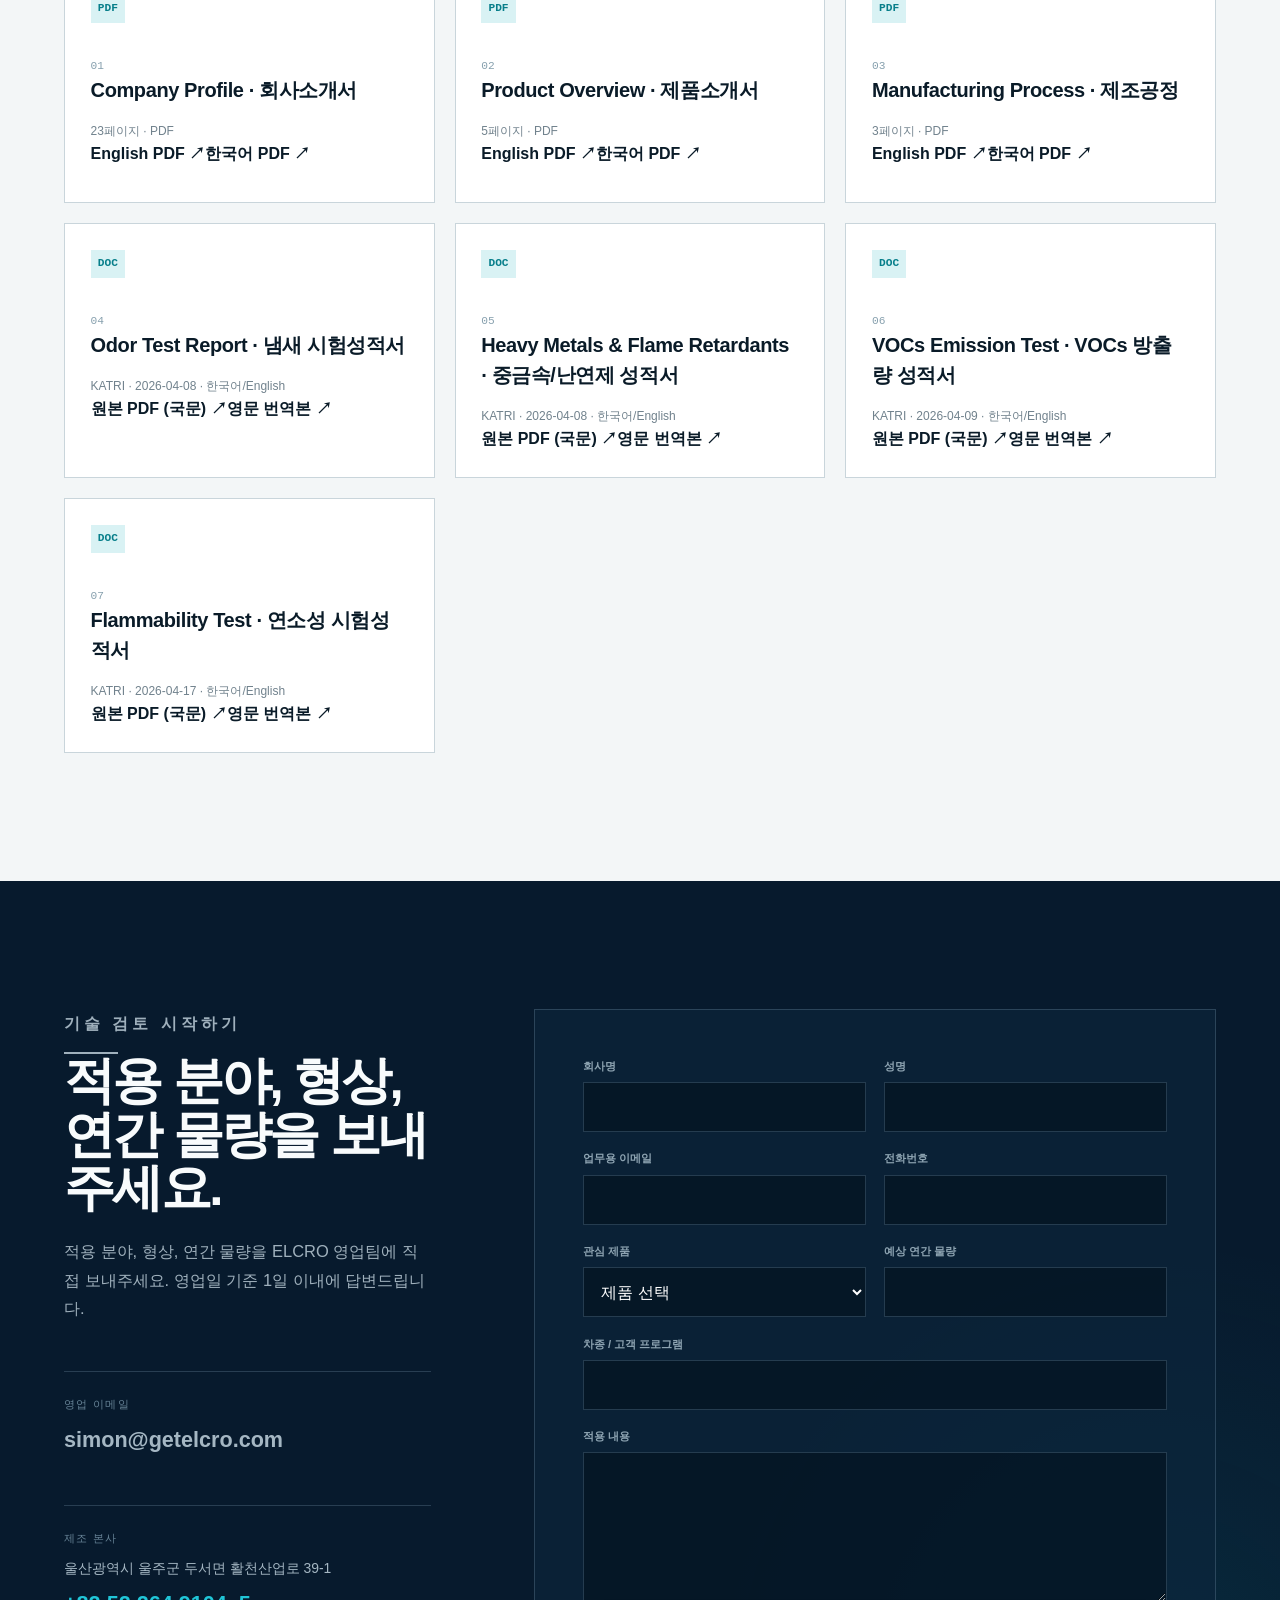
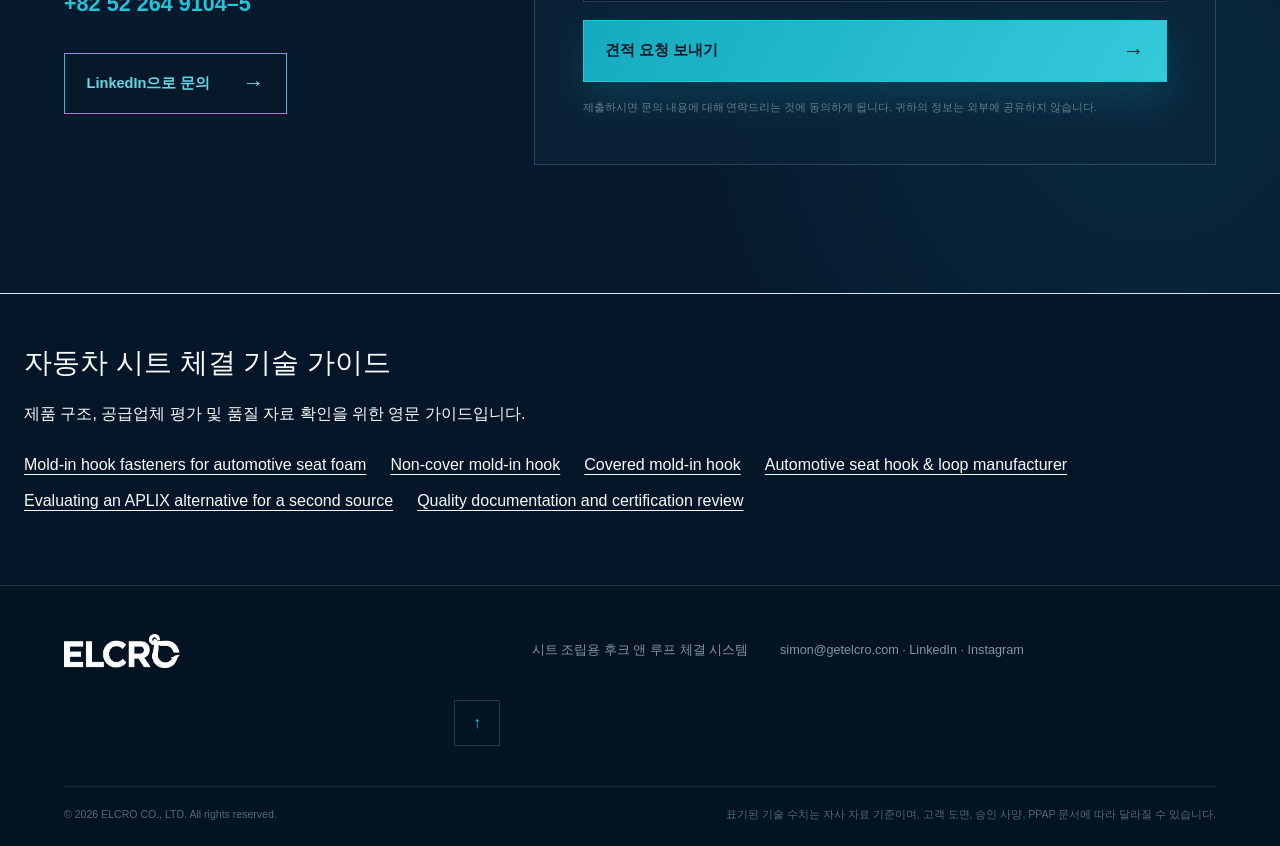
==== commit 9bd67c4b: "Improve automotive seat SEO and add evidence-based technical sourcing guides" ====
--- a/ko-index.html
+++ b/ko-index.html
@@ -1,4 +1,4 @@
-<!DOCTYPE html><html lang="ko"><head><meta charSet="utf-8"/><meta name="viewport" content="width=device-width, initial-scale=1"/><link rel="preload" as="image" href="../images/hero-production.webp" fetchPriority="high"/><link rel="stylesheet" href="../_next/static/chunks/0lzzm9ht5tmoj.css" data-precedence="next"/><title>ELCRO | 자동차 시트용 몰드인 체결 시스템</title><meta name="description" content="폴리우레탄 시트 폼과 트림 커버 조립을 위해 설계된 자동차용 몰드인 후크 앤 루프 체결 시스템."/><meta name="keywords" content="자동차 몰드인 후크,시트 폼 후크,PU 시트 폼 체결,자동차 후크앤루프 제조,시트 트림 체결 시스템"/><meta name="codex-preview" content="development"/><meta property="og:title" content="ELCRO 자동차 체결 시스템"/><meta property="og:description" content="자동차 시트 조립을 위한 신뢰할 수 있는 몰드인 후크 앤 루프 부품."/><meta property="og:type" content="website"/><meta name="twitter:card" content="summary"/><meta name="twitter:title" content="ELCRO 자동차 체결 시스템"/><meta name="twitter:description" content="자동차 시트 조립을 위한 신뢰할 수 있는 몰드인 후크 앤 루프 부품."/><link rel="shortcut icon" href="../favicon.svg"/><link rel="icon" href="../favicon.svg"/></head><body><main><header class="site-header"><a class="wordmark" href="#top" aria-label="ELCRO 홈"><img src="[data-uri]" alt="ELCRO" style="height:40px;width:auto;display:block"></a><nav class="desktop-nav" aria-label="주 메뉴"><a href="#products">제품</a><a href="#technology">기술 및 품질</a><a href="#applications">적용 분야</a><a href="#company">회사소개</a><a href="#resources">자료실</a><a href="#contact">문의하기</a></nav><div class="header-actions"><div class="language-switch" aria-label="Language"><button class="" aria-pressed="false" onclick="location.href='../'">EN</button><span aria-hidden="true">|</span><button class="active" aria-pressed="true">KO</button></div><button class="menu-toggle" aria-expanded="false" aria-controls="mobile-navigation">메뉴</button></div><nav id="mobile-navigation" class="mobile-nav " aria-label="모바일 메뉴"><a href="#products">제품</a><a href="#technology">기술 및 품질</a><a href="#applications">적용 분야</a><a href="#company">회사소개</a><a href="#resources">자료실</a><a href="#contact">문의하기</a></nav></header><section class="hero" id="top"><div class="hero-grid blueprint-grid" aria-hidden="true"></div><div class="hero-copy"><p class="eyebrow">자동차 시트 기술</p><h1>자동차 시트를 위한 첨단 몰드인 체결 시스템</h1><p class="hero-body">폴리우레탄 시트 폼과 자동차 트림 커버를 단단하고 균일하게 고정합니다.</p><div class="hero-actions"><a class="button primary" href="#contact">샘플 요청<span aria-hidden="true">→</span></a><a class="button secondary" href="#products">제품 보기<span aria-hidden="true">→</span></a></div></div><div class="hero-visual" role="img" aria-label="자동차 시트를 위한 첨단 몰드인 체결 시스템"><img src="../images/hero-production.webp" alt="" fetchPriority="high"/><div class="hero-gradient"></div><div class="callout callout-trim"><i></i><span>트림 커버</span></div><div class="callout callout-hook"><i></i><span>몰드인 후크</span></div><div class="callout callout-foam"><i></i><span>PU 폼</span></div></div><div class="proof-bar"><article><p class="proof-value">ISO 9001</p><p class="proof-label">품질경영시스템</p><p class="proof-note">2024년 인증 취득</p></article><article><p class="proof-value">17 kgf</p><p class="proof-label">후크 ↔ 루프</p><p class="proof-note">자사 박리 시험 결과</p></article><article><p class="proof-value">23 kgf</p><p class="proof-label">후크 ↔ 시트 패드</p><p class="proof-note">자사 박리 시험 결과</p></article></div></section><section class="section section-dark intro" id="overview"><div class="section-heading split-heading"><div><p class="eyebrow">시트 조립을 위해 설계</p><h2>폼 몰드에서 완성된 트림까지.</h2></div><p>ELCRO는 시트 조립 전 공정을 아우르는 자동차용 후크 앤 루프 부품을 개발합니다. 배킹은 발포되는 PU 폼과 일체화되고, 후크면은 시트 커버에 봉제된 루프와 반복적으로 결합합니다.</p></div><div class="benefit-grid"><article class="benefit-card"><span class="card-num">01</span><div class="line-icon" aria-hidden="true"><span></span></div><h3>안정적인 성능</h3><p>폼과의 확실한 일체화를 위해 설계된 자동차용 소재 구조.</p></article><article class="benefit-card"><span class="card-num">02</span><div class="line-icon" aria-hidden="true"><span></span></div><h3>균일한 체결</h3><p>치수 관리와 반복 체결로 트림 커버 조립 품질을 일정하게.</p></article><article class="benefit-card"><span class="card-num">03</span><div class="line-icon" aria-hidden="true"><span></span></div><h3>맞춤 형상</h3><p>고객 도면을 기준으로 직선형, 곡선형, 타발 형상을 개발합니다.</p></article></div><div class="process-panel"><p class="process-label">작동 원리</p><ol><li><span>01</span><strong>몰드에 안착</strong></li><li><span>02</span><strong>PU 폼 주입</strong></li><li><span>03</span><strong>경화 및 일체화</strong></li><li><span>04</span><strong>트림 루프 체결</strong></li></ol></div></section><section class="section section-light" id="products"><div class="section-heading"><p class="eyebrow dark">제품 플랫폼</p><h2>시트를 중심에 두고 설계된 체결 부품.</h2><p>표준 사양과 맞춤 가공 옵션으로 쿠션, 시트백, 트림 적용을 지원합니다.</p></div><div class="product-grid"><article class="product-card"><div class="product-image"><img src="../images/non-cover-hook-front.jpg" alt="Non-Cover Mold-In Hook" loading="lazy"/><span>01</span></div><div class="product-content"><p class="product-type">시트 폼용</p><h3>Non-Cover Mold-In Hook</h3><p>PET 필름, 철분, 메쉬 배킹 구조의 유연한 머쉬룸 후크 스트립. PU 시트 폼에 직접 일체화됩니다.</p><ul><li>4.5 ± 0.1 mm</li><li>장/폭 공차 ±0.1 mm</li><li>맞춤 타발 형상</li></ul><a href="#contact">적용 문의<!-- --> <span aria-hidden="true">↗</span></a></div></article><article class="product-card"><div class="product-image"><img src="../images/cover-hook.jpg" alt="Cover Mold-In Hook" loading="lazy"/><span>02</span></div><div class="product-content"><p class="product-type">보호 후크용</p><h3>Cover Mold-In Hook</h3><p>발포를 제어하고 트림 조립을 깔끔하게 하는 보호 체결면과 보강 배킹 구조.</p><ul><li>4.5 ± 0.1 mm</li><li>종이 보호층</li><li>철분 배킹</li></ul><a href="#contact">적용 문의<!-- --> <span aria-hidden="true">↗</span></a></div></article><article class="product-card"><div class="product-image"><img src="../images/automotive-loop-macro.jpg" alt="Automotive Loop" loading="lazy"/><span>03</span></div><div class="product-content"><p class="product-type">시트 커버용</p><h3>Automotive Loop</h3><p>몰드인 후크와 결합하도록 트림 커버에 봉제되는 난연 폴리에스터 루프.</p><ul><li>3.2 ± 0.1 mm</li><li>36 / 38 / 40 mm</li><li>15 ± 2 kgf</li></ul><a href="#contact">적용 문의<!-- --> <span aria-hidden="true">↗</span></a></div></article><article class="product-card"><div class="product-image"><img src="../images/textile-hook-macro.jpg" alt="Twin Lock &amp; Specialty" loading="lazy"/><span>04</span></div><div class="product-content"><p class="product-type">인테리어용</p><h3>Twin Lock &amp; Specialty</h3><p>헤드라이너, 선루프, 도어 트림 등 특수 인테리어용 자가 체결 및 가공 체결 솔루션.</p><ul><li>맞춤 형상</li><li>자동차 인테리어</li><li>적용 기술 지원</li></ul><a href="#contact">적용 문의<!-- --> <span aria-hidden="true">↗</span></a></div></article></div></section><section class="section section-navy" id="technology"><div class="section-heading split-heading"><div><p class="eyebrow">엔지니어링 근거</p><h2>폼의 일부가 되도록 설계했습니다.</h2></div><p>ELCRO의 후면 구조는 발포되는 폼이 침투해 고정될 면적을 넓혀 줍니다. 사내 비교 이미지에서 더 깊은 일체화와 체결 채널 주변의 미성형 감소가 확인됩니다.</p></div><div class="technology-grid"><article class="foam-evidence"><div class="evidence-images"><figure><img src="../images/hook-before-foaming.jpg" alt="발포 전" loading="lazy"/><figcaption>발포 전</figcaption></figure><figure><img src="../images/hook-after-foaming.jpg" alt="발포 후" loading="lazy"/><figcaption>발포 후</figcaption></figure></div><div class="integration-stat"><strong>약 35 mm</strong><span>자사 기준 일체화 깊이</span></div><p class="fine-print">사내 비교 데이터입니다. 성능은 폼 조성, 몰드 설계, 공정 조건에 따라 달라질 수 있습니다.</p></article><article class="test-panel"><p class="panel-kicker">박리 시험</p><div class="test-result"><span>후크 ↔ 루프</span><strong>17 <small>kgf</small></strong></div><div class="test-result"><span>후크 ↔ 시트 패드</span><strong>23 <small>kgf</small></strong></div><p class="test-method">10 × 100 mm 시험편 · 수직 박리 · 푸시풀 게이지</p></article></div><div class="quality-block"><div class="quality-intro"><p class="eyebrow">품질 및 컴플라이언스</p><h2>자동차 소재 시험, 투명하게 공개합니다.</h2><p>아래 결과는 ELCRO 자사 시험 자료에 명시된 내용입니다. 제3자 기관의 고해상도 성적서는 적격 심사 후 제공 가능합니다.</p></div><div class="quality-table-wrap"><table><thead><tr><th>시험 항목</th><th>규격</th><th>요구사항</th><th>결과</th></tr></thead><tbody><tr><td>실내 난연성</td><td>MS 300-08</td><td>연소 속도 80 mm/min 이하</td><td><span class="status-dot"></span>적합</td></tr><tr><td>실내 냄새</td><td>MS 300-34</td><td>3급 이상</td><td><span class="status-dot"></span>적합</td></tr><tr><td>VOC / HCHO</td><td>MS 300-55</td><td>각 2 ppm 미만</td><td><span class="status-dot"></span>적합</td></tr><tr><td>유해 중금속</td><td>MS 201-02</td><td>Pb, Hg, Cd, Cr6+ 불검출</td><td><span class="status-dot"></span>적합</td></tr></tbody></table><p class="fine-print">현대·기아 MS 결과는 보고된 그대로 표기했습니다. FMVSS 302, IATF 16949, PPAP, IMDS 현황은 별도 증빙 자료가 필요합니다.</p></div></div></section><section class="section section-light" id="applications"><div class="section-heading"><p class="eyebrow dark">적용 분야</p><h2>작은 부품이 만드는 완성도의 차이.</h2></div><div class="application-grid"><article><span>01</span><h3>시트 쿠션</h3><p>앞·뒤 쿠션 패드용 몰드 체결 채널.</p></article><article><span>02</span><h3>시트백</h3><p>볼스터와 곡면 스타일 라인을 따라 트림을 정확하게 고정.</p></article><article><span>03</span><h3>트림 커버</h3><p>봉제 커버 체결용 자동차 루프 구조.</p></article><article><span>04</span><h3>인테리어 시스템</h3><p>헤드라이너, 선루프, 도어 트림용 특수 체결.</p></article></div></section><section class="section company-section" id="company"><div class="company-grid"><div class="company-copy"><p class="eyebrow">회사소개</p><h2>울산에서 이어가는 전문 제조.</h2><p>2017년 설립된 ELCRO는 자동차 시트 및 인테리어용 후크 앤 루프 체결 시스템을 전문으로 합니다. 포밍, 코팅, 라미네이션, 슬리팅, 정밀 타발까지 직접 생산합니다.</p><div class="experience"><span>주요 공급 경험 (자사 자료 기준)</span><strong>Hyundai Transys · Hyundai Industrial · Ford-related programs</strong></div></div><ol class="timeline"><li><strong>2017</strong><span>ELCRO 설립, 1,440mm 머쉬룸 후크 공정 개발</span></li><li><strong>2019</strong><span>자동차 공급 프로그램 확대</span></li><li><strong>2024</strong><span>ISO 9001:2015 품질경영시스템 인증</span></li><li><strong>2025</strong><span>Twin Lock 개발 완료 및 해외 공급 확대</span></li></ol></div><article class="north-america"><span class="map-mark" aria-hidden="true">NA</span><div><h3>북미 시트 프로그램 지원</h3><p>ELCRO는 울산에서 샘플 개발, 기술 검토, 수출 공급을 지원할 준비가 되어 있습니다. 현지 생산은 수주 물량과 상업 조건에 따라 검토 가능합니다.</p><p style="margin-top:0.75rem;"><strong>미국 연락처:</strong> <a href="mailto:simon@getelcro.com">simon@getelcro.com</a> · <a href="https://www.linkedin.com/company/elcro-automotive" target="_blank" rel="noreferrer">LinkedIn</a> · <a href="https://www.instagram.com/getelcro" target="_blank" rel="noreferrer">Instagram</a></p></div><a class="button secondary" href="#contact">샘플 요청<!-- --> <span aria-hidden="true">→</span></a></article></section><section class="section section-light" id="resources"><div class="section-heading"><p class="eyebrow dark">기술 자료</p><h2>원본 자료를 확인하세요.</h2></div><div class="resource-grid"><div class="resource-card"><span class="pdf-icon" aria-hidden="true">PDF</span><div><p>01</p><h3>Company Profile · 회사소개서</h3><span>23페이지 · PDF</span></div><div class="lang-downloads"><a href="../downloads/elcro-company-profile-en.pdf" target="_blank" rel="noreferrer"><strong>English PDF<!-- --> <span aria-hidden="true">↗</span></strong></a><a href="../downloads/elcro-company-profile-ko.pdf" target="_blank" rel="noreferrer"><strong>한국어 PDF<!-- --> <span aria-hidden="true">↗</span></strong></a></div></div><div class="resource-card"><span class="pdf-icon" aria-hidden="true">PDF</span><div><p>02</p><h3>Product Overview · 제품소개서</h3><span>5페이지 · PDF</span></div><div class="lang-downloads"><a href="../downloads/elcro-product-overview-en.pdf" target="_blank" rel="noreferrer"><strong>English PDF<!-- --> <span aria-hidden="true">↗</span></strong></a><a href="../downloads/elcro-product-overview-ko.pdf" target="_blank" rel="noreferrer"><strong>한국어 PDF<!-- --> <span aria-hidden="true">↗</span></strong></a></div></div><div class="resource-card"><span class="pdf-icon" aria-hidden="true">PDF</span><div><p>03</p><h3>Manufacturing Process · 제조공정</h3><span>3페이지 · PDF</span></div><div class="lang-downloads"><a href="../downloads/elcro-manufacturing-process-en.pdf" target="_blank" rel="noreferrer"><strong>English PDF<!-- --> <span aria-hidden="true">↗</span></strong></a><a href="../downloads/elcro-manufacturing-process-ko.pdf" target="_blank" rel="noreferrer"><strong>한국어 PDF<!-- --> <span aria-hidden="true">↗</span></strong></a></div></div><div class="resource-card"><span class="pdf-icon" aria-hidden="true">DOC</span><div><p>04</p><h3>Odor Test Report · 냄새 시험성적서</h3><span>KATRI · 2026-04-08 · 한국어/English</span></div><div class="lang-downloads"><a href="../downloads/elcro-test-report-odor-ko.pdf" target="_blank" rel="noreferrer"><strong>원본 PDF (국문)<!-- --> <span aria-hidden="true">↗</span></strong></a><a href="../standards/test-0408.html" target="_blank" rel="noreferrer"><strong>영문 번역본<!-- --> <span aria-hidden="true">↗</span></strong></a></div></div><div class="resource-card"><span class="pdf-icon" aria-hidden="true">DOC</span><div><p>05</p><h3>Heavy Metals &amp; Flame Retardants · 중금속/난연제 성적서</h3><span>KATRI · 2026-04-08 · 한국어/English</span></div><div class="lang-downloads"><a href="../downloads/elcro-test-report-heavymetals-ko.pdf" target="_blank" rel="noreferrer"><strong>원본 PDF (국문)<!-- --> <span aria-hidden="true">↗</span></strong></a><a href="../standards/test-0408-2.html" target="_blank" rel="noreferrer"><strong>영문 번역본<!-- --> <span aria-hidden="true">↗</span></strong></a></div></div><div class="resource-card"><span class="pdf-icon" aria-hidden="true">DOC</span><div><p>06</p><h3>VOCs Emission Test · VOCs 방출량 성적서</h3><span>KATRI · 2026-04-09 · 한국어/English</span></div><div class="lang-downloads"><a href="../downloads/elcro-test-report-vocs-ko.pdf" target="_blank" rel="noreferrer"><strong>원본 PDF (국문)<!-- --> <span aria-hidden="true">↗</span></strong></a><a href="../standards/test-vocs-0408.html" target="_blank" rel="noreferrer"><strong>영문 번역본<!-- --> <span aria-hidden="true">↗</span></strong></a></div></div><div class="resource-card"><span class="pdf-icon" aria-hidden="true">DOC</span><div><p>07</p><h3>Flammability Test · 연소성 시험성적서</h3><span>KATRI · 2026-04-17 · 한국어/English</span></div><div class="lang-downloads"><a href="../downloads/elcro-test-report-flammability-ko.pdf" target="_blank" rel="noreferrer"><strong>원본 PDF (국문)<!-- --> <span aria-hidden="true">↗</span></strong></a><a href="../standards/test-0417.html" target="_blank" rel="noreferrer"><strong>영문 번역본<!-- --> <span aria-hidden="true">↗</span></strong></a></div></div></div></section><section class="section contact-section" id="contact"><div class="contact-grid"><div class="contact-copy"><p class="eyebrow">기술 검토 시작하기</p><h2>적용 분야, 형상, 연간 물량을 보내주세요.</h2><p>적용 분야, 형상, 연간 물량을 ELCRO 영업팀에 직접 보내주세요. 영업일 기준 1일 이내에 답변드립니다.</p><div class="contact-details"><span>영업 이메일</span><p><a href="mailto:simon@getelcro.com" style="color:inherit;font-weight:600;">simon@getelcro.com</a></p></div><div class="contact-details"><span>제조 본사</span><p>울산광역시 울주군 두서면 활천산업로 39-1</p><a href="tel:+82522649104">+82 52 264 9104–5</a></div><a class="button secondary" href="https://www.linkedin.com/company/elcro-automotive" target="_blank" rel="noreferrer">LinkedIn으로 문의<!-- --> <span aria-hidden="true">→</span></a></div><form class="rfq-form"><div class="form-row"><label><span>회사명</span><input required="" name="company"/></label><label><span>성명</span><input required="" name="name"/></label></div><div class="form-row"><label><span>업무용 이메일</span><input type="email" required="" name="email"/></label><label><span>전화번호</span><input type="tel" name="phone"/></label></div><div class="form-row"><label><span>관심 제품</span><select name="product" required=""><option value="" disabled="" selected="">제품 선택</option><option>Non-Cover Mold-In Hook</option><option>Cover Mold-In Hook</option><option>Automotive Loop</option><option>Twin Lock</option><option>맞춤 적용</option></select></label><label><span>예상 연간 물량</span><input name="volume"/></label></div><label><span>차종 / 고객 프로그램</span><input name="program"/></label><label><span>적용 내용</span><textarea name="message" rows="5" required=""></textarea></label><button class="button primary form-submit" type="submit">견적 요청 보내기<!-- --> <span aria-hidden="true">→</span></button><p class="form-note" style="display:none;color:#1a7f37;font-weight:600;">감사합니다. 견적 요청이 접수되었습니다. 영업일 기준 1일 이내에 답변드리겠습니다.</p><p class="form-privacy">제출하시면 문의 내용에 대해 연락드리는 것에 동의하게 됩니다. 귀하의 정보는 외부에 공유하지 않습니다.</p></form></div></section><footer><div class="footer-main"><a class="wordmark" href="#top"><img src="[data-uri]" alt="ELCRO" style="height:34px;width:auto;display:block"></a><p>시트 조립용 후크 앤 루프 체결 시스템</p><p><a href="mailto:simon@getelcro.com" style="color:inherit;">simon@getelcro.com</a> · <a href="https://www.linkedin.com/company/elcro-automotive" target="_blank" rel="noreferrer" style="color:inherit;">LinkedIn</a> · <a href="https://www.instagram.com/getelcro" target="_blank" rel="noreferrer" style="color:inherit;">Instagram</a></p><a href="#top" aria-label="맨 위로">↑</a></div><div class="footer-bottom"><p>© <!-- -->2026<!-- --> <!-- -->ELCRO CO., LTD. All rights reserved.</p><p>표기된 기술 수치는 자사 자료 기준이며, 고객 도면, 승인 사양, PPAP 문서에 따라 달라질 수 있습니다.</p></div></footer></main><!--$--><!--/$--><script>
+<!DOCTYPE html><html lang="ko"><head><meta charSet="utf-8"/><meta name="viewport" content="width=device-width, initial-scale=1"/><link rel="preload" as="image" href="images/hero-production.webp" fetchPriority="high"/><link rel="stylesheet" href="_next/static/chunks/0lzzm9ht5tmoj.css" data-precedence="next"/><title>ELCRO | 자동차 시트용 몰드인 체결 시스템</title><meta name="description" content="폴리우레탄 시트 폼과 트림 커버 조립을 위해 설계된 자동차용 몰드인 후크 앤 루프 체결 시스템."/><meta name="keywords" content="자동차 몰드인 후크,시트 폼 후크,PU 시트 폼 체결,자동차 후크앤루프 제조,시트 트림 체결 시스템"/><meta property="og:title" content="ELCRO 자동차 체결 시스템"/><meta property="og:description" content="자동차 시트 조립을 위한 신뢰할 수 있는 몰드인 후크 앤 루프 부품."/><meta property="og:type" content="website"/><meta property="og:url" content="https://www.getelcro.com/ko-index.html"/><meta property="og:image" content="https://www.getelcro.com/images/og-image.png"/><meta name="twitter:card" content="summary"/><meta name="twitter:title" content="ELCRO 자동차 체결 시스템"/><meta name="twitter:description" content="자동차 시트 조립을 위한 신뢰할 수 있는 몰드인 후크 앤 루프 부품."/><link rel="canonical" href="https://www.getelcro.com/ko-index.html"/><link rel="alternate" hreflang="ko" href="https://www.getelcro.com/ko-index.html"/><link rel="alternate" hreflang="en" href="https://www.getelcro.com/"/><link rel="alternate" hreflang="x-default" href="https://www.getelcro.com/"/><script type="application/ld+json">{"@context": "https://schema.org", "@type": "Organization", "@id": "https://www.getelcro.com/#organization", "name": "ELCRO", "legalName": "ELCRO CO., LTD.", "url": "https://www.getelcro.com/", "logo": "https://www.getelcro.com/elcro-logo.png", "description": "Hook and loop fastening systems for automotive seat assembly.", "email": "simon@getelcro.com", "address": {"@type": "PostalAddress", "streetAddress": "39-1, Hwalcheonsaneop-ro, Duseo-myeon", "addressLocality": "Ulju-gun, Ulsan", "addressCountry": "KR"}}</script><!-- Google tag (gtag.js) for getelcro.com --><script async src="https://www.googletagmanager.com/gtag/js?id=G-CCHFV2VJ75"></script><script>window.dataLayer=window.dataLayer||[];function gtag(){dataLayer.push(arguments);}gtag('js',new Date());gtag('config','G-CCHFV2VJ75');</script><link rel="shortcut icon" href="favicon.svg"/><link rel="icon" href="favicon.svg"/><link rel="stylesheet" href="technical-guides.css"/></head><body><main><header class="site-header"><a class="wordmark" href="#top" aria-label="ELCRO 홈"><img src="[data-uri]" alt="ELCRO" style="height:40px;width:auto;display:block"></a><nav class="desktop-nav" aria-label="주 메뉴"><a href="#products">제품</a><a href="#technology">기술 및 품질</a><a href="#applications">적용 분야</a><a href="#company">회사소개</a><a href="#resources">자료실</a><a href="#contact">문의하기</a></nav><div class="header-actions"><div class="language-switch" aria-label="Language"><button class="" aria-pressed="false" onclick="location.href='../'">EN</button><span aria-hidden="true">|</span><button class="active" aria-pressed="true">KO</button></div><button class="menu-toggle" aria-expanded="false" aria-controls="mobile-navigation">메뉴</button></div><nav id="mobile-navigation" class="mobile-nav " aria-label="모바일 메뉴"><a href="#products">제품</a><a href="#technology">기술 및 품질</a><a href="#applications">적용 분야</a><a href="#company">회사소개</a><a href="#resources">자료실</a><a href="#contact">문의하기</a></nav></header><section class="hero" id="top"><div class="hero-grid blueprint-grid" aria-hidden="true"></div><div class="hero-copy"><p class="eyebrow">자동차 시트 기술</p><h1>자동차 시트를 위한 첨단 몰드인 체결 시스템</h1><p class="hero-body">폴리우레탄 시트 폼과 자동차 트림 커버를 단단하고 균일하게 고정합니다.</p><div class="hero-actions"><a class="button primary" href="#contact">샘플 요청<span aria-hidden="true">→</span></a><a class="button secondary" href="#products">제품 보기<span aria-hidden="true">→</span></a></div></div><div class="hero-visual" role="img" aria-label="자동차 시트를 위한 첨단 몰드인 체결 시스템"><img src="images/hero-production.webp" alt="" fetchPriority="high"/><div class="hero-gradient"></div><div class="callout callout-trim"><i></i><span>트림 커버</span></div><div class="callout callout-hook"><i></i><span>몰드인 후크</span></div><div class="callout callout-foam"><i></i><span>PU 폼</span></div></div><div class="proof-bar"><article><p class="proof-value">ISO 9001</p><p class="proof-label">품질경영시스템</p><p class="proof-note">2024년 인증 취득</p></article><article><p class="proof-value">17 kgf</p><p class="proof-label">후크 ↔ 루프</p><p class="proof-note">자사 박리 시험 결과</p></article><article><p class="proof-value">23 kgf</p><p class="proof-label">후크 ↔ 시트 패드</p><p class="proof-note">자사 박리 시험 결과</p></article></div></section><section class="section section-dark intro" id="overview"><div class="section-heading split-heading"><div><p class="eyebrow">시트 조립을 위해 설계</p><h2>폼 몰드에서 완성된 트림까지.</h2></div><p>ELCRO는 시트 조립 전 공정을 아우르는 자동차용 후크 앤 루프 부품을 개발합니다. 배킹은 발포되는 PU 폼과 일체화되고, 후크면은 시트 커버에 봉제된 루프와 반복적으로 결합합니다.</p></div><div class="benefit-grid"><article class="benefit-card"><span class="card-num">01</span><div class="line-icon" aria-hidden="true"><span></span></div><h3>안정적인 성능</h3><p>폼과의 확실한 일체화를 위해 설계된 자동차용 소재 구조.</p></article><article class="benefit-card"><span class="card-num">02</span><div class="line-icon" aria-hidden="true"><span></span></div><h3>균일한 체결</h3><p>치수 관리와 반복 체결로 트림 커버 조립 품질을 일정하게.</p></article><article class="benefit-card"><span class="card-num">03</span><div class="line-icon" aria-hidden="true"><span></span></div><h3>맞춤 형상</h3><p>고객 도면을 기준으로 직선형, 곡선형, 타발 형상을 개발합니다.</p></article></div><div class="process-panel"><p class="process-label">작동 원리</p><ol><li><span>01</span><strong>몰드에 안착</strong></li><li><span>02</span><strong>PU 폼 주입</strong></li><li><span>03</span><strong>경화 및 일체화</strong></li><li><span>04</span><strong>트림 루프 체결</strong></li></ol></div></section><section class="section section-light" id="products"><div class="section-heading"><p class="eyebrow dark">제품 플랫폼</p><h2>시트를 중심에 두고 설계된 체결 부품.</h2><p>표준 사양과 맞춤 가공 옵션으로 쿠션, 시트백, 트림 적용을 지원합니다.</p></div><div class="product-grid"><article class="product-card"><div class="product-image"><img src="images/non-cover-hook-front.jpg" alt="Non-Cover Mold-In Hook" loading="lazy"/><span>01</span></div><div class="product-content"><p class="product-type">시트 폼용</p><h3>Non-Cover Mold-In Hook</h3><p>PET 필름, 철분, 메쉬 배킹 구조의 유연한 머쉬룸 후크 스트립. PU 시트 폼에 직접 일체화됩니다.</p><ul><li>4.5 ± 0.1 mm</li><li>장/폭 공차 ±0.1 mm</li><li>맞춤 타발 형상</li></ul><a href="#contact">적용 문의<!-- --> <span aria-hidden="true">↗</span></a></div></article><article class="product-card"><div class="product-image"><img src="images/cover-hook.jpg" alt="Cover Mold-In Hook" loading="lazy"/><span>02</span></div><div class="product-content"><p class="product-type">보호 후크용</p><h3>Cover Mold-In Hook</h3><p>발포를 제어하고 트림 조립을 깔끔하게 하는 보호 체결면과 보강 배킹 구조.</p><ul><li>4.5 ± 0.1 mm</li><li>종이 보호층</li><li>철분 배킹</li></ul><a href="#contact">적용 문의<!-- --> <span aria-hidden="true">↗</span></a></div></article><article class="product-card"><div class="product-image"><img src="images/automotive-loop-macro.jpg" alt="Automotive Loop" loading="lazy"/><span>03</span></div><div class="product-content"><p class="product-type">시트 커버용</p><h3>Automotive Loop</h3><p>몰드인 후크와 결합하도록 트림 커버에 봉제되는 난연 폴리에스터 루프.</p><ul><li>3.2 ± 0.1 mm</li><li>36 / 38 / 40 mm</li><li>15 ± 2 kgf</li></ul><a href="#contact">적용 문의<!-- --> <span aria-hidden="true">↗</span></a></div></article><article class="product-card"><div class="product-image"><img src="images/textile-hook-macro.jpg" alt="Twin Lock &amp; Specialty" loading="lazy"/><span>04</span></div><div class="product-content"><p class="product-type">인테리어용</p><h3>Twin Lock &amp; Specialty</h3><p>헤드라이너, 선루프, 도어 트림 등 특수 인테리어용 자가 체결 및 가공 체결 솔루션.</p><ul><li>맞춤 형상</li><li>자동차 인테리어</li><li>적용 기술 지원</li></ul><a href="#contact">적용 문의<!-- --> <span aria-hidden="true">↗</span></a></div></article></div></section><section class="section section-navy" id="technology"><div class="section-heading split-heading"><div><p class="eyebrow">엔지니어링 근거</p><h2>폼의 일부가 되도록 설계했습니다.</h2></div><p>ELCRO의 후면 구조는 발포되는 폼이 침투해 고정될 면적을 넓혀 줍니다. 사내 비교 이미지에서 더 깊은 일체화와 체결 채널 주변의 미성형 감소가 확인됩니다.</p></div><div class="technology-grid"><article class="foam-evidence"><div class="evidence-images"><figure><img src="images/hook-before-foaming.jpg" alt="발포 전" loading="lazy"/><figcaption>발포 전</figcaption></figure><figure><img src="images/hook-after-foaming.jpg" alt="발포 후" loading="lazy"/><figcaption>발포 후</figcaption></figure></div><div class="integration-stat"><strong>약 35 mm</strong><span>자사 기준 일체화 깊이</span></div><p class="fine-print">사내 비교 데이터입니다. 성능은 폼 조성, 몰드 설계, 공정 조건에 따라 달라질 수 있습니다.</p></article><article class="test-panel"><p class="panel-kicker">박리 시험</p><div class="test-result"><span>후크 ↔ 루프</span><strong>17 <small>kgf</small></strong></div><div class="test-result"><span>후크 ↔ 시트 패드</span><strong>23 <small>kgf</small></strong></div><p class="test-method">10 × 100 mm 시험편 · 수직 박리 · 푸시풀 게이지</p></article></div><div class="quality-block"><div class="quality-intro"><p class="eyebrow">품질 및 컴플라이언스</p><h2>자동차 소재 시험, 투명하게 공개합니다.</h2><p>아래 결과는 ELCRO 자사 시험 자료에 명시된 내용입니다. 제3자 기관의 고해상도 성적서는 적격 심사 후 제공 가능합니다.</p></div><div class="quality-table-wrap"><table><thead><tr><th>시험 항목</th><th>규격</th><th>요구사항</th><th>결과</th></tr></thead><tbody><tr><td>실내 난연성</td><td>MS 300-08</td><td>연소 속도 80 mm/min 이하</td><td><span class="status-dot"></span>적합</td></tr><tr><td>실내 냄새</td><td>MS 300-34</td><td>3급 이상</td><td><span class="status-dot"></span>적합</td></tr><tr><td>VOC / HCHO</td><td>MS 300-55</td><td>각 2 ppm 미만</td><td><span class="status-dot"></span>적합</td></tr><tr><td>유해 중금속</td><td>MS 201-02</td><td>Pb, Hg, Cd, Cr6+ 불검출</td><td><span class="status-dot"></span>적합</td></tr></tbody></table><p class="fine-print">현대·기아 MS 결과는 보고된 그대로 표기했습니다. FMVSS 302, IATF 16949, PPAP, IMDS 현황은 별도 증빙 자료가 필요합니다.</p></div></div></section><section class="section section-light" id="applications"><div class="section-heading"><p class="eyebrow dark">적용 분야</p><h2>작은 부품이 만드는 완성도의 차이.</h2></div><div class="application-grid"><article><span>01</span><h3>시트 쿠션</h3><p>앞·뒤 쿠션 패드용 몰드 체결 채널.</p></article><article><span>02</span><h3>시트백</h3><p>볼스터와 곡면 스타일 라인을 따라 트림을 정확하게 고정.</p></article><article><span>03</span><h3>트림 커버</h3><p>봉제 커버 체결용 자동차 루프 구조.</p></article><article><span>04</span><h3>인테리어 시스템</h3><p>헤드라이너, 선루프, 도어 트림용 특수 체결.</p></article></div></section><section class="section company-section" id="company"><div class="company-grid"><div class="company-copy"><p class="eyebrow">회사소개</p><h2>울산에서 이어가는 전문 제조.</h2><p>2017년 설립된 ELCRO는 자동차 시트 및 인테리어용 후크 앤 루프 체결 시스템을 전문으로 합니다. 포밍, 코팅, 라미네이션, 슬리팅, 정밀 타발까지 직접 생산합니다.</p><div class="experience"><span>주요 공급 경험 (자사 자료 기준)</span><strong>Hyundai Transys · Hyundai Industrial · Ford-related programs</strong></div></div><ol class="timeline"><li><strong>2017</strong><span>ELCRO 설립, 1,440mm 머쉬룸 후크 공정 개발</span></li><li><strong>2019</strong><span>자동차 공급 프로그램 확대</span></li><li><strong>2024</strong><span>ISO 9001:2015 품질경영시스템 인증</span></li><li><strong>2025</strong><span>Twin Lock 개발 완료 및 해외 공급 확대</span></li></ol></div><article class="north-america"><span class="map-mark" aria-hidden="true">NA</span><div><h3>북미 시트 프로그램 지원</h3><p>ELCRO는 울산에서 샘플 개발, 기술 검토, 수출 공급을 지원할 준비가 되어 있습니다. 현지 생산은 수주 물량과 상업 조건에 따라 검토 가능합니다.</p><p style="margin-top:0.75rem;"><strong>미국 연락처:</strong> <a href="mailto:simon@getelcro.com">simon@getelcro.com</a> · <a href="https://www.linkedin.com/company/elcro-automotive" target="_blank" rel="noreferrer">LinkedIn</a> · <a href="https://www.instagram.com/getelcro" target="_blank" rel="noreferrer">Instagram</a></p></div><a class="button secondary" href="#contact">샘플 요청<!-- --> <span aria-hidden="true">→</span></a></article></section><section class="section section-light" id="resources"><div class="section-heading"><p class="eyebrow dark">기술 자료</p><h2>원본 자료를 확인하세요.</h2></div><div class="resource-grid"><div class="resource-card"><span class="pdf-icon" aria-hidden="true">PDF</span><div><p>01</p><h3>Company Profile · 회사소개서</h3><span>23페이지 · PDF</span></div><div class="lang-downloads"><a href="downloads/elcro-company-profile-en.pdf" target="_blank" rel="noreferrer"><strong>English PDF<!-- --> <span aria-hidden="true">↗</span></strong></a><a href="downloads/elcro-company-profile-ko.pdf" target="_blank" rel="noreferrer"><strong>한국어 PDF<!-- --> <span aria-hidden="true">↗</span></strong></a></div></div><div class="resource-card"><span class="pdf-icon" aria-hidden="true">PDF</span><div><p>02</p><h3>Product Overview · 제품소개서</h3><span>5페이지 · PDF</span></div><div class="lang-downloads"><a href="downloads/elcro-product-overview-en.pdf" target="_blank" rel="noreferrer"><strong>English PDF<!-- --> <span aria-hidden="true">↗</span></strong></a><a href="downloads/elcro-product-overview-ko.pdf" target="_blank" rel="noreferrer"><strong>한국어 PDF<!-- --> <span aria-hidden="true">↗</span></strong></a></div></div><div class="resource-card"><span class="pdf-icon" aria-hidden="true">PDF</span><div><p>03</p><h3>Manufacturing Process · 제조공정</h3><span>3페이지 · PDF</span></div><div class="lang-downloads"><a href="downloads/elcro-manufacturing-process-en.pdf" target="_blank" rel="noreferrer"><strong>English PDF<!-- --> <span aria-hidden="true">↗</span></strong></a><a href="downloads/elcro-manufacturing-process-ko.pdf" target="_blank" rel="noreferrer"><strong>한국어 PDF<!-- --> <span aria-hidden="true">↗</span></strong></a></div></div><div class="resource-card"><span class="pdf-icon" aria-hidden="true">DOC</span><div><p>04</p><h3>Odor Test Report · 냄새 시험성적서</h3><span>KATRI · 2026-04-08 · 한국어/English</span></div><div class="lang-downloads"><a href="downloads/elcro-test-report-odor-ko.pdf" target="_blank" rel="noreferrer"><strong>원본 PDF (국문)<!-- --> <span aria-hidden="true">↗</span></strong></a><a href="standards/test-0408.html" target="_blank" rel="noreferrer"><strong>영문 번역본<!-- --> <span aria-hidden="true">↗</span></strong></a></div></div><div class="resource-card"><span class="pdf-icon" aria-hidden="true">DOC</span><div><p>05</p><h3>Heavy Metals &amp; Flame Retardants · 중금속/난연제 성적서</h3><span>KATRI · 2026-04-08 · 한국어/English</span></div><div class="lang-downloads"><a href="downloads/elcro-test-report-heavymetals-ko.pdf" target="_blank" rel="noreferrer"><strong>원본 PDF (국문)<!-- --> <span aria-hidden="true">↗</span></strong></a><a href="standards/test-0408-2.html" target="_blank" rel="noreferrer"><strong>영문 번역본<!-- --> <span aria-hidden="true">↗</span></strong></a></div></div><div class="resource-card"><span class="pdf-icon" aria-hidden="true">DOC</span><div><p>06</p><h3>VOCs Emission Test · VOCs 방출량 성적서</h3><span>KATRI · 2026-04-09 · 한국어/English</span></div><div class="lang-downloads"><a href="downloads/elcro-test-report-vocs-ko.pdf" target="_blank" rel="noreferrer"><strong>원본 PDF (국문)<!-- --> <span aria-hidden="true">↗</span></strong></a><a href="standards/test-vocs-0408.html" target="_blank" rel="noreferrer"><strong>영문 번역본<!-- --> <span aria-hidden="true">↗</span></strong></a></div></div><div class="resource-card"><span class="pdf-icon" aria-hidden="true">DOC</span><div><p>07</p><h3>Flammability Test · 연소성 시험성적서</h3><span>KATRI · 2026-04-17 · 한국어/English</span></div><div class="lang-downloads"><a href="downloads/elcro-test-report-flammability-ko.pdf" target="_blank" rel="noreferrer"><strong>원본 PDF (국문)<!-- --> <span aria-hidden="true">↗</span></strong></a><a href="standards/test-0417.html" target="_blank" rel="noreferrer"><strong>영문 번역본<!-- --> <span aria-hidden="true">↗</span></strong></a></div></div></div></section><section class="section contact-section" id="contact"><div class="contact-grid"><div class="contact-copy"><p class="eyebrow">기술 검토 시작하기</p><h2>적용 분야, 형상, 연간 물량을 보내주세요.</h2><p>적용 분야, 형상, 연간 물량을 ELCRO 영업팀에 직접 보내주세요. 영업일 기준 1일 이내에 답변드립니다.</p><div class="contact-details"><span>영업 이메일</span><p><a href="mailto:simon@getelcro.com" style="color:inherit;font-weight:600;">simon@getelcro.com</a></p></div><div class="contact-details"><span>제조 본사</span><p>울산광역시 울주군 두서면 활천산업로 39-1</p><a href="tel:+82522649104">+82 52 264 9104–5</a></div><a class="button secondary" href="https://www.linkedin.com/company/elcro-automotive" target="_blank" rel="noreferrer">LinkedIn으로 문의<!-- --> <span aria-hidden="true">→</span></a></div><form class="rfq-form"><div class="form-row"><label><span>회사명</span><input required="" name="company"/></label><label><span>성명</span><input required="" name="name"/></label></div><div class="form-row"><label><span>업무용 이메일</span><input type="email" required="" name="email"/></label><label><span>전화번호</span><input type="tel" name="phone"/></label></div><div class="form-row"><label><span>관심 제품</span><select name="product" required=""><option value="" disabled="" selected="">제품 선택</option><option>Non-Cover Mold-In Hook</option><option>Cover Mold-In Hook</option><option>Automotive Loop</option><option>Twin Lock</option><option>맞춤 적용</option></select></label><label><span>예상 연간 물량</span><input name="volume"/></label></div><label><span>차종 / 고객 프로그램</span><input name="program"/></label><label><span>적용 내용</span><textarea name="message" rows="5" required=""></textarea></label><button class="button primary form-submit" type="submit">견적 요청 보내기<!-- --> <span aria-hidden="true">→</span></button><p class="form-note" style="display:none;color:#1a7f37;font-weight:600;">감사합니다. 견적 요청이 접수되었습니다. 영업일 기준 1일 이내에 답변드리겠습니다.</p><p class="form-privacy">제출하시면 문의 내용에 대해 연락드리는 것에 동의하게 됩니다. 귀하의 정보는 외부에 공유하지 않습니다.</p></form></div></section><section class="guide-home" id="technical-guides"><h2>자동차 시트 체결 기술 가이드</h2><p>제품 구조, 공급업체 평가 및 품질 자료 확인을 위한 영문 가이드입니다.</p><nav class="guide-links" aria-label="Technical buying guides"><a href="mold-in-hook.html">Mold-in hook fasteners for automotive seat foam</a><a href="non-cover-mold-in-hook.html">Non-cover mold-in hook</a><a href="covered-mold-in-hook.html">Covered mold-in hook</a><a href="automotive-seat-hook-loop-manufacturer.html">Automotive seat hook &amp; loop manufacturer</a><a href="aplix-alternative-second-source.html">Evaluating an APLIX alternative for a second source</a><a href="quality-certifications.html">Quality documentation and certification review</a></nav></section><footer><div class="footer-main"><a class="wordmark" href="#top"><img src="[data-uri]" alt="ELCRO" style="height:34px;width:auto;display:block"></a><p>시트 조립용 후크 앤 루프 체결 시스템</p><p><a href="mailto:simon@getelcro.com" style="color:inherit;">simon@getelcro.com</a> · <a href="https://www.linkedin.com/company/elcro-automotive" target="_blank" rel="noreferrer" style="color:inherit;">LinkedIn</a> · <a href="https://www.instagram.com/getelcro" target="_blank" rel="noreferrer" style="color:inherit;">Instagram</a></p><a href="#top" aria-label="맨 위로">↑</a></div><div class="footer-bottom"><p>© <!-- -->2026<!-- --> <!-- -->ELCRO CO., LTD. All rights reserved.</p><p>표기된 기술 수치는 자사 자료 기준이며, 고객 도면, 승인 사양, PPAP 문서에 따라 달라질 수 있습니다.</p></div></footer></main><!--$--><!--/$--><script>
 (function(){
   var form = document.querySelector('.rfq-form');
   if(!form) return;
@@ -18,7 +18,7 @@
       method: 'POST',
       headers: {'Content-Type':'application/json','Accept':'application/json'},
       body: JSON.stringify(data)
-    }).then(function(r){ return r.json(); }).then(function(){
+    }).then(function(r){ if(!r.ok) throw new Error('Request failed'); return r.json(); }).then(function(result){ if(result.success !== true && result.success !== 'true') throw new Error('Submission not accepted');
       btn.style.display = 'none';
       if(note) note.style.display = 'block';
       form.querySelectorAll('input,select,textarea').forEach(function(el){ el.disabled = true; });
@@ -30,15 +30,5 @@
   });
 })();
 </script>
-<script>
-(function(){
-  var t=document.querySelector('.menu-toggle');
-  var n=document.getElementById('mobile-navigation');
-  if(t&&n){t.addEventListener('click',function(){
-    var open=t.getAttribute('aria-expanded')==='true';
-    t.setAttribute('aria-expanded',String(!open));
-    n.classList.toggle('open',!open);
-  });}
-})();
-</script>
-</body></html>
+
+<script src="site-navigation.js" defer></script></body></html>
--- a/technical-guides.css
+++ b/technical-guides.css
@@ -0,0 +1,4 @@
+/* Technical guides extend the existing ELCRO typography and palette. */
+.guide-links{display:flex;flex-wrap:wrap;gap:12px 24px;margin:24px 0}.guide-links a,.guide-copy a{text-decoration:underline;text-underline-offset:4px}.guide-copy{max-width:920px;margin:auto;padding:64px 24px 88px}.guide-copy h1{font-size:clamp(34px,5vw,58px);line-height:1.12;letter-spacing:-.035em;margin:20px 0 28px}.guide-copy h2{font-size:26px;line-height:1.3;margin:40px 0 16px}.guide-copy p,.guide-copy li{font-size:17px;line-height:1.8;color:#42526a}.guide-copy p{margin:16px 0}.guide-copy ul,.guide-copy ol{padding-left:24px;list-style:revert}.guide-copy li{margin:10px 0}.guide-copy .guide-lead{font-size:20px}.guide-image{width:100%;height:320px;object-fit:cover;margin:28px 0;border-radius:12px}.guide-table-wrap{overflow-x:auto}.guide-copy table{width:100%;border-collapse:collapse}.guide-copy th,.guide-copy td{text-align:left;padding:16px;border-bottom:1px solid #dce2eb;vertical-align:top}.guide-cta{background:#f1f4f8;padding:24px;margin-top:40px}.guide-copy .button{margin:12px 12px 12px 0}.guide-home{padding:48px max(24px,calc((100vw - 1240px)/2));border-top:1px solid #dce2eb}.guide-home h2{font-size:28px}.guide-home p{max-width:850px;line-height:1.8;margin-top:16px}.guide-home a:focus-visible,.guide-copy a:focus-visible{outline:3px solid #4075b8;outline-offset:4px}
+
+body.technical-page{background:var(--paper);color:var(--ink)}.technical-page .site-header,.technical-page footer{color:var(--white);background:var(--ink)}
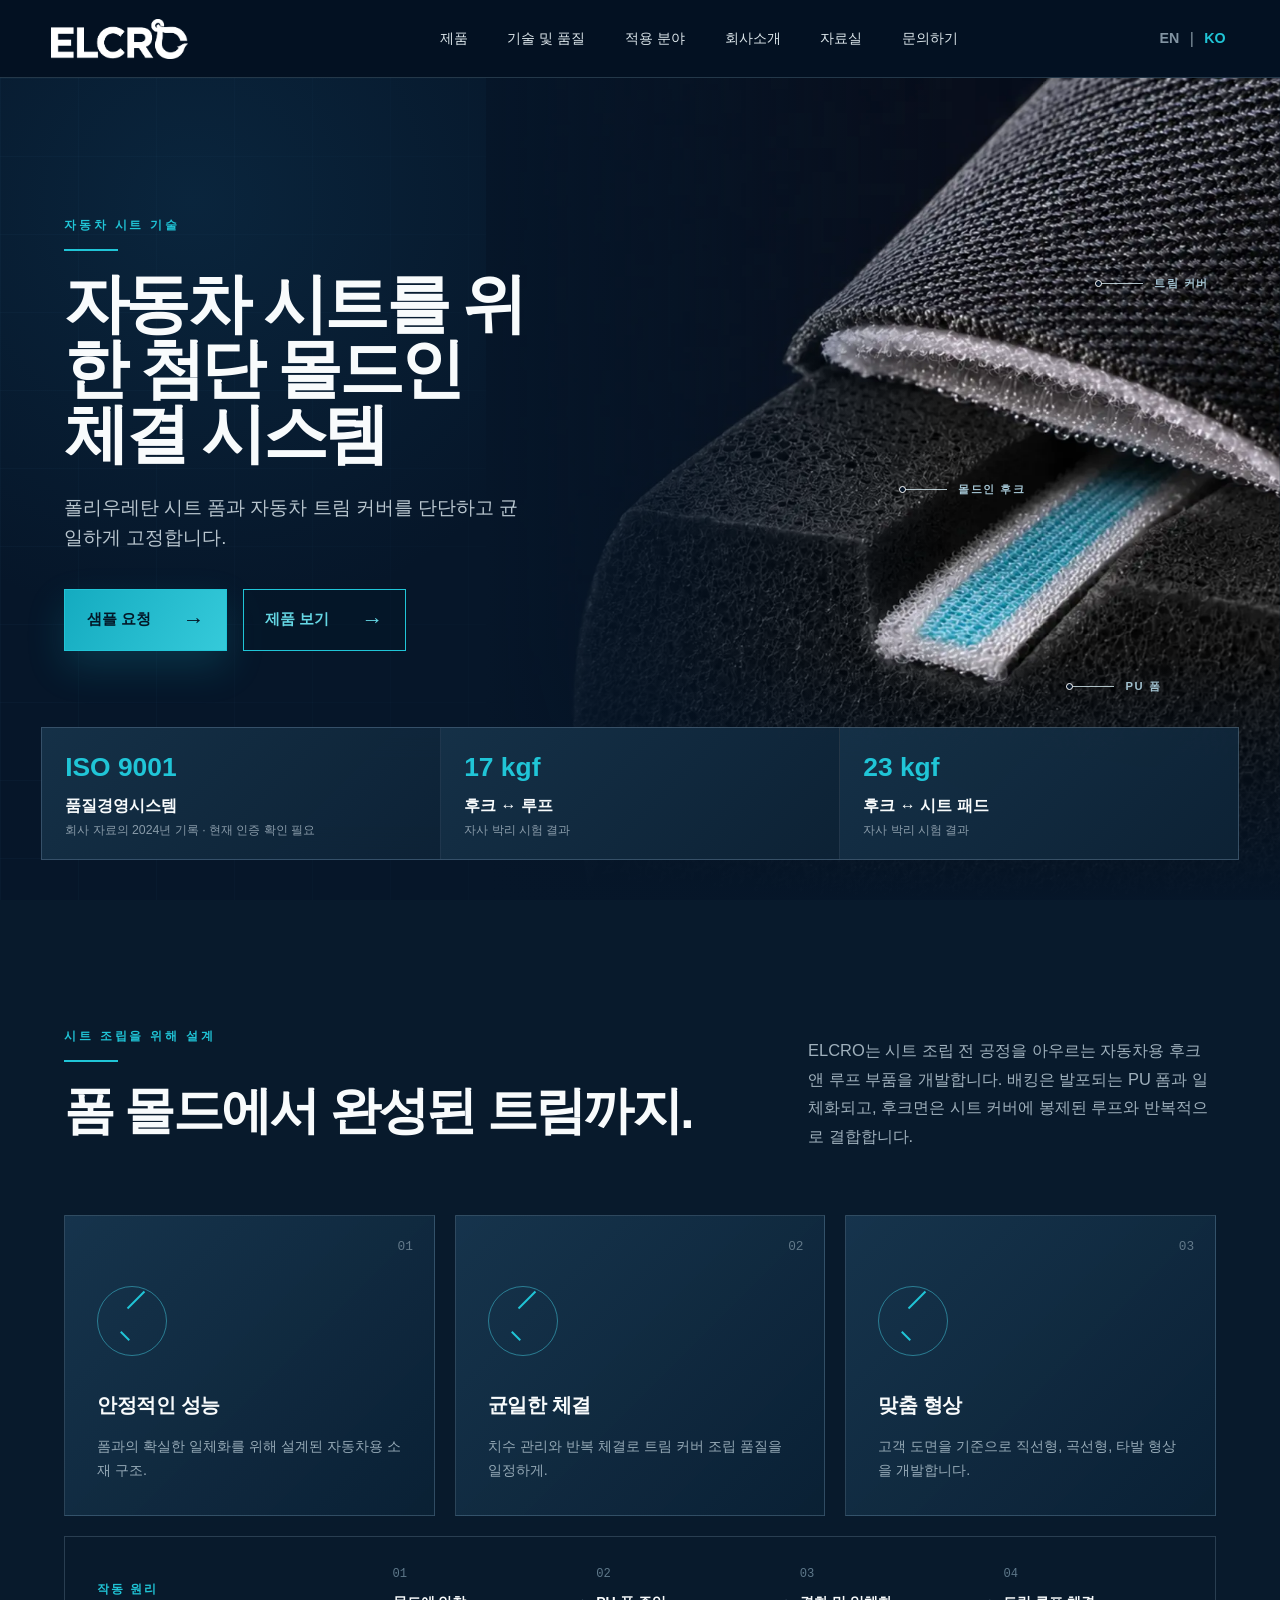
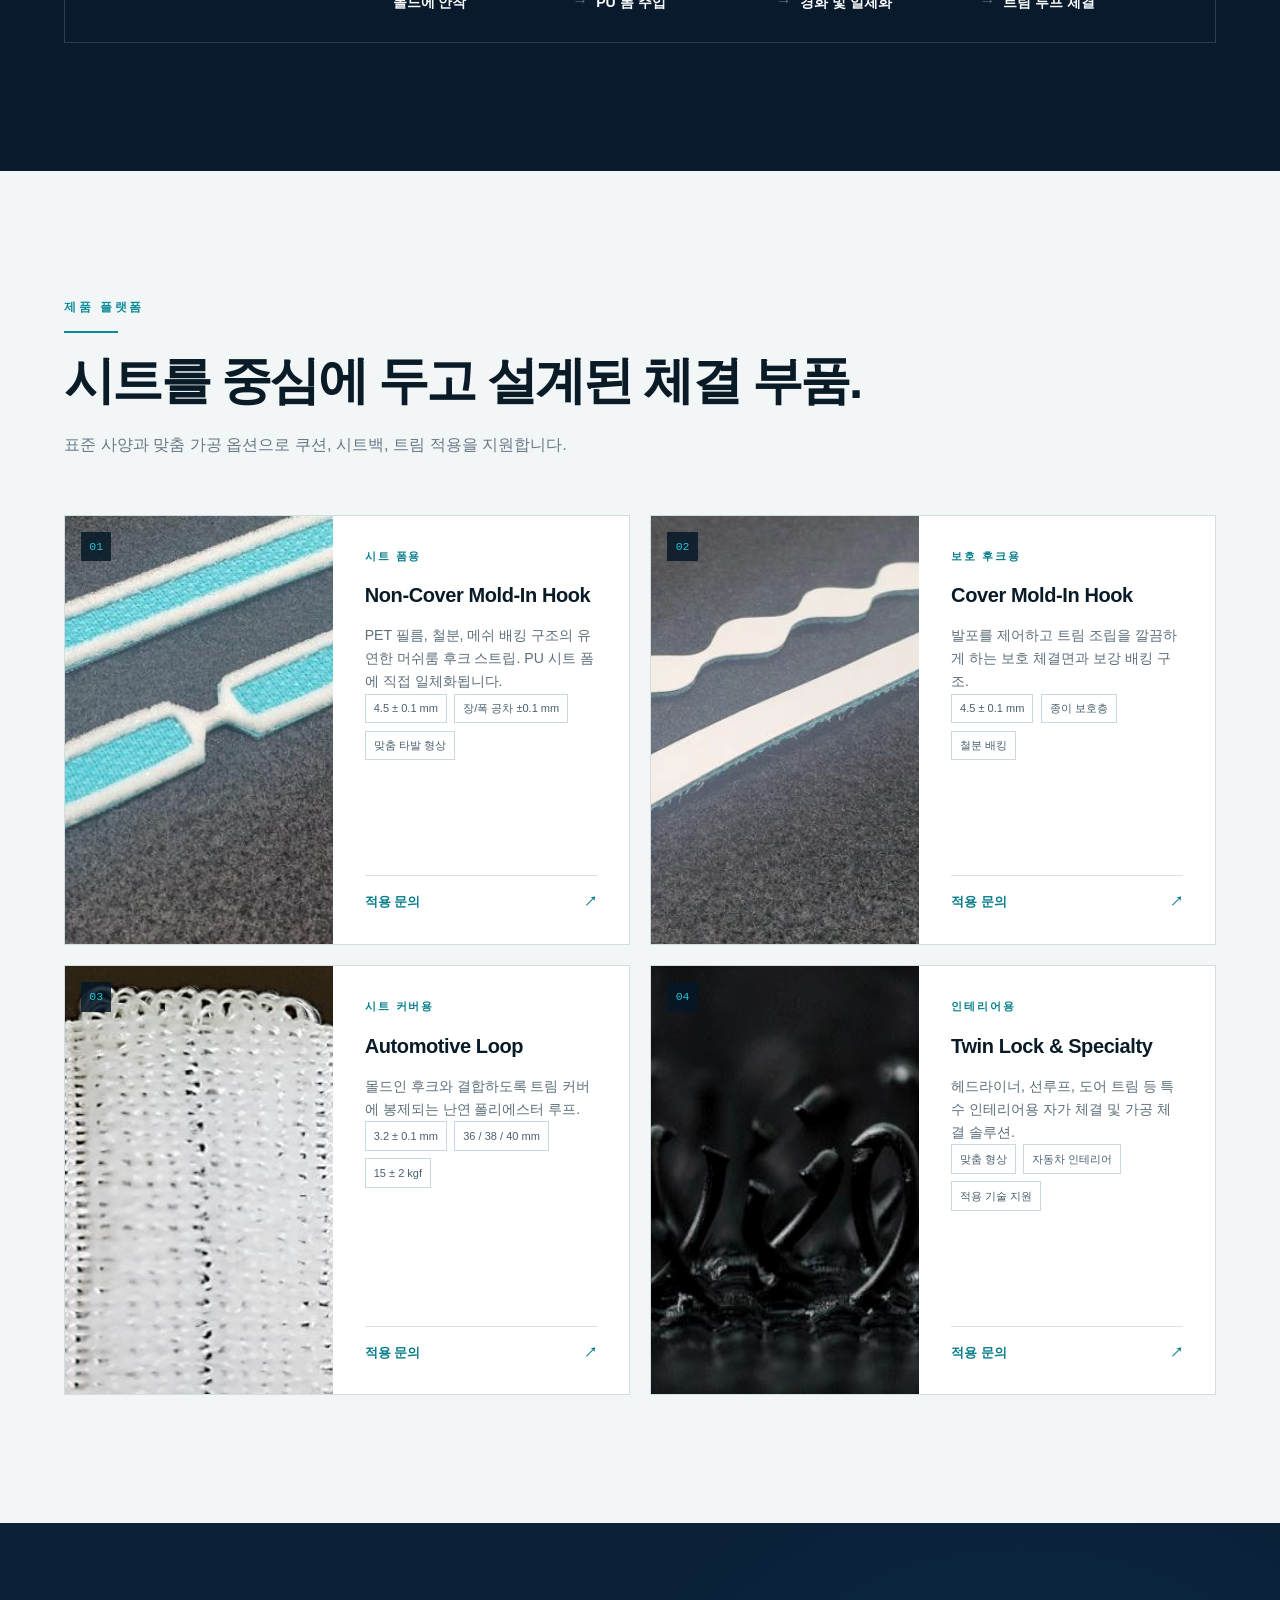
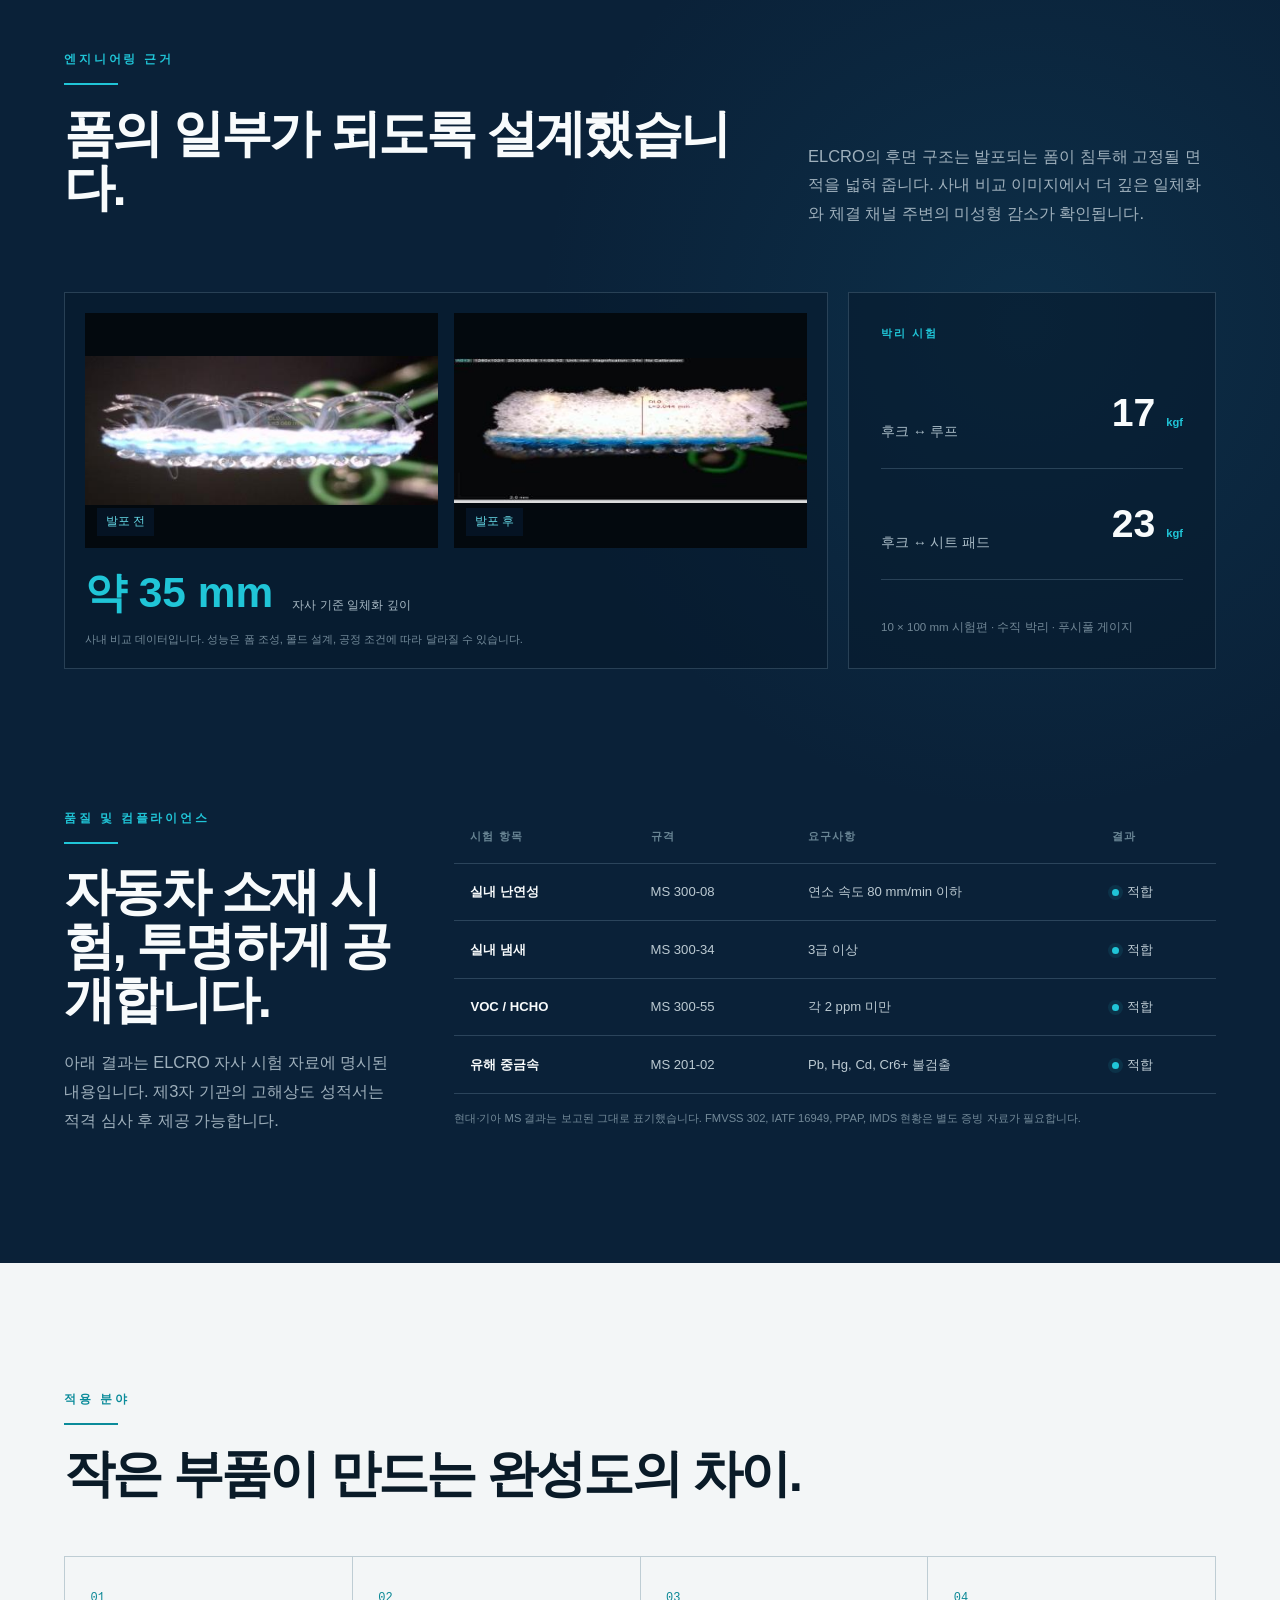
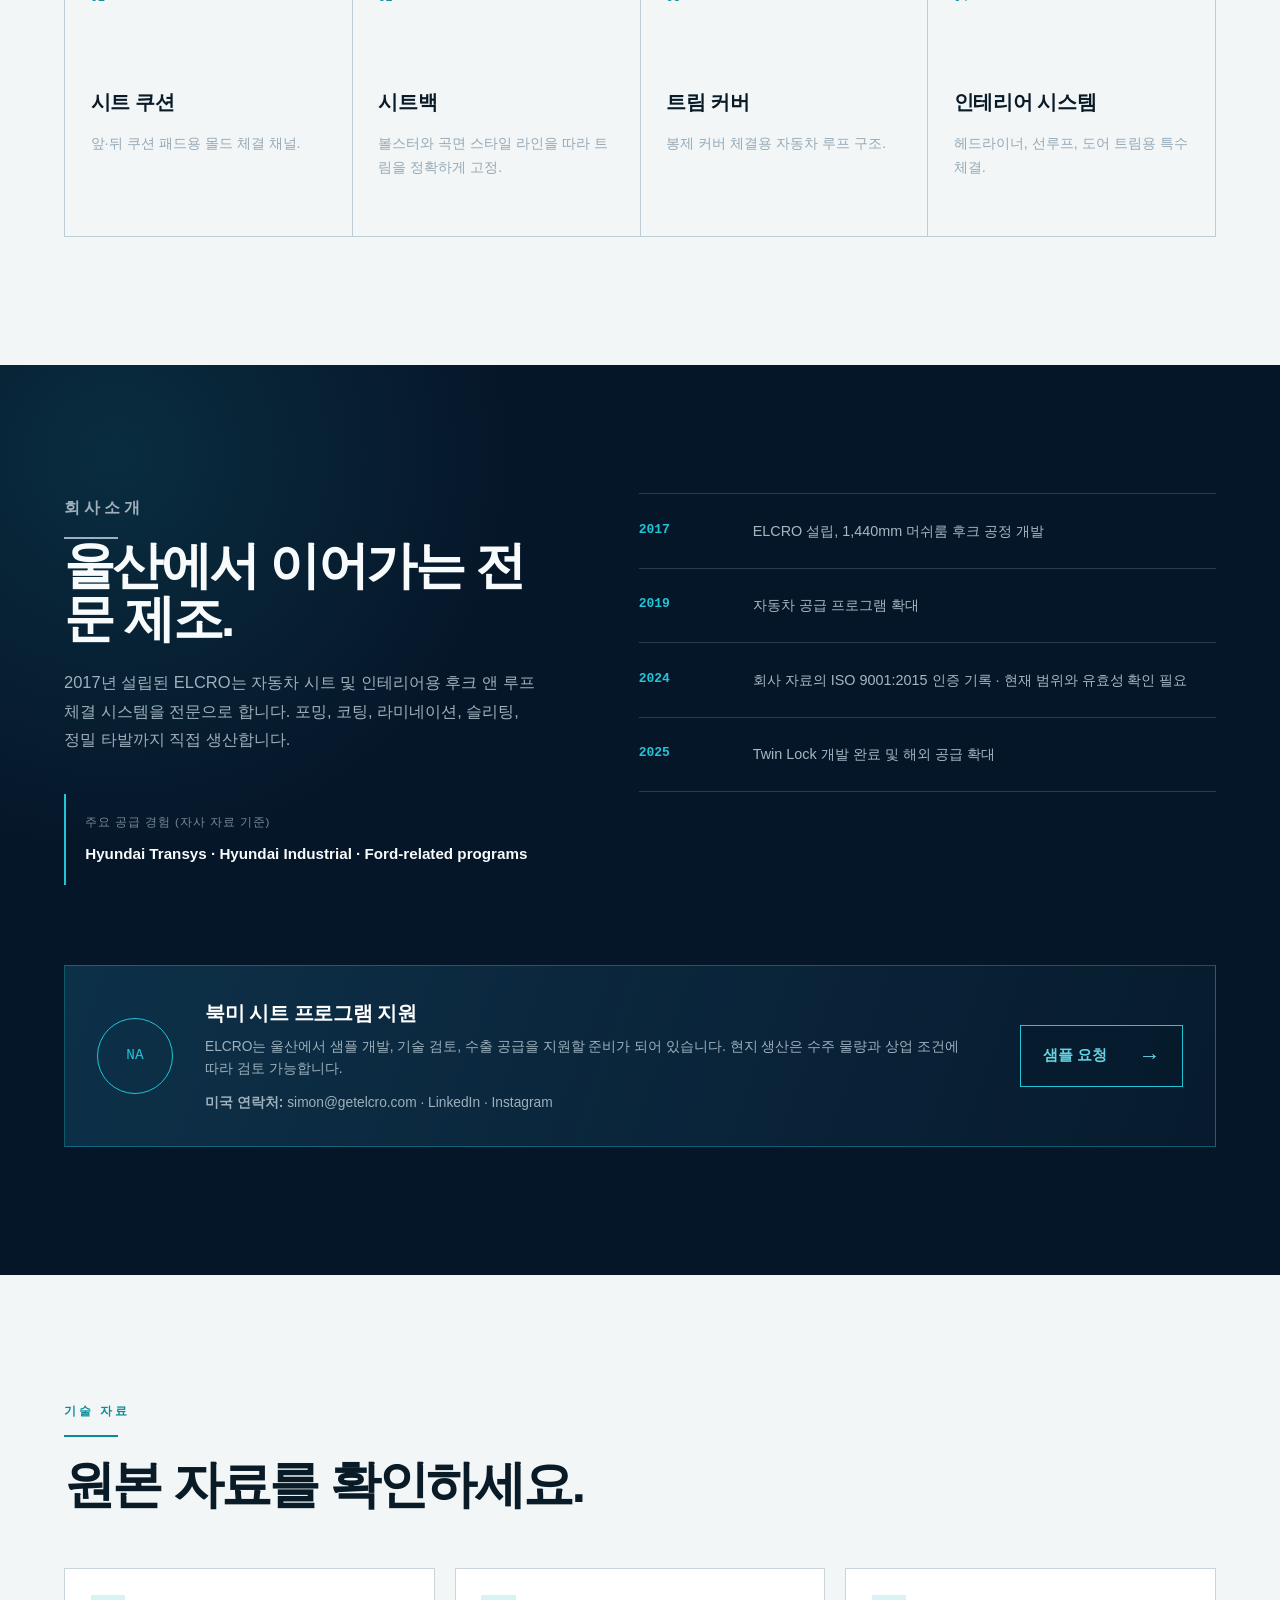
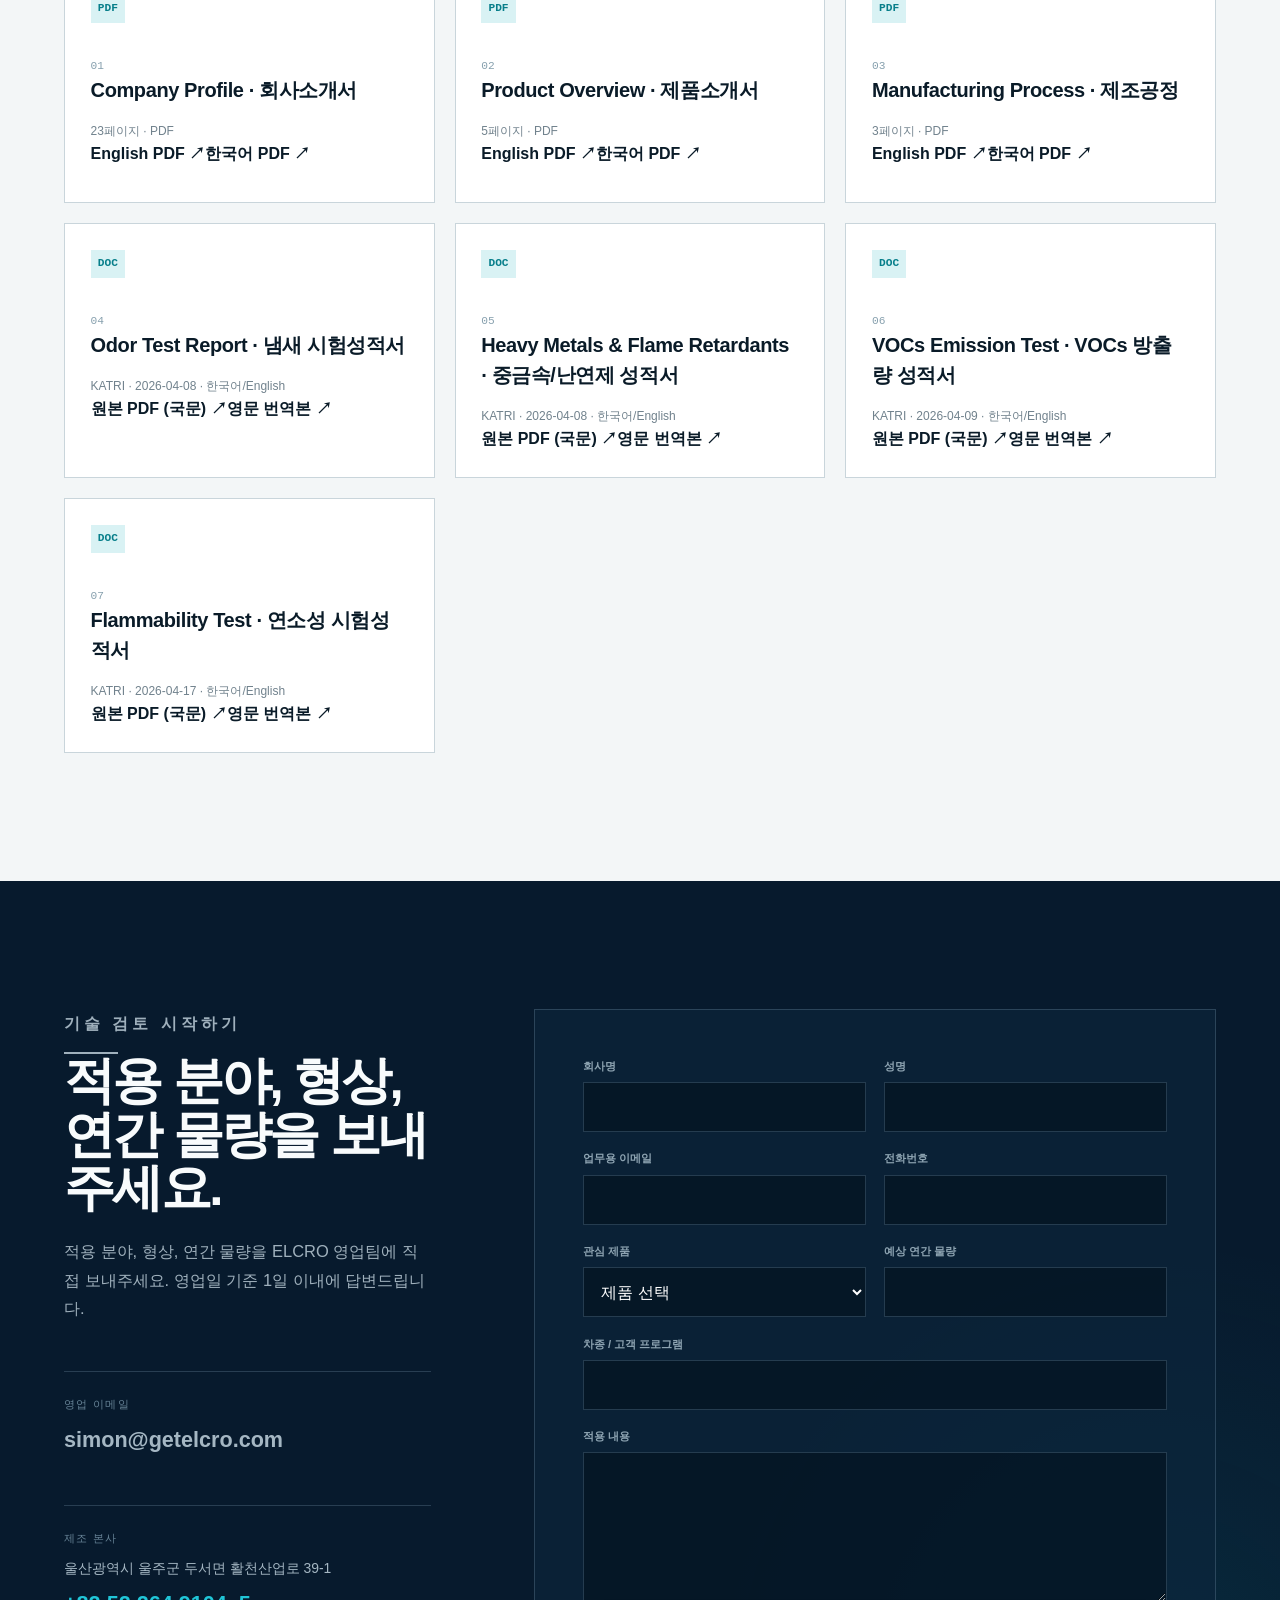
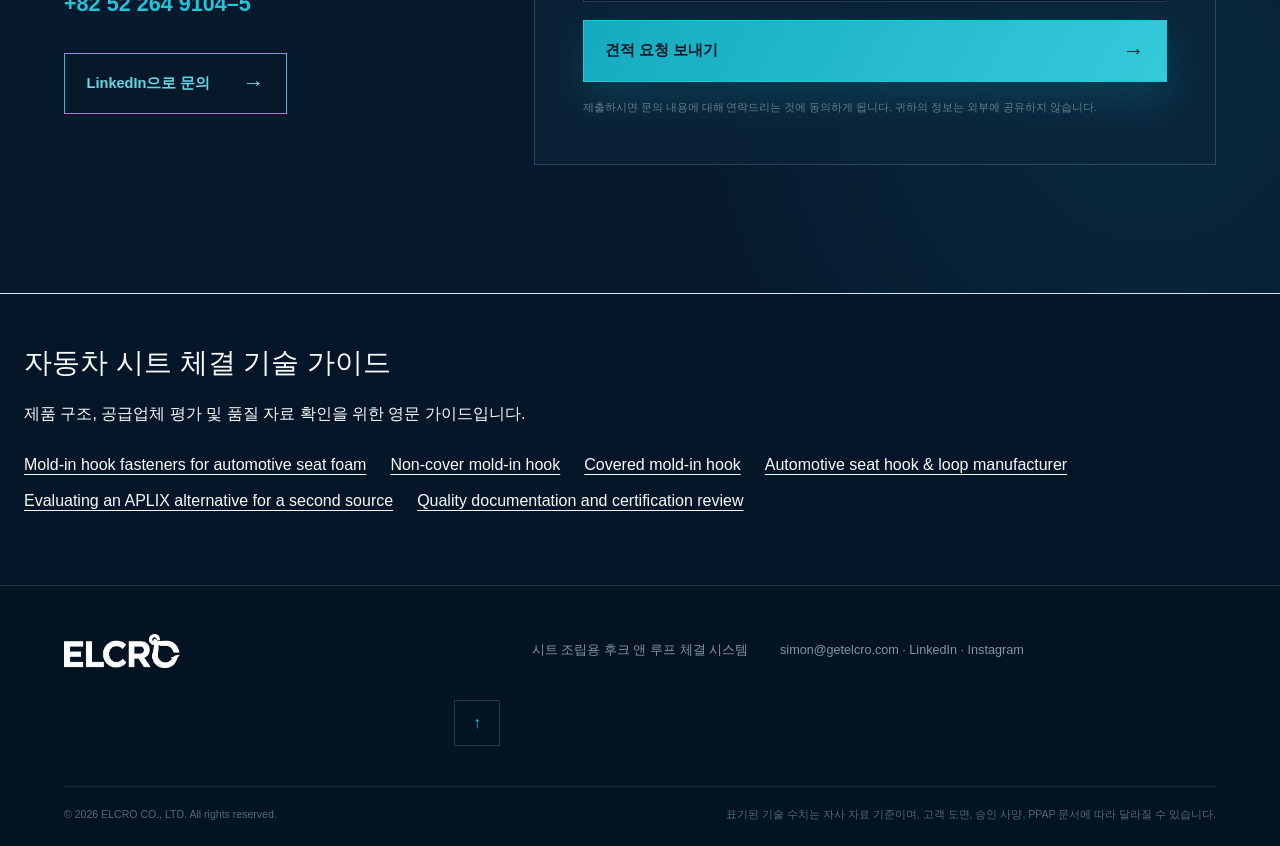
==== commit 8b974a03: "Keep homepage CTAs clear and qualify certificate history in both languages" ====
--- a/ko-index.html
+++ b/ko-index.html
@@ -1,4 +1,4 @@
-<!DOCTYPE html><html lang="ko"><head><meta charSet="utf-8"/><meta name="viewport" content="width=device-width, initial-scale=1"/><link rel="preload" as="image" href="images/hero-production.webp" fetchPriority="high"/><link rel="stylesheet" href="_next/static/chunks/0lzzm9ht5tmoj.css" data-precedence="next"/><title>ELCRO | 자동차 시트용 몰드인 체결 시스템</title><meta name="description" content="폴리우레탄 시트 폼과 트림 커버 조립을 위해 설계된 자동차용 몰드인 후크 앤 루프 체결 시스템."/><meta name="keywords" content="자동차 몰드인 후크,시트 폼 후크,PU 시트 폼 체결,자동차 후크앤루프 제조,시트 트림 체결 시스템"/><meta property="og:title" content="ELCRO 자동차 체결 시스템"/><meta property="og:description" content="자동차 시트 조립을 위한 신뢰할 수 있는 몰드인 후크 앤 루프 부품."/><meta property="og:type" content="website"/><meta property="og:url" content="https://www.getelcro.com/ko-index.html"/><meta property="og:image" content="https://www.getelcro.com/images/og-image.png"/><meta name="twitter:card" content="summary"/><meta name="twitter:title" content="ELCRO 자동차 체결 시스템"/><meta name="twitter:description" content="자동차 시트 조립을 위한 신뢰할 수 있는 몰드인 후크 앤 루프 부품."/><link rel="canonical" href="https://www.getelcro.com/ko-index.html"/><link rel="alternate" hreflang="ko" href="https://www.getelcro.com/ko-index.html"/><link rel="alternate" hreflang="en" href="https://www.getelcro.com/"/><link rel="alternate" hreflang="x-default" href="https://www.getelcro.com/"/><script type="application/ld+json">{"@context": "https://schema.org", "@type": "Organization", "@id": "https://www.getelcro.com/#organization", "name": "ELCRO", "legalName": "ELCRO CO., LTD.", "url": "https://www.getelcro.com/", "logo": "https://www.getelcro.com/elcro-logo.png", "description": "Hook and loop fastening systems for automotive seat assembly.", "email": "simon@getelcro.com", "address": {"@type": "PostalAddress", "streetAddress": "39-1, Hwalcheonsaneop-ro, Duseo-myeon", "addressLocality": "Ulju-gun, Ulsan", "addressCountry": "KR"}}</script><!-- Google tag (gtag.js) for getelcro.com --><script async src="https://www.googletagmanager.com/gtag/js?id=G-CCHFV2VJ75"></script><script>window.dataLayer=window.dataLayer||[];function gtag(){dataLayer.push(arguments);}gtag('js',new Date());gtag('config','G-CCHFV2VJ75');</script><link rel="shortcut icon" href="favicon.svg"/><link rel="icon" href="favicon.svg"/><link rel="stylesheet" href="technical-guides.css"/></head><body><main><header class="site-header"><a class="wordmark" href="#top" aria-label="ELCRO 홈"><img src="[data-uri]" alt="ELCRO" style="height:40px;width:auto;display:block"></a><nav class="desktop-nav" aria-label="주 메뉴"><a href="#products">제품</a><a href="#technology">기술 및 품질</a><a href="#applications">적용 분야</a><a href="#company">회사소개</a><a href="#resources">자료실</a><a href="#contact">문의하기</a></nav><div class="header-actions"><div class="language-switch" aria-label="Language"><button class="" aria-pressed="false" onclick="location.href='../'">EN</button><span aria-hidden="true">|</span><button class="active" aria-pressed="true">KO</button></div><button class="menu-toggle" aria-expanded="false" aria-controls="mobile-navigation">메뉴</button></div><nav id="mobile-navigation" class="mobile-nav " aria-label="모바일 메뉴"><a href="#products">제품</a><a href="#technology">기술 및 품질</a><a href="#applications">적용 분야</a><a href="#company">회사소개</a><a href="#resources">자료실</a><a href="#contact">문의하기</a></nav></header><section class="hero" id="top"><div class="hero-grid blueprint-grid" aria-hidden="true"></div><div class="hero-copy"><p class="eyebrow">자동차 시트 기술</p><h1>자동차 시트를 위한 첨단 몰드인 체결 시스템</h1><p class="hero-body">폴리우레탄 시트 폼과 자동차 트림 커버를 단단하고 균일하게 고정합니다.</p><div class="hero-actions"><a class="button primary" href="#contact">샘플 요청<span aria-hidden="true">→</span></a><a class="button secondary" href="#products">제품 보기<span aria-hidden="true">→</span></a></div></div><div class="hero-visual" role="img" aria-label="자동차 시트를 위한 첨단 몰드인 체결 시스템"><img src="images/hero-production.webp" alt="" fetchPriority="high"/><div class="hero-gradient"></div><div class="callout callout-trim"><i></i><span>트림 커버</span></div><div class="callout callout-hook"><i></i><span>몰드인 후크</span></div><div class="callout callout-foam"><i></i><span>PU 폼</span></div></div><div class="proof-bar"><article><p class="proof-value">ISO 9001</p><p class="proof-label">품질경영시스템</p><p class="proof-note">2024년 인증 취득</p></article><article><p class="proof-value">17 kgf</p><p class="proof-label">후크 ↔ 루프</p><p class="proof-note">자사 박리 시험 결과</p></article><article><p class="proof-value">23 kgf</p><p class="proof-label">후크 ↔ 시트 패드</p><p class="proof-note">자사 박리 시험 결과</p></article></div></section><section class="section section-dark intro" id="overview"><div class="section-heading split-heading"><div><p class="eyebrow">시트 조립을 위해 설계</p><h2>폼 몰드에서 완성된 트림까지.</h2></div><p>ELCRO는 시트 조립 전 공정을 아우르는 자동차용 후크 앤 루프 부품을 개발합니다. 배킹은 발포되는 PU 폼과 일체화되고, 후크면은 시트 커버에 봉제된 루프와 반복적으로 결합합니다.</p></div><div class="benefit-grid"><article class="benefit-card"><span class="card-num">01</span><div class="line-icon" aria-hidden="true"><span></span></div><h3>안정적인 성능</h3><p>폼과의 확실한 일체화를 위해 설계된 자동차용 소재 구조.</p></article><article class="benefit-card"><span class="card-num">02</span><div class="line-icon" aria-hidden="true"><span></span></div><h3>균일한 체결</h3><p>치수 관리와 반복 체결로 트림 커버 조립 품질을 일정하게.</p></article><article class="benefit-card"><span class="card-num">03</span><div class="line-icon" aria-hidden="true"><span></span></div><h3>맞춤 형상</h3><p>고객 도면을 기준으로 직선형, 곡선형, 타발 형상을 개발합니다.</p></article></div><div class="process-panel"><p class="process-label">작동 원리</p><ol><li><span>01</span><strong>몰드에 안착</strong></li><li><span>02</span><strong>PU 폼 주입</strong></li><li><span>03</span><strong>경화 및 일체화</strong></li><li><span>04</span><strong>트림 루프 체결</strong></li></ol></div></section><section class="section section-light" id="products"><div class="section-heading"><p class="eyebrow dark">제품 플랫폼</p><h2>시트를 중심에 두고 설계된 체결 부품.</h2><p>표준 사양과 맞춤 가공 옵션으로 쿠션, 시트백, 트림 적용을 지원합니다.</p></div><div class="product-grid"><article class="product-card"><div class="product-image"><img src="images/non-cover-hook-front.jpg" alt="Non-Cover Mold-In Hook" loading="lazy"/><span>01</span></div><div class="product-content"><p class="product-type">시트 폼용</p><h3>Non-Cover Mold-In Hook</h3><p>PET 필름, 철분, 메쉬 배킹 구조의 유연한 머쉬룸 후크 스트립. PU 시트 폼에 직접 일체화됩니다.</p><ul><li>4.5 ± 0.1 mm</li><li>장/폭 공차 ±0.1 mm</li><li>맞춤 타발 형상</li></ul><a href="#contact">적용 문의<!-- --> <span aria-hidden="true">↗</span></a></div></article><article class="product-card"><div class="product-image"><img src="images/cover-hook.jpg" alt="Cover Mold-In Hook" loading="lazy"/><span>02</span></div><div class="product-content"><p class="product-type">보호 후크용</p><h3>Cover Mold-In Hook</h3><p>발포를 제어하고 트림 조립을 깔끔하게 하는 보호 체결면과 보강 배킹 구조.</p><ul><li>4.5 ± 0.1 mm</li><li>종이 보호층</li><li>철분 배킹</li></ul><a href="#contact">적용 문의<!-- --> <span aria-hidden="true">↗</span></a></div></article><article class="product-card"><div class="product-image"><img src="images/automotive-loop-macro.jpg" alt="Automotive Loop" loading="lazy"/><span>03</span></div><div class="product-content"><p class="product-type">시트 커버용</p><h3>Automotive Loop</h3><p>몰드인 후크와 결합하도록 트림 커버에 봉제되는 난연 폴리에스터 루프.</p><ul><li>3.2 ± 0.1 mm</li><li>36 / 38 / 40 mm</li><li>15 ± 2 kgf</li></ul><a href="#contact">적용 문의<!-- --> <span aria-hidden="true">↗</span></a></div></article><article class="product-card"><div class="product-image"><img src="images/textile-hook-macro.jpg" alt="Twin Lock &amp; Specialty" loading="lazy"/><span>04</span></div><div class="product-content"><p class="product-type">인테리어용</p><h3>Twin Lock &amp; Specialty</h3><p>헤드라이너, 선루프, 도어 트림 등 특수 인테리어용 자가 체결 및 가공 체결 솔루션.</p><ul><li>맞춤 형상</li><li>자동차 인테리어</li><li>적용 기술 지원</li></ul><a href="#contact">적용 문의<!-- --> <span aria-hidden="true">↗</span></a></div></article></div></section><section class="section section-navy" id="technology"><div class="section-heading split-heading"><div><p class="eyebrow">엔지니어링 근거</p><h2>폼의 일부가 되도록 설계했습니다.</h2></div><p>ELCRO의 후면 구조는 발포되는 폼이 침투해 고정될 면적을 넓혀 줍니다. 사내 비교 이미지에서 더 깊은 일체화와 체결 채널 주변의 미성형 감소가 확인됩니다.</p></div><div class="technology-grid"><article class="foam-evidence"><div class="evidence-images"><figure><img src="images/hook-before-foaming.jpg" alt="발포 전" loading="lazy"/><figcaption>발포 전</figcaption></figure><figure><img src="images/hook-after-foaming.jpg" alt="발포 후" loading="lazy"/><figcaption>발포 후</figcaption></figure></div><div class="integration-stat"><strong>약 35 mm</strong><span>자사 기준 일체화 깊이</span></div><p class="fine-print">사내 비교 데이터입니다. 성능은 폼 조성, 몰드 설계, 공정 조건에 따라 달라질 수 있습니다.</p></article><article class="test-panel"><p class="panel-kicker">박리 시험</p><div class="test-result"><span>후크 ↔ 루프</span><strong>17 <small>kgf</small></strong></div><div class="test-result"><span>후크 ↔ 시트 패드</span><strong>23 <small>kgf</small></strong></div><p class="test-method">10 × 100 mm 시험편 · 수직 박리 · 푸시풀 게이지</p></article></div><div class="quality-block"><div class="quality-intro"><p class="eyebrow">품질 및 컴플라이언스</p><h2>자동차 소재 시험, 투명하게 공개합니다.</h2><p>아래 결과는 ELCRO 자사 시험 자료에 명시된 내용입니다. 제3자 기관의 고해상도 성적서는 적격 심사 후 제공 가능합니다.</p></div><div class="quality-table-wrap"><table><thead><tr><th>시험 항목</th><th>규격</th><th>요구사항</th><th>결과</th></tr></thead><tbody><tr><td>실내 난연성</td><td>MS 300-08</td><td>연소 속도 80 mm/min 이하</td><td><span class="status-dot"></span>적합</td></tr><tr><td>실내 냄새</td><td>MS 300-34</td><td>3급 이상</td><td><span class="status-dot"></span>적합</td></tr><tr><td>VOC / HCHO</td><td>MS 300-55</td><td>각 2 ppm 미만</td><td><span class="status-dot"></span>적합</td></tr><tr><td>유해 중금속</td><td>MS 201-02</td><td>Pb, Hg, Cd, Cr6+ 불검출</td><td><span class="status-dot"></span>적합</td></tr></tbody></table><p class="fine-print">현대·기아 MS 결과는 보고된 그대로 표기했습니다. FMVSS 302, IATF 16949, PPAP, IMDS 현황은 별도 증빙 자료가 필요합니다.</p></div></div></section><section class="section section-light" id="applications"><div class="section-heading"><p class="eyebrow dark">적용 분야</p><h2>작은 부품이 만드는 완성도의 차이.</h2></div><div class="application-grid"><article><span>01</span><h3>시트 쿠션</h3><p>앞·뒤 쿠션 패드용 몰드 체결 채널.</p></article><article><span>02</span><h3>시트백</h3><p>볼스터와 곡면 스타일 라인을 따라 트림을 정확하게 고정.</p></article><article><span>03</span><h3>트림 커버</h3><p>봉제 커버 체결용 자동차 루프 구조.</p></article><article><span>04</span><h3>인테리어 시스템</h3><p>헤드라이너, 선루프, 도어 트림용 특수 체결.</p></article></div></section><section class="section company-section" id="company"><div class="company-grid"><div class="company-copy"><p class="eyebrow">회사소개</p><h2>울산에서 이어가는 전문 제조.</h2><p>2017년 설립된 ELCRO는 자동차 시트 및 인테리어용 후크 앤 루프 체결 시스템을 전문으로 합니다. 포밍, 코팅, 라미네이션, 슬리팅, 정밀 타발까지 직접 생산합니다.</p><div class="experience"><span>주요 공급 경험 (자사 자료 기준)</span><strong>Hyundai Transys · Hyundai Industrial · Ford-related programs</strong></div></div><ol class="timeline"><li><strong>2017</strong><span>ELCRO 설립, 1,440mm 머쉬룸 후크 공정 개발</span></li><li><strong>2019</strong><span>자동차 공급 프로그램 확대</span></li><li><strong>2024</strong><span>ISO 9001:2015 품질경영시스템 인증</span></li><li><strong>2025</strong><span>Twin Lock 개발 완료 및 해외 공급 확대</span></li></ol></div><article class="north-america"><span class="map-mark" aria-hidden="true">NA</span><div><h3>북미 시트 프로그램 지원</h3><p>ELCRO는 울산에서 샘플 개발, 기술 검토, 수출 공급을 지원할 준비가 되어 있습니다. 현지 생산은 수주 물량과 상업 조건에 따라 검토 가능합니다.</p><p style="margin-top:0.75rem;"><strong>미국 연락처:</strong> <a href="mailto:simon@getelcro.com">simon@getelcro.com</a> · <a href="https://www.linkedin.com/company/elcro-automotive" target="_blank" rel="noreferrer">LinkedIn</a> · <a href="https://www.instagram.com/getelcro" target="_blank" rel="noreferrer">Instagram</a></p></div><a class="button secondary" href="#contact">샘플 요청<!-- --> <span aria-hidden="true">→</span></a></article></section><section class="section section-light" id="resources"><div class="section-heading"><p class="eyebrow dark">기술 자료</p><h2>원본 자료를 확인하세요.</h2></div><div class="resource-grid"><div class="resource-card"><span class="pdf-icon" aria-hidden="true">PDF</span><div><p>01</p><h3>Company Profile · 회사소개서</h3><span>23페이지 · PDF</span></div><div class="lang-downloads"><a href="downloads/elcro-company-profile-en.pdf" target="_blank" rel="noreferrer"><strong>English PDF<!-- --> <span aria-hidden="true">↗</span></strong></a><a href="downloads/elcro-company-profile-ko.pdf" target="_blank" rel="noreferrer"><strong>한국어 PDF<!-- --> <span aria-hidden="true">↗</span></strong></a></div></div><div class="resource-card"><span class="pdf-icon" aria-hidden="true">PDF</span><div><p>02</p><h3>Product Overview · 제품소개서</h3><span>5페이지 · PDF</span></div><div class="lang-downloads"><a href="downloads/elcro-product-overview-en.pdf" target="_blank" rel="noreferrer"><strong>English PDF<!-- --> <span aria-hidden="true">↗</span></strong></a><a href="downloads/elcro-product-overview-ko.pdf" target="_blank" rel="noreferrer"><strong>한국어 PDF<!-- --> <span aria-hidden="true">↗</span></strong></a></div></div><div class="resource-card"><span class="pdf-icon" aria-hidden="true">PDF</span><div><p>03</p><h3>Manufacturing Process · 제조공정</h3><span>3페이지 · PDF</span></div><div class="lang-downloads"><a href="downloads/elcro-manufacturing-process-en.pdf" target="_blank" rel="noreferrer"><strong>English PDF<!-- --> <span aria-hidden="true">↗</span></strong></a><a href="downloads/elcro-manufacturing-process-ko.pdf" target="_blank" rel="noreferrer"><strong>한국어 PDF<!-- --> <span aria-hidden="true">↗</span></strong></a></div></div><div class="resource-card"><span class="pdf-icon" aria-hidden="true">DOC</span><div><p>04</p><h3>Odor Test Report · 냄새 시험성적서</h3><span>KATRI · 2026-04-08 · 한국어/English</span></div><div class="lang-downloads"><a href="downloads/elcro-test-report-odor-ko.pdf" target="_blank" rel="noreferrer"><strong>원본 PDF (국문)<!-- --> <span aria-hidden="true">↗</span></strong></a><a href="standards/test-0408.html" target="_blank" rel="noreferrer"><strong>영문 번역본<!-- --> <span aria-hidden="true">↗</span></strong></a></div></div><div class="resource-card"><span class="pdf-icon" aria-hidden="true">DOC</span><div><p>05</p><h3>Heavy Metals &amp; Flame Retardants · 중금속/난연제 성적서</h3><span>KATRI · 2026-04-08 · 한국어/English</span></div><div class="lang-downloads"><a href="downloads/elcro-test-report-heavymetals-ko.pdf" target="_blank" rel="noreferrer"><strong>원본 PDF (국문)<!-- --> <span aria-hidden="true">↗</span></strong></a><a href="standards/test-0408-2.html" target="_blank" rel="noreferrer"><strong>영문 번역본<!-- --> <span aria-hidden="true">↗</span></strong></a></div></div><div class="resource-card"><span class="pdf-icon" aria-hidden="true">DOC</span><div><p>06</p><h3>VOCs Emission Test · VOCs 방출량 성적서</h3><span>KATRI · 2026-04-09 · 한국어/English</span></div><div class="lang-downloads"><a href="downloads/elcro-test-report-vocs-ko.pdf" target="_blank" rel="noreferrer"><strong>원본 PDF (국문)<!-- --> <span aria-hidden="true">↗</span></strong></a><a href="standards/test-vocs-0408.html" target="_blank" rel="noreferrer"><strong>영문 번역본<!-- --> <span aria-hidden="true">↗</span></strong></a></div></div><div class="resource-card"><span class="pdf-icon" aria-hidden="true">DOC</span><div><p>07</p><h3>Flammability Test · 연소성 시험성적서</h3><span>KATRI · 2026-04-17 · 한국어/English</span></div><div class="lang-downloads"><a href="downloads/elcro-test-report-flammability-ko.pdf" target="_blank" rel="noreferrer"><strong>원본 PDF (국문)<!-- --> <span aria-hidden="true">↗</span></strong></a><a href="standards/test-0417.html" target="_blank" rel="noreferrer"><strong>영문 번역본<!-- --> <span aria-hidden="true">↗</span></strong></a></div></div></div></section><section class="section contact-section" id="contact"><div class="contact-grid"><div class="contact-copy"><p class="eyebrow">기술 검토 시작하기</p><h2>적용 분야, 형상, 연간 물량을 보내주세요.</h2><p>적용 분야, 형상, 연간 물량을 ELCRO 영업팀에 직접 보내주세요. 영업일 기준 1일 이내에 답변드립니다.</p><div class="contact-details"><span>영업 이메일</span><p><a href="mailto:simon@getelcro.com" style="color:inherit;font-weight:600;">simon@getelcro.com</a></p></div><div class="contact-details"><span>제조 본사</span><p>울산광역시 울주군 두서면 활천산업로 39-1</p><a href="tel:+82522649104">+82 52 264 9104–5</a></div><a class="button secondary" href="https://www.linkedin.com/company/elcro-automotive" target="_blank" rel="noreferrer">LinkedIn으로 문의<!-- --> <span aria-hidden="true">→</span></a></div><form class="rfq-form"><div class="form-row"><label><span>회사명</span><input required="" name="company"/></label><label><span>성명</span><input required="" name="name"/></label></div><div class="form-row"><label><span>업무용 이메일</span><input type="email" required="" name="email"/></label><label><span>전화번호</span><input type="tel" name="phone"/></label></div><div class="form-row"><label><span>관심 제품</span><select name="product" required=""><option value="" disabled="" selected="">제품 선택</option><option>Non-Cover Mold-In Hook</option><option>Cover Mold-In Hook</option><option>Automotive Loop</option><option>Twin Lock</option><option>맞춤 적용</option></select></label><label><span>예상 연간 물량</span><input name="volume"/></label></div><label><span>차종 / 고객 프로그램</span><input name="program"/></label><label><span>적용 내용</span><textarea name="message" rows="5" required=""></textarea></label><button class="button primary form-submit" type="submit">견적 요청 보내기<!-- --> <span aria-hidden="true">→</span></button><p class="form-note" style="display:none;color:#1a7f37;font-weight:600;">감사합니다. 견적 요청이 접수되었습니다. 영업일 기준 1일 이내에 답변드리겠습니다.</p><p class="form-privacy">제출하시면 문의 내용에 대해 연락드리는 것에 동의하게 됩니다. 귀하의 정보는 외부에 공유하지 않습니다.</p></form></div></section><section class="guide-home" id="technical-guides"><h2>자동차 시트 체결 기술 가이드</h2><p>제품 구조, 공급업체 평가 및 품질 자료 확인을 위한 영문 가이드입니다.</p><nav class="guide-links" aria-label="Technical buying guides"><a href="mold-in-hook.html">Mold-in hook fasteners for automotive seat foam</a><a href="non-cover-mold-in-hook.html">Non-cover mold-in hook</a><a href="covered-mold-in-hook.html">Covered mold-in hook</a><a href="automotive-seat-hook-loop-manufacturer.html">Automotive seat hook &amp; loop manufacturer</a><a href="aplix-alternative-second-source.html">Evaluating an APLIX alternative for a second source</a><a href="quality-certifications.html">Quality documentation and certification review</a></nav></section><footer><div class="footer-main"><a class="wordmark" href="#top"><img src="[data-uri]" alt="ELCRO" style="height:34px;width:auto;display:block"></a><p>시트 조립용 후크 앤 루프 체결 시스템</p><p><a href="mailto:simon@getelcro.com" style="color:inherit;">simon@getelcro.com</a> · <a href="https://www.linkedin.com/company/elcro-automotive" target="_blank" rel="noreferrer" style="color:inherit;">LinkedIn</a> · <a href="https://www.instagram.com/getelcro" target="_blank" rel="noreferrer" style="color:inherit;">Instagram</a></p><a href="#top" aria-label="맨 위로">↑</a></div><div class="footer-bottom"><p>© <!-- -->2026<!-- --> <!-- -->ELCRO CO., LTD. All rights reserved.</p><p>표기된 기술 수치는 자사 자료 기준이며, 고객 도면, 승인 사양, PPAP 문서에 따라 달라질 수 있습니다.</p></div></footer></main><!--$--><!--/$--><script>
+<!DOCTYPE html><html lang="ko"><head><meta charSet="utf-8"/><meta name="viewport" content="width=device-width, initial-scale=1"/><link rel="preload" as="image" href="images/hero-production.webp" fetchPriority="high"/><link rel="stylesheet" href="_next/static/chunks/0lzzm9ht5tmoj.css" data-precedence="next"/><title>ELCRO | 자동차 시트용 몰드인 체결 시스템</title><meta name="description" content="폴리우레탄 시트 폼과 트림 커버 조립을 위해 설계된 자동차용 몰드인 후크 앤 루프 체결 시스템."/><meta name="keywords" content="자동차 몰드인 후크,시트 폼 후크,PU 시트 폼 체결,자동차 후크앤루프 제조,시트 트림 체결 시스템"/><meta property="og:title" content="ELCRO 자동차 체결 시스템"/><meta property="og:description" content="자동차 시트 조립을 위한 신뢰할 수 있는 몰드인 후크 앤 루프 부품."/><meta property="og:type" content="website"/><meta property="og:url" content="https://www.getelcro.com/ko-index.html"/><meta property="og:image" content="https://www.getelcro.com/images/og-image.png"/><meta name="twitter:card" content="summary"/><meta name="twitter:title" content="ELCRO 자동차 체결 시스템"/><meta name="twitter:description" content="자동차 시트 조립을 위한 신뢰할 수 있는 몰드인 후크 앤 루프 부품."/><link rel="canonical" href="https://www.getelcro.com/ko-index.html"/><link rel="alternate" hreflang="ko" href="https://www.getelcro.com/ko-index.html"/><link rel="alternate" hreflang="en" href="https://www.getelcro.com/"/><link rel="alternate" hreflang="x-default" href="https://www.getelcro.com/"/><script type="application/ld+json">{"@context": "https://schema.org", "@type": "Organization", "@id": "https://www.getelcro.com/#organization", "name": "ELCRO", "legalName": "ELCRO CO., LTD.", "url": "https://www.getelcro.com/", "logo": "https://www.getelcro.com/elcro-logo.png", "description": "Hook and loop fastening systems for automotive seat assembly.", "email": "simon@getelcro.com", "address": {"@type": "PostalAddress", "streetAddress": "39-1, Hwalcheonsaneop-ro, Duseo-myeon", "addressLocality": "Ulju-gun, Ulsan", "addressCountry": "KR"}}</script><!-- Google tag (gtag.js) for getelcro.com --><script async src="https://www.googletagmanager.com/gtag/js?id=G-CCHFV2VJ75"></script><script>window.dataLayer=window.dataLayer||[];function gtag(){dataLayer.push(arguments);}gtag('js',new Date());gtag('config','G-CCHFV2VJ75');</script><link rel="shortcut icon" href="favicon.svg"/><link rel="icon" href="favicon.svg"/><link rel="stylesheet" href="technical-guides.css"/></head><body><main><header class="site-header"><a class="wordmark" href="#top" aria-label="ELCRO 홈"><img src="[data-uri]" alt="ELCRO" style="height:40px;width:auto;display:block"></a><nav class="desktop-nav" aria-label="주 메뉴"><a href="#products">제품</a><a href="#technology">기술 및 품질</a><a href="#applications">적용 분야</a><a href="#company">회사소개</a><a href="#resources">자료실</a><a href="#contact">문의하기</a></nav><div class="header-actions"><div class="language-switch" aria-label="Language"><button class="" aria-pressed="false" onclick="location.href='../'">EN</button><span aria-hidden="true">|</span><button class="active" aria-pressed="true">KO</button></div><button class="menu-toggle" aria-expanded="false" aria-controls="mobile-navigation">메뉴</button></div><nav id="mobile-navigation" class="mobile-nav " aria-label="모바일 메뉴"><a href="#products">제품</a><a href="#technology">기술 및 품질</a><a href="#applications">적용 분야</a><a href="#company">회사소개</a><a href="#resources">자료실</a><a href="#contact">문의하기</a></nav></header><section class="hero" id="top"><div class="hero-grid blueprint-grid" aria-hidden="true"></div><div class="hero-copy"><p class="eyebrow">자동차 시트 기술</p><h1>자동차 시트를 위한 첨단 몰드인 체결 시스템</h1><p class="hero-body">폴리우레탄 시트 폼과 자동차 트림 커버를 단단하고 균일하게 고정합니다.</p><div class="hero-actions"><a class="button primary" href="#contact">샘플 요청<span aria-hidden="true">→</span></a><a class="button secondary" href="#products">제품 보기<span aria-hidden="true">→</span></a></div></div><div class="hero-visual" role="img" aria-label="자동차 시트를 위한 첨단 몰드인 체결 시스템"><img src="images/hero-production.webp" alt="" fetchPriority="high"/><div class="hero-gradient"></div><div class="callout callout-trim"><i></i><span>트림 커버</span></div><div class="callout callout-hook"><i></i><span>몰드인 후크</span></div><div class="callout callout-foam"><i></i><span>PU 폼</span></div></div><div class="proof-bar"><article><p class="proof-value">ISO 9001</p><p class="proof-label">품질경영시스템</p><p class="proof-note">회사 자료의 2024년 기록 · 현재 인증 확인 필요</p></article><article><p class="proof-value">17 kgf</p><p class="proof-label">후크 ↔ 루프</p><p class="proof-note">자사 박리 시험 결과</p></article><article><p class="proof-value">23 kgf</p><p class="proof-label">후크 ↔ 시트 패드</p><p class="proof-note">자사 박리 시험 결과</p></article></div></section><section class="section section-dark intro" id="overview"><div class="section-heading split-heading"><div><p class="eyebrow">시트 조립을 위해 설계</p><h2>폼 몰드에서 완성된 트림까지.</h2></div><p>ELCRO는 시트 조립 전 공정을 아우르는 자동차용 후크 앤 루프 부품을 개발합니다. 배킹은 발포되는 PU 폼과 일체화되고, 후크면은 시트 커버에 봉제된 루프와 반복적으로 결합합니다.</p></div><div class="benefit-grid"><article class="benefit-card"><span class="card-num">01</span><div class="line-icon" aria-hidden="true"><span></span></div><h3>안정적인 성능</h3><p>폼과의 확실한 일체화를 위해 설계된 자동차용 소재 구조.</p></article><article class="benefit-card"><span class="card-num">02</span><div class="line-icon" aria-hidden="true"><span></span></div><h3>균일한 체결</h3><p>치수 관리와 반복 체결로 트림 커버 조립 품질을 일정하게.</p></article><article class="benefit-card"><span class="card-num">03</span><div class="line-icon" aria-hidden="true"><span></span></div><h3>맞춤 형상</h3><p>고객 도면을 기준으로 직선형, 곡선형, 타발 형상을 개발합니다.</p></article></div><div class="process-panel"><p class="process-label">작동 원리</p><ol><li><span>01</span><strong>몰드에 안착</strong></li><li><span>02</span><strong>PU 폼 주입</strong></li><li><span>03</span><strong>경화 및 일체화</strong></li><li><span>04</span><strong>트림 루프 체결</strong></li></ol></div></section><section class="section section-light" id="products"><div class="section-heading"><p class="eyebrow dark">제품 플랫폼</p><h2>시트를 중심에 두고 설계된 체결 부품.</h2><p>표준 사양과 맞춤 가공 옵션으로 쿠션, 시트백, 트림 적용을 지원합니다.</p></div><div class="product-grid"><article class="product-card"><div class="product-image"><img src="images/non-cover-hook-front.jpg" alt="Non-Cover Mold-In Hook" loading="lazy"/><span>01</span></div><div class="product-content"><p class="product-type">시트 폼용</p><h3>Non-Cover Mold-In Hook</h3><p>PET 필름, 철분, 메쉬 배킹 구조의 유연한 머쉬룸 후크 스트립. PU 시트 폼에 직접 일체화됩니다.</p><ul><li>4.5 ± 0.1 mm</li><li>장/폭 공차 ±0.1 mm</li><li>맞춤 타발 형상</li></ul><a href="#contact">적용 문의<!-- --> <span aria-hidden="true">↗</span></a></div></article><article class="product-card"><div class="product-image"><img src="images/cover-hook.jpg" alt="Cover Mold-In Hook" loading="lazy"/><span>02</span></div><div class="product-content"><p class="product-type">보호 후크용</p><h3>Cover Mold-In Hook</h3><p>발포를 제어하고 트림 조립을 깔끔하게 하는 보호 체결면과 보강 배킹 구조.</p><ul><li>4.5 ± 0.1 mm</li><li>종이 보호층</li><li>철분 배킹</li></ul><a href="#contact">적용 문의<!-- --> <span aria-hidden="true">↗</span></a></div></article><article class="product-card"><div class="product-image"><img src="images/automotive-loop-macro.jpg" alt="Automotive Loop" loading="lazy"/><span>03</span></div><div class="product-content"><p class="product-type">시트 커버용</p><h3>Automotive Loop</h3><p>몰드인 후크와 결합하도록 트림 커버에 봉제되는 난연 폴리에스터 루프.</p><ul><li>3.2 ± 0.1 mm</li><li>36 / 38 / 40 mm</li><li>15 ± 2 kgf</li></ul><a href="#contact">적용 문의<!-- --> <span aria-hidden="true">↗</span></a></div></article><article class="product-card"><div class="product-image"><img src="images/textile-hook-macro.jpg" alt="Twin Lock &amp; Specialty" loading="lazy"/><span>04</span></div><div class="product-content"><p class="product-type">인테리어용</p><h3>Twin Lock &amp; Specialty</h3><p>헤드라이너, 선루프, 도어 트림 등 특수 인테리어용 자가 체결 및 가공 체결 솔루션.</p><ul><li>맞춤 형상</li><li>자동차 인테리어</li><li>적용 기술 지원</li></ul><a href="#contact">적용 문의<!-- --> <span aria-hidden="true">↗</span></a></div></article></div></section><section class="section section-navy" id="technology"><div class="section-heading split-heading"><div><p class="eyebrow">엔지니어링 근거</p><h2>폼의 일부가 되도록 설계했습니다.</h2></div><p>ELCRO의 후면 구조는 발포되는 폼이 침투해 고정될 면적을 넓혀 줍니다. 사내 비교 이미지에서 더 깊은 일체화와 체결 채널 주변의 미성형 감소가 확인됩니다.</p></div><div class="technology-grid"><article class="foam-evidence"><div class="evidence-images"><figure><img src="images/hook-before-foaming.jpg" alt="발포 전" loading="lazy"/><figcaption>발포 전</figcaption></figure><figure><img src="images/hook-after-foaming.jpg" alt="발포 후" loading="lazy"/><figcaption>발포 후</figcaption></figure></div><div class="integration-stat"><strong>약 35 mm</strong><span>자사 기준 일체화 깊이</span></div><p class="fine-print">사내 비교 데이터입니다. 성능은 폼 조성, 몰드 설계, 공정 조건에 따라 달라질 수 있습니다.</p></article><article class="test-panel"><p class="panel-kicker">박리 시험</p><div class="test-result"><span>후크 ↔ 루프</span><strong>17 <small>kgf</small></strong></div><div class="test-result"><span>후크 ↔ 시트 패드</span><strong>23 <small>kgf</small></strong></div><p class="test-method">10 × 100 mm 시험편 · 수직 박리 · 푸시풀 게이지</p></article></div><div class="quality-block"><div class="quality-intro"><p class="eyebrow">품질 및 컴플라이언스</p><h2>자동차 소재 시험, 투명하게 공개합니다.</h2><p>아래 결과는 ELCRO 자사 시험 자료에 명시된 내용입니다. 제3자 기관의 고해상도 성적서는 적격 심사 후 제공 가능합니다.</p></div><div class="quality-table-wrap"><table><thead><tr><th>시험 항목</th><th>규격</th><th>요구사항</th><th>결과</th></tr></thead><tbody><tr><td>실내 난연성</td><td>MS 300-08</td><td>연소 속도 80 mm/min 이하</td><td><span class="status-dot"></span>적합</td></tr><tr><td>실내 냄새</td><td>MS 300-34</td><td>3급 이상</td><td><span class="status-dot"></span>적합</td></tr><tr><td>VOC / HCHO</td><td>MS 300-55</td><td>각 2 ppm 미만</td><td><span class="status-dot"></span>적합</td></tr><tr><td>유해 중금속</td><td>MS 201-02</td><td>Pb, Hg, Cd, Cr6+ 불검출</td><td><span class="status-dot"></span>적합</td></tr></tbody></table><p class="fine-print">현대·기아 MS 결과는 보고된 그대로 표기했습니다. FMVSS 302, IATF 16949, PPAP, IMDS 현황은 별도 증빙 자료가 필요합니다.</p></div></div></section><section class="section section-light" id="applications"><div class="section-heading"><p class="eyebrow dark">적용 분야</p><h2>작은 부품이 만드는 완성도의 차이.</h2></div><div class="application-grid"><article><span>01</span><h3>시트 쿠션</h3><p>앞·뒤 쿠션 패드용 몰드 체결 채널.</p></article><article><span>02</span><h3>시트백</h3><p>볼스터와 곡면 스타일 라인을 따라 트림을 정확하게 고정.</p></article><article><span>03</span><h3>트림 커버</h3><p>봉제 커버 체결용 자동차 루프 구조.</p></article><article><span>04</span><h3>인테리어 시스템</h3><p>헤드라이너, 선루프, 도어 트림용 특수 체결.</p></article></div></section><section class="section company-section" id="company"><div class="company-grid"><div class="company-copy"><p class="eyebrow">회사소개</p><h2>울산에서 이어가는 전문 제조.</h2><p>2017년 설립된 ELCRO는 자동차 시트 및 인테리어용 후크 앤 루프 체결 시스템을 전문으로 합니다. 포밍, 코팅, 라미네이션, 슬리팅, 정밀 타발까지 직접 생산합니다.</p><div class="experience"><span>주요 공급 경험 (자사 자료 기준)</span><strong>Hyundai Transys · Hyundai Industrial · Ford-related programs</strong></div></div><ol class="timeline"><li><strong>2017</strong><span>ELCRO 설립, 1,440mm 머쉬룸 후크 공정 개발</span></li><li><strong>2019</strong><span>자동차 공급 프로그램 확대</span></li><li><strong>2024</strong><span>회사 자료의 ISO 9001:2015 인증 기록 · 현재 범위와 유효성 확인 필요</span></li><li><strong>2025</strong><span>Twin Lock 개발 완료 및 해외 공급 확대</span></li></ol></div><article class="north-america"><span class="map-mark" aria-hidden="true">NA</span><div><h3>북미 시트 프로그램 지원</h3><p>ELCRO는 울산에서 샘플 개발, 기술 검토, 수출 공급을 지원할 준비가 되어 있습니다. 현지 생산은 수주 물량과 상업 조건에 따라 검토 가능합니다.</p><p style="margin-top:0.75rem;"><strong>미국 연락처:</strong> <a href="mailto:simon@getelcro.com">simon@getelcro.com</a> · <a href="https://www.linkedin.com/company/elcro-automotive" target="_blank" rel="noreferrer">LinkedIn</a> · <a href="https://www.instagram.com/getelcro" target="_blank" rel="noreferrer">Instagram</a></p></div><a class="button secondary" href="#contact">샘플 요청<!-- --> <span aria-hidden="true">→</span></a></article></section><section class="section section-light" id="resources"><div class="section-heading"><p class="eyebrow dark">기술 자료</p><h2>원본 자료를 확인하세요.</h2></div><div class="resource-grid"><div class="resource-card"><span class="pdf-icon" aria-hidden="true">PDF</span><div><p>01</p><h3>Company Profile · 회사소개서</h3><span>23페이지 · PDF</span></div><div class="lang-downloads"><a href="downloads/elcro-company-profile-en.pdf" target="_blank" rel="noreferrer"><strong>English PDF<!-- --> <span aria-hidden="true">↗</span></strong></a><a href="downloads/elcro-company-profile-ko.pdf" target="_blank" rel="noreferrer"><strong>한국어 PDF<!-- --> <span aria-hidden="true">↗</span></strong></a></div></div><div class="resource-card"><span class="pdf-icon" aria-hidden="true">PDF</span><div><p>02</p><h3>Product Overview · 제품소개서</h3><span>5페이지 · PDF</span></div><div class="lang-downloads"><a href="downloads/elcro-product-overview-en.pdf" target="_blank" rel="noreferrer"><strong>English PDF<!-- --> <span aria-hidden="true">↗</span></strong></a><a href="downloads/elcro-product-overview-ko.pdf" target="_blank" rel="noreferrer"><strong>한국어 PDF<!-- --> <span aria-hidden="true">↗</span></strong></a></div></div><div class="resource-card"><span class="pdf-icon" aria-hidden="true">PDF</span><div><p>03</p><h3>Manufacturing Process · 제조공정</h3><span>3페이지 · PDF</span></div><div class="lang-downloads"><a href="downloads/elcro-manufacturing-process-en.pdf" target="_blank" rel="noreferrer"><strong>English PDF<!-- --> <span aria-hidden="true">↗</span></strong></a><a href="downloads/elcro-manufacturing-process-ko.pdf" target="_blank" rel="noreferrer"><strong>한국어 PDF<!-- --> <span aria-hidden="true">↗</span></strong></a></div></div><div class="resource-card"><span class="pdf-icon" aria-hidden="true">DOC</span><div><p>04</p><h3>Odor Test Report · 냄새 시험성적서</h3><span>KATRI · 2026-04-08 · 한국어/English</span></div><div class="lang-downloads"><a href="downloads/elcro-test-report-odor-ko.pdf" target="_blank" rel="noreferrer"><strong>원본 PDF (국문)<!-- --> <span aria-hidden="true">↗</span></strong></a><a href="standards/test-0408.html" target="_blank" rel="noreferrer"><strong>영문 번역본<!-- --> <span aria-hidden="true">↗</span></strong></a></div></div><div class="resource-card"><span class="pdf-icon" aria-hidden="true">DOC</span><div><p>05</p><h3>Heavy Metals &amp; Flame Retardants · 중금속/난연제 성적서</h3><span>KATRI · 2026-04-08 · 한국어/English</span></div><div class="lang-downloads"><a href="downloads/elcro-test-report-heavymetals-ko.pdf" target="_blank" rel="noreferrer"><strong>원본 PDF (국문)<!-- --> <span aria-hidden="true">↗</span></strong></a><a href="standards/test-0408-2.html" target="_blank" rel="noreferrer"><strong>영문 번역본<!-- --> <span aria-hidden="true">↗</span></strong></a></div></div><div class="resource-card"><span class="pdf-icon" aria-hidden="true">DOC</span><div><p>06</p><h3>VOCs Emission Test · VOCs 방출량 성적서</h3><span>KATRI · 2026-04-09 · 한국어/English</span></div><div class="lang-downloads"><a href="downloads/elcro-test-report-vocs-ko.pdf" target="_blank" rel="noreferrer"><strong>원본 PDF (국문)<!-- --> <span aria-hidden="true">↗</span></strong></a><a href="standards/test-vocs-0408.html" target="_blank" rel="noreferrer"><strong>영문 번역본<!-- --> <span aria-hidden="true">↗</span></strong></a></div></div><div class="resource-card"><span class="pdf-icon" aria-hidden="true">DOC</span><div><p>07</p><h3>Flammability Test · 연소성 시험성적서</h3><span>KATRI · 2026-04-17 · 한국어/English</span></div><div class="lang-downloads"><a href="downloads/elcro-test-report-flammability-ko.pdf" target="_blank" rel="noreferrer"><strong>원본 PDF (국문)<!-- --> <span aria-hidden="true">↗</span></strong></a><a href="standards/test-0417.html" target="_blank" rel="noreferrer"><strong>영문 번역본<!-- --> <span aria-hidden="true">↗</span></strong></a></div></div></div></section><section class="section contact-section" id="contact"><div class="contact-grid"><div class="contact-copy"><p class="eyebrow">기술 검토 시작하기</p><h2>적용 분야, 형상, 연간 물량을 보내주세요.</h2><p>적용 분야, 형상, 연간 물량을 ELCRO 영업팀에 직접 보내주세요. 영업일 기준 1일 이내에 답변드립니다.</p><div class="contact-details"><span>영업 이메일</span><p><a href="mailto:simon@getelcro.com" style="color:inherit;font-weight:600;">simon@getelcro.com</a></p></div><div class="contact-details"><span>제조 본사</span><p>울산광역시 울주군 두서면 활천산업로 39-1</p><a href="tel:+82522649104">+82 52 264 9104–5</a></div><a class="button secondary" href="https://www.linkedin.com/company/elcro-automotive" target="_blank" rel="noreferrer">LinkedIn으로 문의<!-- --> <span aria-hidden="true">→</span></a></div><form class="rfq-form"><div class="form-row"><label><span>회사명</span><input required="" name="company"/></label><label><span>성명</span><input required="" name="name"/></label></div><div class="form-row"><label><span>업무용 이메일</span><input type="email" required="" name="email"/></label><label><span>전화번호</span><input type="tel" name="phone"/></label></div><div class="form-row"><label><span>관심 제품</span><select name="product" required=""><option value="" disabled="" selected="">제품 선택</option><option>Non-Cover Mold-In Hook</option><option>Cover Mold-In Hook</option><option>Automotive Loop</option><option>Twin Lock</option><option>맞춤 적용</option></select></label><label><span>예상 연간 물량</span><input name="volume"/></label></div><label><span>차종 / 고객 프로그램</span><input name="program"/></label><label><span>적용 내용</span><textarea name="message" rows="5" required=""></textarea></label><button class="button primary form-submit" type="submit">견적 요청 보내기<!-- --> <span aria-hidden="true">→</span></button><p class="form-note" style="display:none;color:#1a7f37;font-weight:600;">감사합니다. 견적 요청이 접수되었습니다. 영업일 기준 1일 이내에 답변드리겠습니다.</p><p class="form-privacy">제출하시면 문의 내용에 대해 연락드리는 것에 동의하게 됩니다. 귀하의 정보는 외부에 공유하지 않습니다.</p></form></div></section><section class="guide-home" id="technical-guides"><h2>자동차 시트 체결 기술 가이드</h2><p>제품 구조, 공급업체 평가 및 품질 자료 확인을 위한 영문 가이드입니다.</p><nav class="guide-links" aria-label="Technical buying guides"><a href="mold-in-hook.html">Mold-in hook fasteners for automotive seat foam</a><a href="non-cover-mold-in-hook.html">Non-cover mold-in hook</a><a href="covered-mold-in-hook.html">Covered mold-in hook</a><a href="automotive-seat-hook-loop-manufacturer.html">Automotive seat hook &amp; loop manufacturer</a><a href="aplix-alternative-second-source.html">Evaluating an APLIX alternative for a second source</a><a href="quality-certifications.html">Quality documentation and certification review</a></nav></section><footer><div class="footer-main"><a class="wordmark" href="#top"><img src="[data-uri]" alt="ELCRO" style="height:34px;width:auto;display:block"></a><p>시트 조립용 후크 앤 루프 체결 시스템</p><p><a href="mailto:simon@getelcro.com" style="color:inherit;">simon@getelcro.com</a> · <a href="https://www.linkedin.com/company/elcro-automotive" target="_blank" rel="noreferrer" style="color:inherit;">LinkedIn</a> · <a href="https://www.instagram.com/getelcro" target="_blank" rel="noreferrer" style="color:inherit;">Instagram</a></p><a href="#top" aria-label="맨 위로">↑</a></div><div class="footer-bottom"><p>© <!-- -->2026<!-- --> <!-- -->ELCRO CO., LTD. All rights reserved.</p><p>표기된 기술 수치는 자사 자료 기준이며, 고객 도면, 승인 사양, PPAP 문서에 따라 달라질 수 있습니다.</p></div></footer></main><!--$--><!--/$--><script>
 (function(){
   var form = document.querySelector('.rfq-form');
   if(!form) return;
--- a/technical-guides.css
+++ b/technical-guides.css
@@ -2,3 +2,5 @@
 .guide-links{display:flex;flex-wrap:wrap;gap:12px 24px;margin:24px 0}.guide-links a,.guide-copy a{text-decoration:underline;text-underline-offset:4px}.guide-copy{max-width:920px;margin:auto;padding:64px 24px 88px}.guide-copy h1{font-size:clamp(34px,5vw,58px);line-height:1.12;letter-spacing:-.035em;margin:20px 0 28px}.guide-copy h2{font-size:26px;line-height:1.3;margin:40px 0 16px}.guide-copy p,.guide-copy li{font-size:17px;line-height:1.8;color:#42526a}.guide-copy p{margin:16px 0}.guide-copy ul,.guide-copy ol{padding-left:24px;list-style:revert}.guide-copy li{margin:10px 0}.guide-copy .guide-lead{font-size:20px}.guide-image{width:100%;height:320px;object-fit:cover;margin:28px 0;border-radius:12px}.guide-table-wrap{overflow-x:auto}.guide-copy table{width:100%;border-collapse:collapse}.guide-copy th,.guide-copy td{text-align:left;padding:16px;border-bottom:1px solid #dce2eb;vertical-align:top}.guide-cta{background:#f1f4f8;padding:24px;margin-top:40px}.guide-copy .button{margin:12px 12px 12px 0}.guide-home{padding:48px max(24px,calc((100vw - 1240px)/2));border-top:1px solid #dce2eb}.guide-home h2{font-size:28px}.guide-home p{max-width:850px;line-height:1.8;margin-top:16px}.guide-home a:focus-visible,.guide-copy a:focus-visible{outline:3px solid #4075b8;outline-offset:4px}
 
 body.technical-page{background:var(--paper);color:var(--ink)}.technical-page .site-header,.technical-page footer{color:var(--white);background:var(--ink)}
+
+@media(min-width:761px){.hero-copy{padding-bottom:calc(clamp(9rem,18vh,13rem) + 4rem)}}
